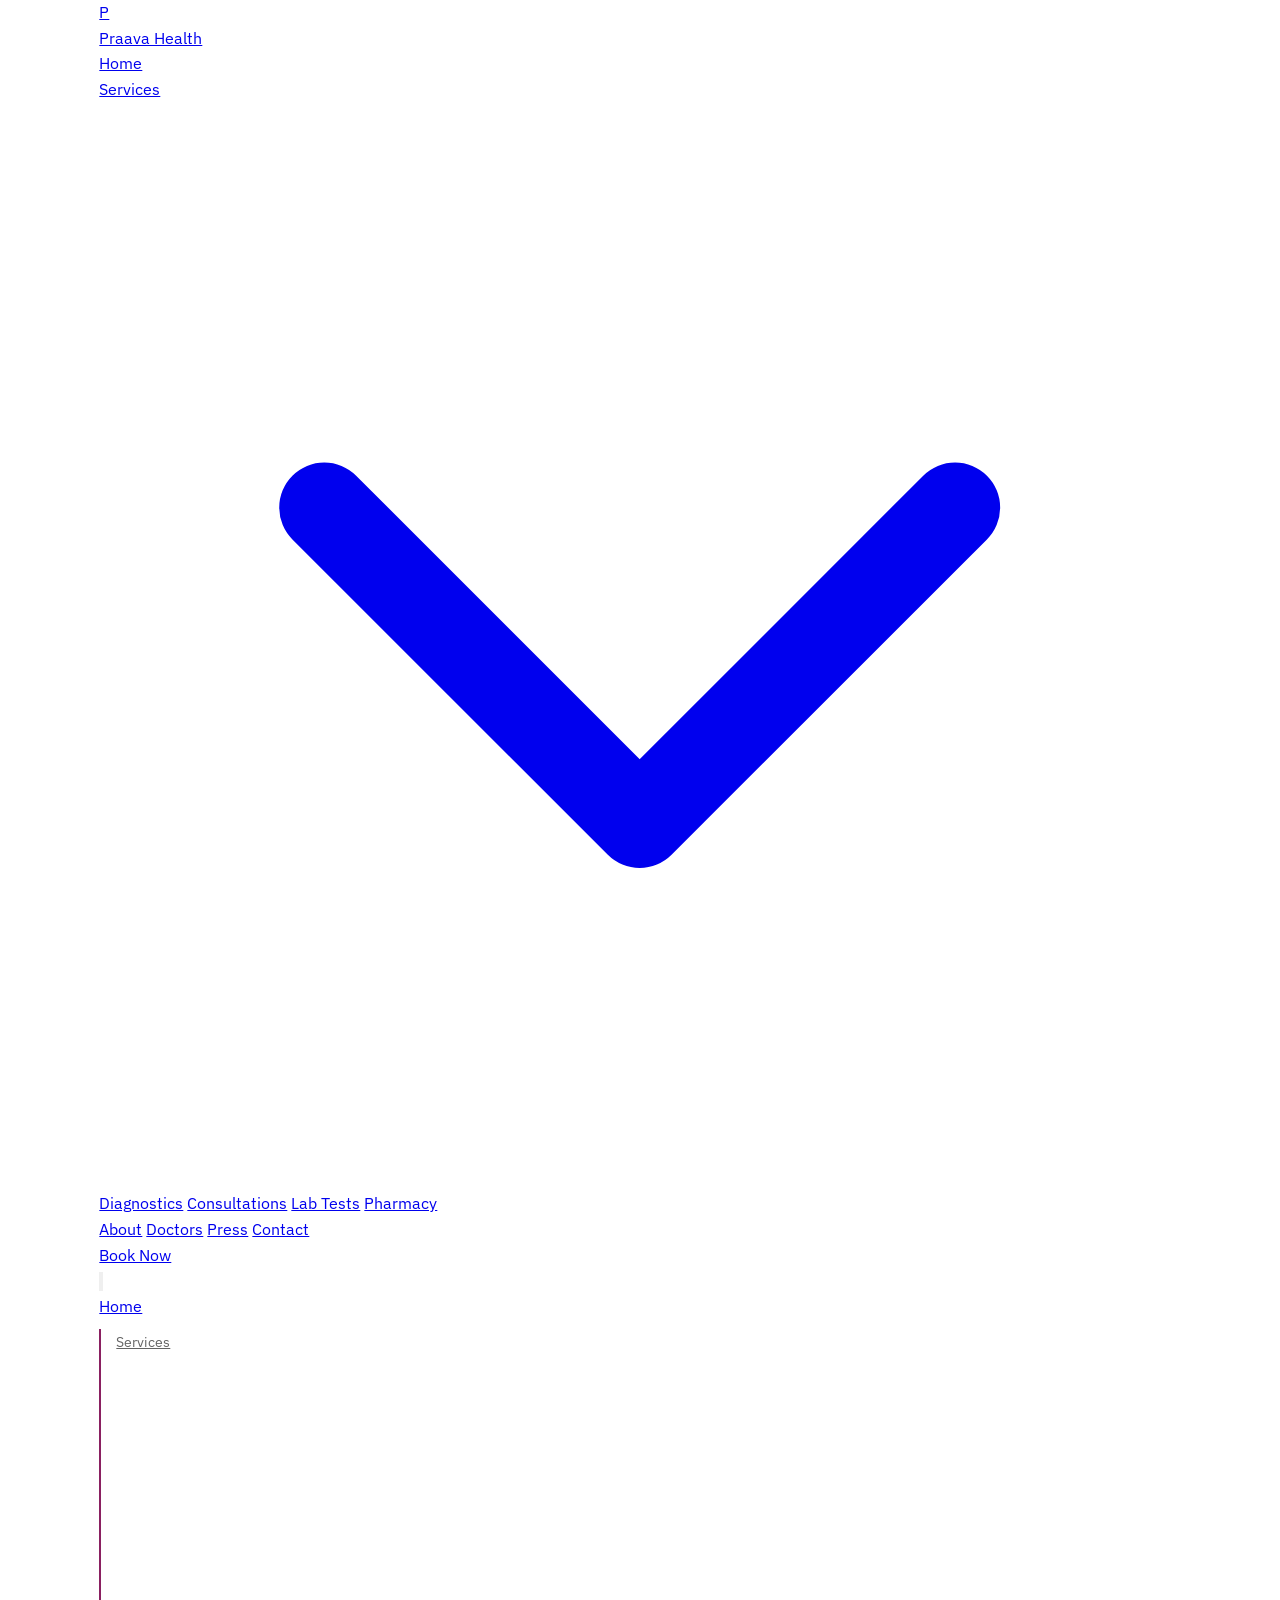
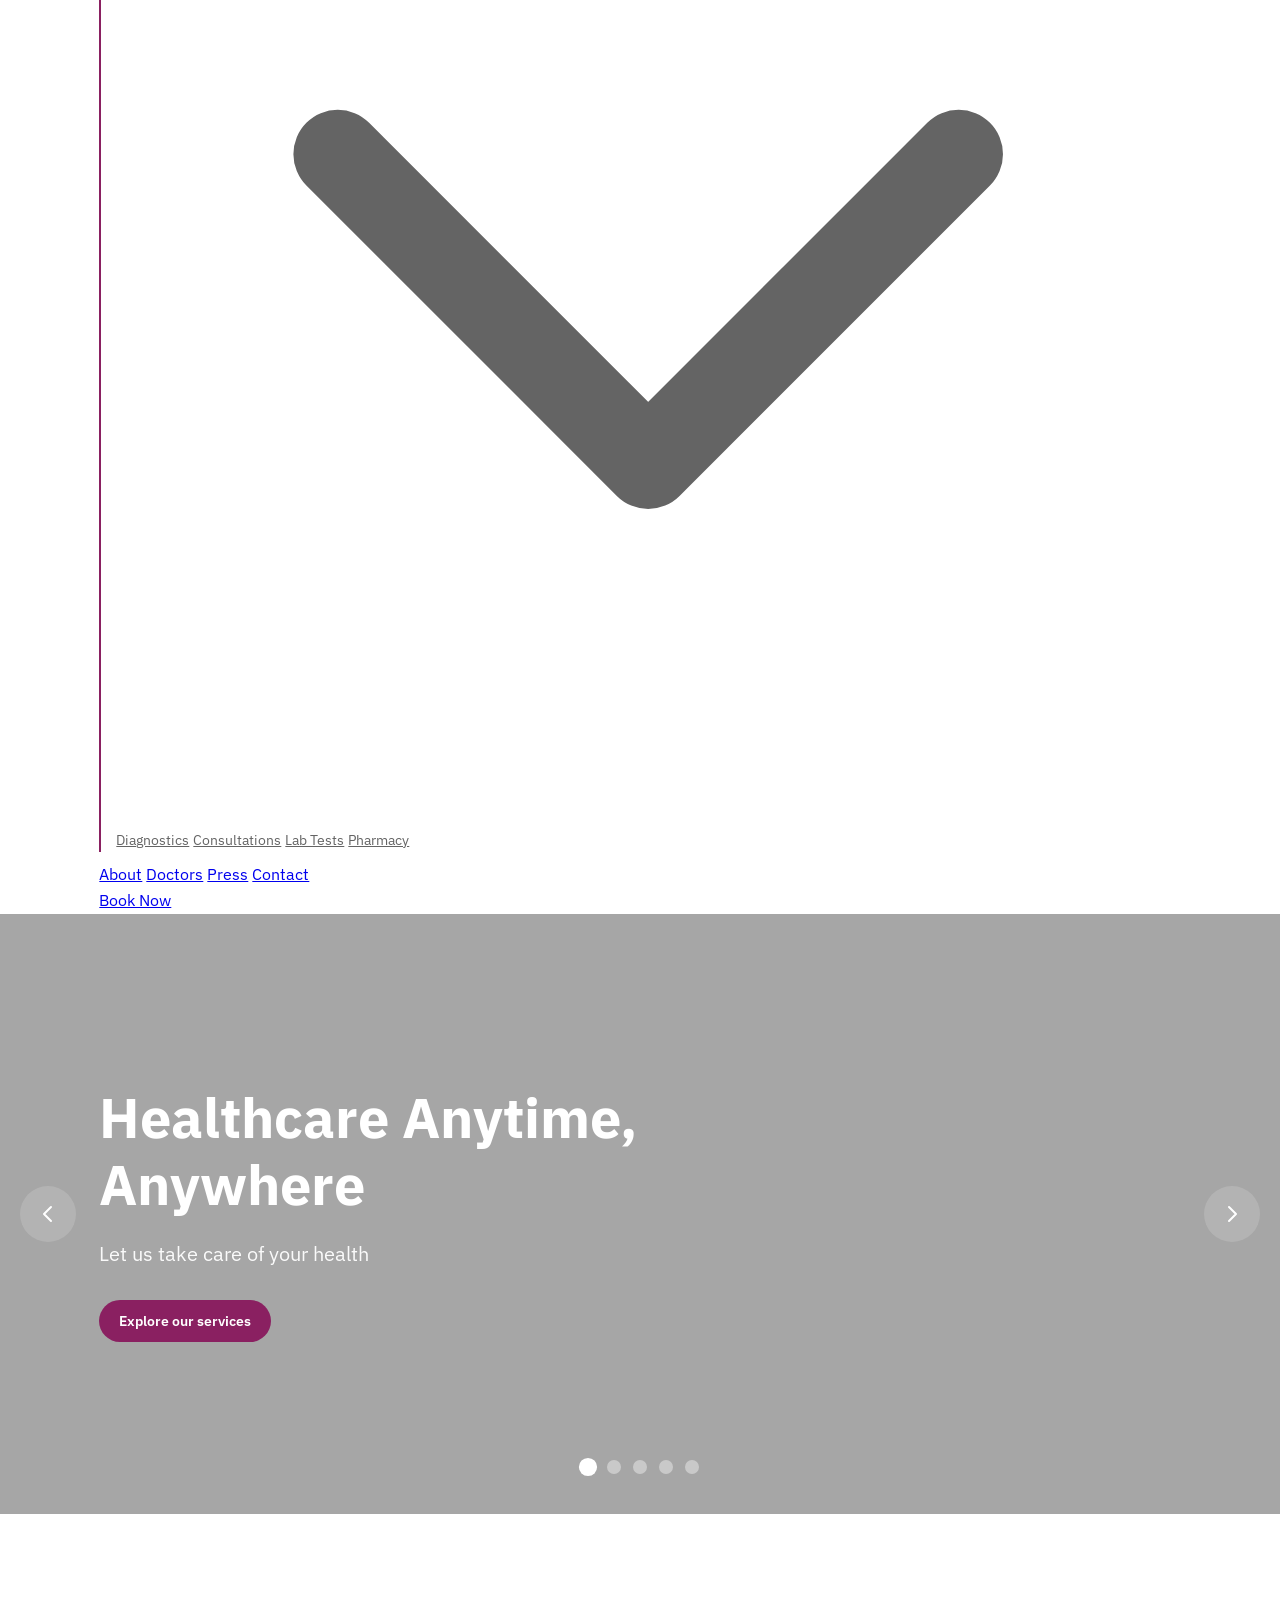
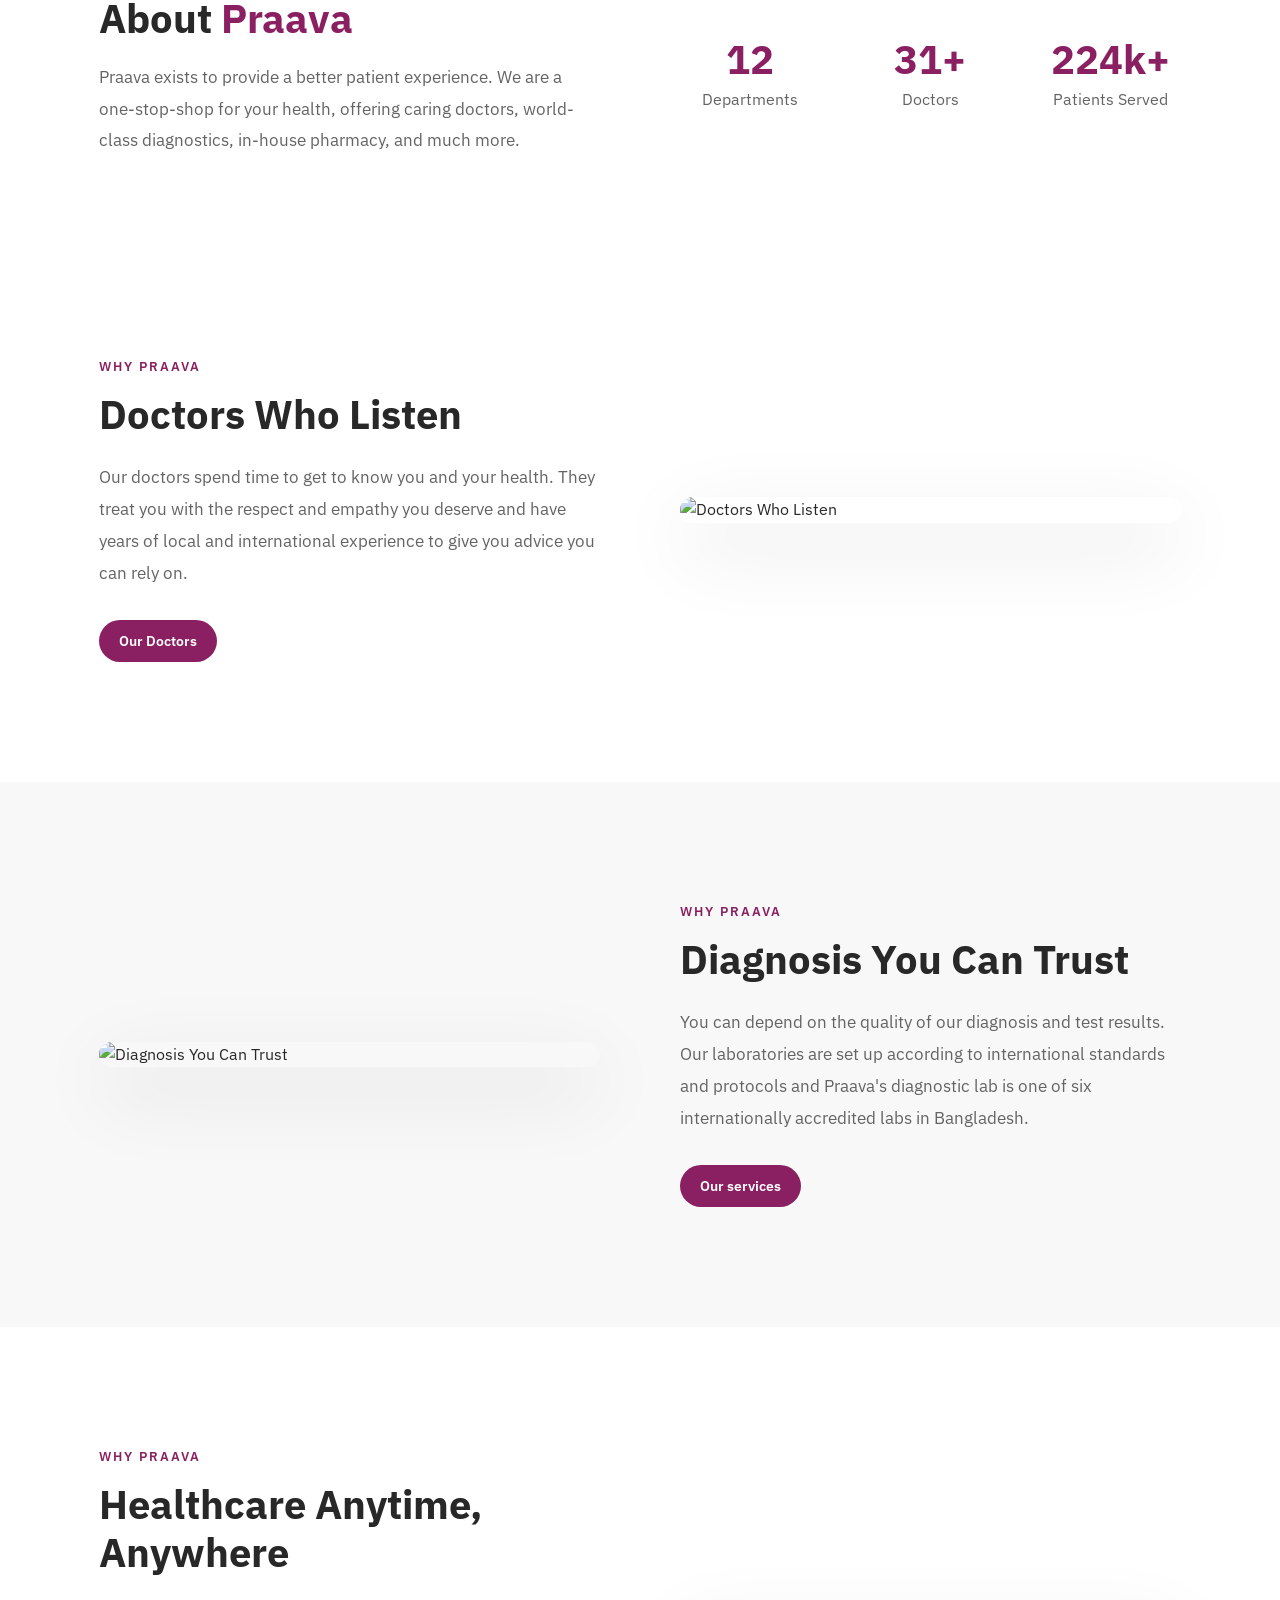
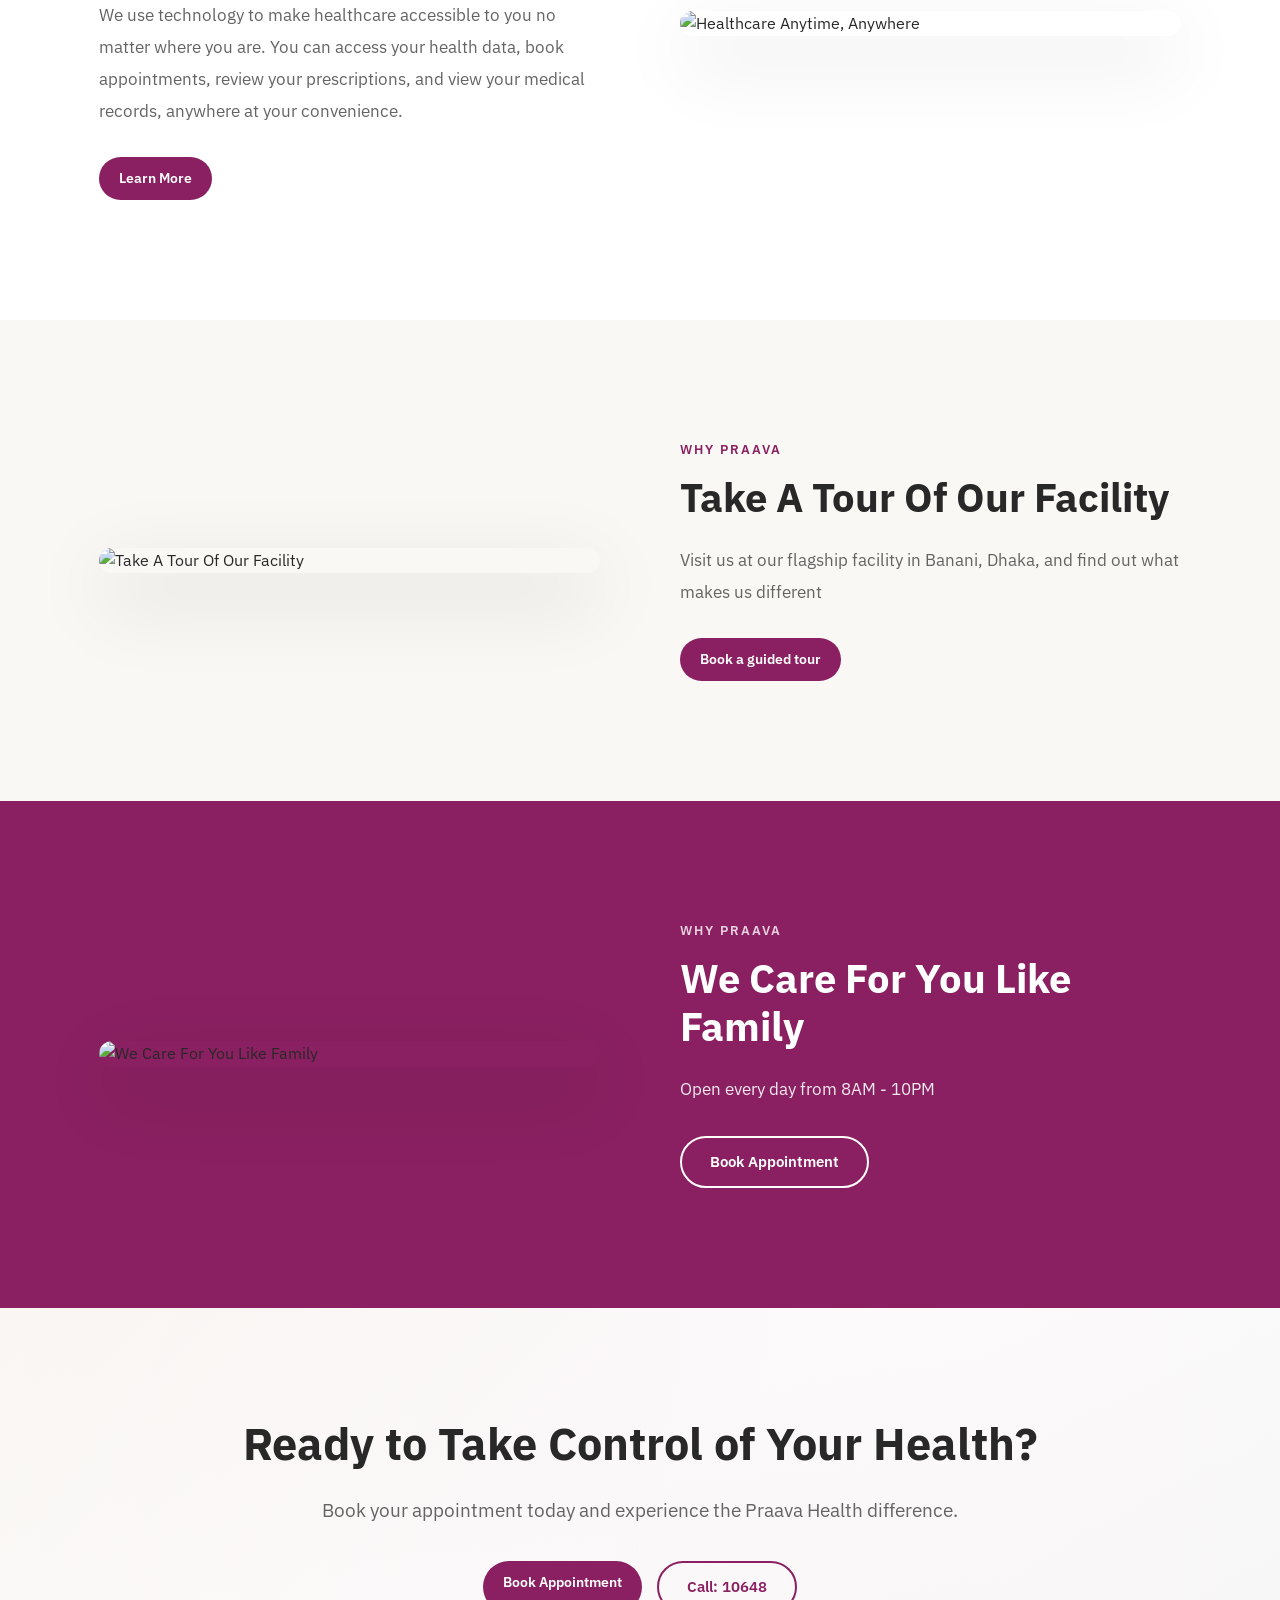
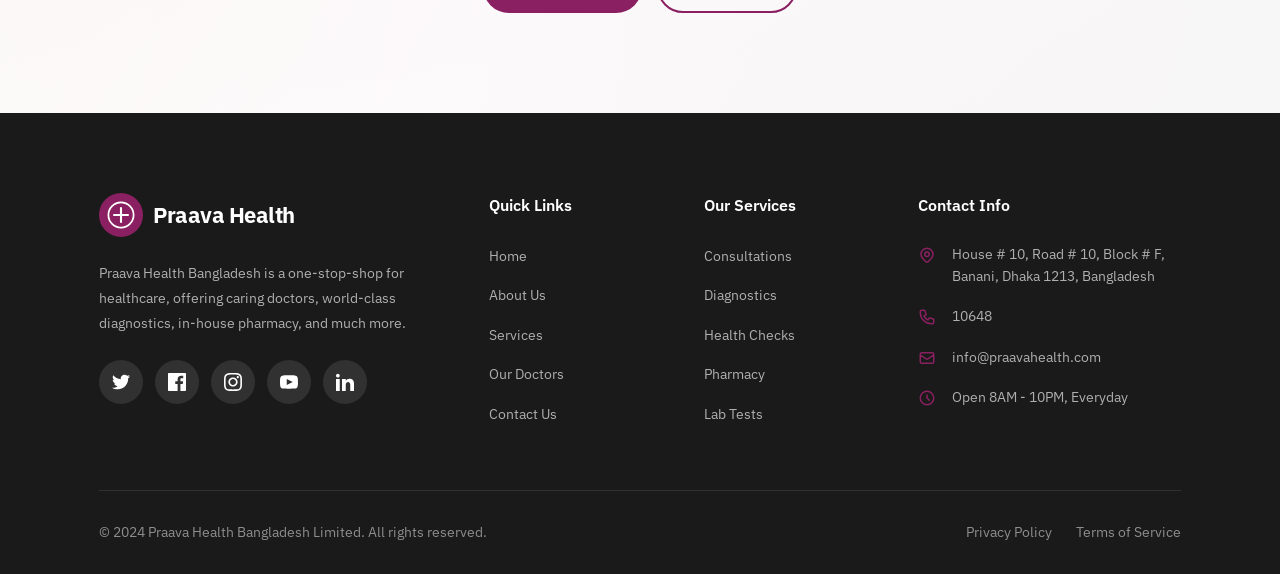
==== index.html @ 881ae340 "first commit" ====
<!DOCTYPE html>
<html lang="en">
<head>
    <meta charset="UTF-8">
    <meta name="viewport" content="width=device-width, initial-scale=1.0">
    <title>Praava Health Bangladesh</title>
    <meta name="description" content="Praava exists to provide a better patient experience. We are a one-stop-shop for your health, offering caring doctors, world-class diagnostics and much more.">
    <meta property="og:title" content="Praava Health Bangladesh">
    <meta property="og:description" content="Praava exists to provide a better patient experience. We are a one-stop-shop for your health, offering caring doctors, world-class diagnostics and much more.">
    <link rel="preconnect" href="https://fonts.googleapis.com">
    <link rel="preconnect" href="https://fonts.gstatic.com" crossorigin>
    <link href="https://fonts.googleapis.com/css2?family=IBM+Plex+Sans:wght@300;400;500;600;700&display=swap" rel="stylesheet">
    <link rel="stylesheet" href="assets/css/style.css">
    <script src="https://cdn.tailwindcss.com"></script>
    <script>
        tailwind.config = {
            theme: {
                extend: {
                    colors: {
                        'praava-pink': '#8a2061',
                        'praava-pink-light': '#a83277',
                        'praava-dark': '#1a1a1a',
                        'praava-light': '#f8f8f8',
                        'praava-cream': '#faf8f4',
                        'praava-gray': '#646464',
                        'praava-text': '#282828',
                    },
                    textColor: {
                        'praava-gray': '#646464',
                        'praava-text': '#282828',
                    }
                }
            }
        }
    </script>
    <style>
        :root {
            --praava-pink: #8a2061;
            --praava-pink-light: #a83277;
            --praava-dark: #1a1a1a;
            --praava-light: #f8f8f8;
            --praava-cream: #faf8f4;
            --praava-gray: #646464;
            --praava-text: #282828;
        }

        * {
            margin: 0;
            padding: 0;
            box-sizing: border-box;
        }

        html {
            scroll-behavior: smooth;
        }

        body {
            font-family: 'IBM Plex Sans', -apple-system, BlinkMacSystemFont, sans-serif;
            color: #282828 !important;
            line-height: 1.6;
            overflow-x: hidden;
            -webkit-font-smoothing: antialiased;
        }

        img {
            max-width: 100%;
            height: auto;
        }

        .container {
            max-width: 1400px;
            margin: 0 auto;
            padding: 0 30px;
        }

        @media (min-width: 768px) {
            .container {
                padding: 0 7.76%;
            }
        }

        @media (min-width: 2100px) {
            .container {
                max-width: 2000px;
                padding: 0;
            }
        }

        /* Navigation */
        .main-nav {
            background: white;
            padding: 12px 0;
            position: sticky;
            top: 0;
            z-index: 1000;
            box-shadow: 0 2px 15px rgba(0,0,0,0.08);
        }

        .nav-content {
            display: flex;
            justify-content: space-between;
            align-items: center;
        }

        .logo {
            display: flex;
            align-items: center;
            gap: 10px;
            text-decoration: none;
        }

        .logo-icon {
            width: 44px;
            height: 44px;
            background: #8a2061;
            border-radius: 50%;
            display: flex;
            align-items: center;
            justify-content: center;
        }

        .logo-icon svg {
            width: 28px;
            height: 28px;
        }

        .logo-text {
            font-size: 22px;
            font-weight: 700;
            color: #8a2061;
            letter-spacing: -0.5px;
        }

        .nav-links {
            display: none;
        }

        @media (min-width: 1024px) {
            .nav-links {
                display: flex;
                align-items: center;
                gap: 28px;
            }
        }

        .desktop-only {
            display: none;
        }

        @media (min-width: 768px) {
            .desktop-only {
                display: inline-block;
            }
        }

        .nav-link {
            color: #282828;
            text-decoration: none;
            font-weight: 500;
            font-size: 15px;
            transition: color 0.3s;
            position: relative;
            padding: 8px 0;
        }

        .nav-link:hover {
            color: #8a2061;
        }

        .nav-link.active {
            color: #8a2061;
        }

        .nav-dropdown {
            position: relative;
        }

        .nav-dropdown > a {
            display: flex;
            align-items: center;
            gap: 4px;
            padding: 8px 0;
        }

        .nav-dropdown-content {
            position: absolute;
            top: 100%;
            left: 50%;
            transform: translateX(-50%);
            background: white;
            min-width: 220px;
            box-shadow: 0 15px 50px rgba(0,0,0,0.15);
            border-radius: 12px;
            padding: 10px 0;
            opacity: 0;
            visibility: hidden;
            transition: opacity 0.2s, visibility 0.2s, transform 0.2s;
            z-index: 100;
            margin-top: 15px;
        }

        .nav-dropdown:hover .nav-dropdown-content,
        .nav-dropdown:focus-within .nav-dropdown-content {
            opacity: 1;
            visibility: visible;
        }

        .nav-dropdown-content::before {
            content: '';
            position: absolute;
            top: -15px;
            left: 50%;
            transform: translateX(-50%);
            width: 100%;
            height: 20px;
        }

        .nav-dropdown-content a {
            display: block;
            padding: 10px 20px;
            color: #282828;
            text-decoration: none;
            font-size: 14px;
            font-weight: 500;
            transition: all 0.2s;
        }

        .nav-dropdown-content a:hover {
            background: #f8f8f8;
            color: #8a2061;
        }

        .nav-actions {
            display: flex;
            align-items: center;
            gap: 12px;
        }

        .nav-login {
            color: #8a2061;
            text-decoration: none;
            font-weight: 600;
            font-size: 14px;
            padding: 8px 0;
            display: none;
        }

        @media (min-width: 1024px) {
            .nav-login {
                display: block;
            }
        }

        /* Tablet Adjustments */
        @media (min-width: 768px) and (max-width: 1023px) {
            .nav-links {
                gap: 20px;
            }

            .nav-link {
                font-size: 14px;
            }

            .hero-slide-title {
                font-size: 2.5rem;
            }

            .hero-slider {
                height: 500px;
            }
        }

        /* Ensure proper touch targets on mobile */
        @media (max-width: 767px) {
            .nav-link,
            .mobile-menu a,
            .btn-primary,
            .btn-outline {
                min-height: 44px;
                display: flex;
                align-items: center;
            }

            .hero-slider-arrow {
                width: 44px;
                height: 44px;
            }

            .hero-slider-dots {
                bottom: 20px;
            }

            .hero-slider-dot {
                width: 12px;
                height: 12px;
            }
        }

        /* Better spacing for services dropdown on touch devices */
        @media (hover: none) and (pointer: coarse) {
            .nav-dropdown > a::after {
                content: '';
                position: absolute;
                top: 100%;
                left: 0;
                right: 0;
                height: 20px;
                margin-top: -20px;
            }

            .nav-dropdown-content {
                margin-top: 10px;
            }
        }

        .btn-primary {
            background: #8a2061;
            color: white;
            padding: 10px 20px;
            border-radius: 50px;
            text-decoration: none;
            font-weight: 600;
            font-size: 14px;
            transition: all 0.3s;
            display: inline-block;
            border: none;
            cursor: pointer;
            white-space: nowrap;
        }

        .btn-primary:hover {
            background: #a83277;
            color: white;
            transform: translateY(-2px);
            box-shadow: 0 8px 25px rgba(138,32,97,0.3);
        }

        .btn-outline {
            background: transparent;
            color: #8a2061;
            padding: 12px 28px;
            border-radius: 50px;
            text-decoration: none;
            font-weight: 600;
            font-size: 15px;
            border: 2px solid #8a2061;
            transition: all 0.3s;
            display: inline-block;
        }

        .btn-outline:hover {
            background: #8a2061;
            color: white;
        }

        /* Scroll Animations */
        .fade-in-up {
            opacity: 0;
            transform: translateY(40px);
            transition: opacity 0.8s ease-out, transform 0.8s ease-out;
        }

        .fade-in-up.visible {
            opacity: 1;
            transform: translateY(0);
        }

        .fade-in-left {
            opacity: 0;
            transform: translateX(-50px);
            transition: opacity 0.8s ease-out, transform 0.8s ease-out;
        }

        .fade-in-left.visible {
            opacity: 1;
            transform: translateX(0);
        }

        .fade-in-right {
            opacity: 0;
            transform: translateX(50px);
            transition: opacity 0.8s ease-out, transform 0.8s ease-out;
        }

        .fade-in-right.visible {
            opacity: 1;
            transform: translateX(0);
        }

        .scale-in {
            opacity: 0;
            transform: scale(0.9);
            transition: opacity 0.6s ease-out, transform 0.6s ease-out;
        }

        .scale-in.visible {
            opacity: 1;
            transform: scale(1);
        }

        /* Staggered animations */
        .stagger-1 { transition-delay: 0.1s; }
        .stagger-2 { transition-delay: 0.2s; }
        .stagger-3 { transition-delay: 0.3s; }
        .stagger-4 { transition-delay: 0.4s; }
        .stagger-5 { transition-delay: 0.5s; }

        /* Hover lift effect */
        .hover-lift {
            transition: transform 0.3s ease, box-shadow 0.3s ease;
        }

        .hover-lift:hover {
            transform: translateY(-8px);
            box-shadow: 0 20px 40px rgba(0,0,0,0.1);
        }

        /* Pulse animation for key elements */
        @keyframes float {
            0%, 100% { transform: translateY(0); }
            50% { transform: translateY(-10px); }
        }

        .float-animation {
            animation: float 3s ease-in-out infinite;
        }

        /* Pulse ring animation */
        @keyframes pulse-ring {
            0% { transform: scale(0.8); opacity: 1; }
            100% { transform: scale(1.3); opacity: 0; }
        }

        .pulse-ring {
            position: relative;
        }

        .pulse-ring::after {
            content: '';
            position: absolute;
            top: 0;
            left: 0;
            right: 0;
            bottom: 0;
            border-radius: 50%;
            border: 2px solid #8a2061;
            animation: pulse-ring 2s ease-out infinite;
        }

        /* Gradient text animation */
        @keyframes gradient-shift {
            0% { background-position: 0% 50%; }
            50% { background-position: 100% 50%; }
            100% { background-position: 0% 50%; }
        }

        .gradient-text {
            background: linear-gradient(135deg, #8a2061, #a83277, #8a2061);
            background-size: 200% auto;
            -webkit-background-clip: text;
            -webkit-text-fill-color: transparent;
            background-clip: text;
            animation: gradient-shift 4s ease infinite;
        }

        /* Shimmer effect for loading/attention */
        @keyframes shimmer {
            0% { background-position: -200% 0; }
            100% { background-position: 200% 0; }
        }

        .shimmer {
            background: linear-gradient(90deg, transparent, rgba(255,255,255,0.4), transparent);
            background-size: 200% 100%;
            animation: shimmer 2s infinite;
        }

        /* Bounce animation */
        @keyframes bounce-in {
            0% { transform: scale(0); opacity: 0; }
            50% { transform: scale(1.1); }
            100% { transform: scale(1); opacity: 1; }
        }

        .bounce-in {
            animation: bounce-in 0.6s ease-out forwards;
        }

        /* Counter animation enhancement */
        .stat-item {
            text-align: center;
            transition: transform 0.3s ease;
        }

        .stat-item:hover {
            transform: scale(1.05);
        }

        .stat-value {
            font-size: 2.5rem;
            font-weight: 700;
            line-height: 1;
            margin-bottom: 8px;
            color: #8a2061;
        }

        .mobile-menu-btn {
            display: flex;
            flex-direction: column;
            gap: 5px;
            background: none;
            border: none;
            cursor: pointer;
            padding: 8px;
        }

        @media (min-width: 1024px) {
            .mobile-menu-btn {
                display: none;
            }
        }

        .mobile-menu-btn span {
            width: 24px;
            height: 2px;
            background: #282828;
            transition: all 0.3s;
            border-radius: 2px;
        }

        .mobile-menu {
            display: none;
            position: absolute;
            top: 100%;
            left: 0;
            right: 0;
            background: white;
            padding: 20px 30px;
            box-shadow: 0 15px 50px rgba(0,0,0,0.15);
            max-height: 0;
            overflow: hidden;
            transition: max-height 0.4s ease, padding 0.4s ease;
        }

        .mobile-menu.active {
            display: block;
            max-height: 500px;
        }

        .mobile-menu a {
            display: block;
            padding: 14px 0;
            color: #282828;
            text-decoration: none;
            font-weight: 500;
            font-size: 15px;
            border-bottom: 1px solid #eee;
            transition: color 0.3s, padding-left 0.3s;
        }

        .mobile-menu a:hover {
            color: #8a2061;
            padding-left: 8px;
        }

        .mobile-menu a:last-child {
            border-bottom: none;
        }

        .mobile-menu .btn-primary {
            margin-top: 15px;
            text-align: center;
            display: block;
        }

        .mobile-dropdown {
            padding-left: 15px;
            border-left: 2px solid #8a2061;
            margin: 10px 0;
        }

        .mobile-dropdown a {
            font-size: 14px;
            color: #646464;
        }

        /* Improved Responsive Typography */
        @media (min-width: 768px) and (max-width: 1023px) {
            .why-content {
                padding: 30px 0;
            }
            
            .stats-content {
                gap: 40px;
            }
            
            .stats-numbers {
                gap: 25px;
            }

            .stat-value {
                font-size: 2rem;
            }

            .footer-content {
                grid-template-columns: repeat(2, 1fr);
            }
        }

        /* Mobile Optimizations */
        @media (max-width: 767px) {
            .stats-content {
                grid-template-columns: 1fr;
                gap: 40px;
            }

            .stats-numbers {
                grid-template-columns: repeat(3, 1fr);
                gap: 20px;
            }

            .stat-value {
                font-size: 1.5rem;
            }

            .stat-caption {
                font-size: 0.85rem;
            }

            .why-block, .tour-block {
                gap: 30px;
            }

            .why-title {
                font-size: 1.6rem;
            }

            .why-image {
                border-radius: 16px;
            }

            .hero-slide-content {
                padding: 0 10px;
            }

            .hero-slide-title {
                font-size: 1.8rem;
            }

            .hero-slide-subtitle {
                font-size: 1rem;
            }

            .footer-content {
                grid-template-columns: 1fr;
                gap: 30px;
            }

            .footer-bottom {
                flex-direction: column;
                text-align: center;
            }

            .cta-banner h2 {
                font-size: 1.6rem;
            }

            .cta-banner p {
                font-size: 1rem;
            }

            .cta-buttons {
                flex-direction: column;
                align-items: center;
            }

            .cta-buttons .btn-primary,
            .cta-buttons .btn-outline {
                width: 100%;
                max-width: 280px;
                text-align: center;
            }
        }

        /* Hero Slider */
        .hero-slider {
            position: relative;
            height: 600px;
            overflow: hidden;
        }

        @media (max-width: 767px) {
            .hero-slider {
                height: 470px;
            }
        }

        .hero-slides {
            position: relative;
            height: 100%;
        }

        .hero-slide {
            position: absolute;
            top: 0;
            left: 0;
            width: 100%;
            height: 100%;
            opacity: 0;
            transition: opacity 1s ease-in-out;
        }

        .hero-slide.active {
            opacity: 1;
        }

        .hero-slide-bg {
            position: absolute;
            top: 0;
            left: 0;
            width: 100%;
            height: 100%;
            background-size: cover;
            background-position: center;
        }

        .hero-slide-overlay {
            position: absolute;
            top: 0;
            left: 0;
            width: 100%;
            height: 100%;
            background: rgba(0,0,0,0.35);
        }

        .hero-slide-content {
            position: relative;
            z-index: 10;
            height: 100%;
            display: flex;
            align-items: center;
            top: 70px;
        }

        @media (min-width: 768px) {
            .hero-slide-content {
                top: 140px;
            }
        }

        @media (min-width: 1024px) {
            .hero-slide-content {
                top: 170px;
            }
        }

        .hero-slide-text {
            max-width: 700px;
            color: white;
        }

        .hero-slide-title {
            font-size: 3rem;
            font-weight: 700;
            margin-bottom: 20px;
            line-height: 1.2;
        }

        @media (max-width: 767px) {
            .hero-slide-title {
                font-size: 2rem;
            }
        }

        @media (min-width: 1024px) {
            .hero-slide-title {
                font-size: 3.5rem;
            }
        }

        .hero-slide-subtitle {
            font-size: 1.25rem;
            margin-bottom: 30px;
            opacity: 0.95;
            font-weight: 400;
        }

        .hero-slider-dots {
            position: absolute;
            bottom: 40px;
            left: 50%;
            transform: translateX(-50%);
            display: flex;
            gap: 12px;
            z-index: 20;
        }

        .hero-slider-dot {
            width: 14px;
            height: 14px;
            border-radius: 50%;
            background: rgba(255,255,255,0.4);
            cursor: pointer;
            transition: all 0.3s;
        }

        .hero-slider-dot.active {
            background: white;
            transform: scale(1.3);
        }

        .hero-slider-arrows {
            position: absolute;
            top: 50%;
            transform: translateY(-50%);
            width: 100%;
            display: flex;
            justify-content: space-between;
            padding: 0 20px;
            z-index: 20;
        }

        .hero-slider-arrow {
            width: 56px;
            height: 56px;
            border-radius: 50%;
            background: rgba(255,255,255,0.15);
            border: none;
            color: white;
            font-size: 24px;
            cursor: pointer;
            transition: all 0.3s;
            display: flex;
            align-items: center;
            justify-content: center;
        }

        .hero-slider-arrow:hover {
            background: #8a2061;
        }

        /* Stats Section */
        .stats-section {
            background: white;
            color: #282828;
            padding: 80px 0;
        }

        @media (max-width: 767px) {
            .stats-section {
                padding: 50px 0;
            }
        }

        .stats-content {
            display: grid;
            grid-template-columns: 1fr;
            gap: 50px;
        }

        @media (min-width: 768px) {
            .stats-content {
                grid-template-columns: 1fr 1fr;
                gap: 80px;
                align-items: center;
            }
        }

        .stats-about h2 {
            font-size: 2.5rem;
            font-weight: 700;
            margin-bottom: 20px;
            line-height: 1.2;
            color: #282828;
        }

        @media (max-width: 767px) {
            .stats-about h2 {
                font-size: 1.8rem;
            }
        }

        .stats-about h2 span {
            color: #8a2061;
        }

        .stats-about p {
            font-size: 1.05rem;
            line-height: 1.9;
            color: #646464;
        }

        .stats-numbers {
            display: grid;
            grid-template-columns: repeat(3, 1fr);
            gap: 40px;
        }

        .stat-item {
            text-align: center;
        }

        .stat-value {
            font-size: 2.5rem;
            font-weight: 700;
            line-height: 1;
            margin-bottom: 8px;
            color: #8a2061;
        }

        @media (max-width: 767px) {
            .stat-value {
                font-size: 1.8rem;
            }
        }

        .stat-value span {
            font-size: 1.5rem;
        }

        .stat-caption {
            font-size: 1rem;
            color: #646464;
        }

        @media (max-width: 767px) {
            .stats-section {
                padding: 50px 0;
            }
        }

        .stats-content {
            display: grid;
            grid-template-columns: 1fr;
            gap: 50px;
        }

        @media (min-width: 768px) {
            .stats-content {
                grid-template-columns: 1fr 1fr;
                gap: 80px;
                align-items: center;
            }
        }

        .stats-about h2 {
            font-size: 2.5rem;
            font-weight: 700;
            margin-bottom: 20px;
            line-height: 1.2;
            color: #282828;
        }

        @media (max-width: 767px) {
            .stats-about h2 {
                font-size: 1.8rem;
            }
        }

        .stats-about h2 span {
            color: #8a2061;
        }

        .stats-about p {
            font-size: 1.05rem;
            line-height: 1.9;
            color: #646464;
        }

        .stats-numbers {
            display: grid;
            grid-template-columns: repeat(3, 1fr);
            gap: 40px;
        }

        .stat-item {
            text-align: center;
        }

        .stat-value {
            font-size: 2.5rem;
            font-weight: 700;
            line-height: 1;
            margin-bottom: 8px;
            color: #8a2061;
        }

        @media (max-width: 767px) {
            .stat-value {
                font-size: 1.8rem;
            }
        }

        .stat-value span {
            font-size: 1.5rem;
        }

        .stat-caption {
            font-size: 1rem;
            color: #646464;
            font-weight: 400;
        }

        /* Why Praava Sections */
        .why-section {
            padding: 100px 0;
        }

        @media (max-width: 767px) {
            .why-section {
                padding: 60px 0;
            }
        }

        .why-section.bg-light {
            background: #f8f8f8;
        }

        .why-section.bg-cream {
            background: #faf8f4;
        }

        .why-section.bg-pink {
            background: #8a2061;
        }

        .why-block {
            display: grid;
            grid-template-columns: 1fr;
            gap: 50px;
            align-items: center;
        }

        @media (min-width: 768px) {
            .why-block {
                grid-template-columns: 1fr 1fr;
                gap: 80px;
            }

            .why-block.reverse .why-content {
                order: 2;
            }

            .why-block.reverse .why-image {
                order: 1;
            }
        }

        .why-content {
            padding: 20px 0;
        }

        .why-label {
            color: #8a2061;
            font-weight: 600;
            font-size: 13px;
            text-transform: uppercase;
            letter-spacing: 2px;
            margin-bottom: 12px;
        }

        .why-section.bg-pink .why-label {
            color: rgba(255,255,255,0.8);
        }

        .why-title {
            font-size: 2.5rem;
            font-weight: 700;
            color: #282828;
            margin-bottom: 24px;
            line-height: 1.2;
        }

        @media (max-width: 767px) {
            .why-title {
                font-size: 1.8rem;
            }
        }

        .why-section.bg-pink .why-title {
            color: white;
        }

        .why-text {
            color: #646464;
            font-size: 1.05rem;
            line-height: 1.9;
            margin-bottom: 30px;
        }

        .why-section.bg-pink .why-text {
            color: rgba(255,255,255,0.9);
        }

        .why-image {
            border-radius: 24px;
            overflow: hidden;
            box-shadow: 0 25px 80px rgba(0,0,0,0.12);
        }

        .why-image img {
            width: 100%;
            height: auto;
            display: block;
        }

        /* Tour Section */
        .tour-block {
            display: grid;
            grid-template-columns: 1fr;
            gap: 50px;
            align-items: center;
        }

        @media (min-width: 768px) {
            .tour-block {
                grid-template-columns: 1fr 1fr;
                gap: 80px;
            }
        }

        .tour-image {
            border-radius: 24px;
            overflow: hidden;
            box-shadow: 0 25px 80px rgba(0,0,0,0.15);
        }

        .tour-image img {
            width: 100%;
            height: auto;
            display: block;
        }

        /* CTA Banner */
        .cta-banner {
            background: linear-gradient(135deg, #faf8f4 0%, white 50%, #f8f8f8 100%);
            color: #282828;
            padding: 100px 0;
            text-align: center;
            position: relative;
            overflow: hidden;
        }

        .cta-banner::before {
            content: '';
            position: absolute;
            top: -50%;
            left: -50%;
            width: 200%;
            height: 200%;
            background: radial-gradient(circle, rgba(138,32,97,0.03) 0%, transparent 70%);
            animation: pulse-bg 8s ease-in-out infinite;
        }

        @keyframes pulse-bg {
            0%, 100% { transform: scale(1); opacity: 1; }
            50% { transform: scale(1.1); opacity: 0.5; }
        }

        @media (max-width: 767px) {
            .cta-banner {
                padding: 60px 0;
            }
        }

        .cta-banner h2 {
            font-size: 2.8rem;
            font-weight: 700;
            margin-bottom: 16px;
            color: #282828;
            position: relative;
        }

        @media (max-width: 767px) {
            .cta-banner h2 {
                font-size: 1.8rem;
            }
        }

        .cta-banner p {
            font-size: 1.2rem;
            margin-bottom: 35px;
            color: #646464;
            position: relative;
        }

        .cta-buttons {
            display: flex;
            flex-wrap: wrap;
            gap: 15px;
            justify-content: center;
            position: relative;
        }

        .cta-buttons .btn-outline {
            background: transparent;
            color: #8a2061;
            padding: 12px 28px;
            border-radius: 50px;
            text-decoration: none;
            font-weight: 600;
            font-size: 15px;
            border: 2px solid #8a2061;
            transition: all 0.3s;
            display: inline-block;
        }

        .cta-buttons .btn-outline:hover {
            background: #8a2061;
            color: white;
            transform: translateY(-2px);
            box-shadow: 0 8px 25px rgba(138,32,97,0.3);
        }

        /* Footer */
        .main-footer {
            background: #1a1a1a;
            color: white;
            padding: 80px 0 30px;
        }

        .footer-content {
            display: grid;
            grid-template-columns: 1fr;
            gap: 40px;
            margin-bottom: 50px;
        }

        @media (min-width: 768px) {
            .footer-content {
                grid-template-columns: repeat(2, 1fr);
            }
        }

        @media (min-width: 1024px) {
            .footer-content {
                grid-template-columns: 2fr 1fr 1fr 1.5fr;
            }
        }

        .footer-about .logo {
            margin-bottom: 24px;
        }

        .footer-about .logo-text {
            color: white;
        }

        .footer-about p {
            color: rgba(255,255,255,0.65);
            font-size: 14px;
            line-height: 1.8;
            margin-bottom: 24px;
        }

        .footer-social {
            display: flex;
            gap: 12px;
        }

        .footer-social a {
            width: 44px;
            height: 44px;
            border-radius: 50%;
            background: rgba(255,255,255,0.1);
            display: flex;
            align-items: center;
            justify-content: center;
            color: white;
            transition: all 0.3s;
        }

        .footer-social a:hover {
            background: #8a2061;
            transform: translateY(-3px);
        }

        .footer-links h4 {
            font-size: 16px;
            font-weight: 600;
            margin-bottom: 24px;
        }

        .footer-links ul {
            list-style: none;
        }

        .footer-links li {
            margin-bottom: 14px;
        }

        .footer-links a {
            color: rgba(255,255,255,0.65);
            text-decoration: none;
            font-size: 14px;
            transition: color 0.3s;
        }

        .footer-links a:hover {
            color: #8a2061;
        }

        .footer-contact h4 {
            font-size: 16px;
            font-weight: 600;
            margin-bottom: 24px;
        }

        .footer-contact-item {
            display: flex;
            gap: 16px;
            margin-bottom: 18px;
            color: rgba(255,255,255,0.65);
            font-size: 14px;
            line-height: 1.6;
        }

        .footer-contact-item svg {
            flex-shrink: 0;
            color: #8a2061;
            margin-top: 3px;
        }

        .footer-contact-item a {
            color: rgba(255,255,255,0.65);
            text-decoration: none;
            transition: color 0.3s;
        }

        .footer-contact-item a:hover {
            color: #8a2061;
        }

        .footer-bottom {
            border-top: 1px solid rgba(255,255,255,0.1);
            padding-top: 30px;
            display: flex;
            flex-wrap: wrap;
            justify-content: space-between;
            align-items: center;
            gap: 20px;
        }

        .footer-bottom p {
            color: rgba(255,255,255,0.5);
            font-size: 14px;
        }

        .footer-bottom-links {
            display: flex;
            gap: 24px;
        }

        .footer-bottom-links a {
            color: rgba(255,255,255,0.5);
            text-decoration: none;
            font-size: 14px;
            transition: color 0.3s;
        }

        .footer-bottom-links a:hover {
            color: #8a2061;
        }

        /* Back to Top */
        .back-to-top {
            position: fixed;
            bottom: 30px;
            right: 30px;
            width: 54px;
            height: 54px;
            background: #8a2061;
            color: white;
            border: none;
            border-radius: 50%;
            cursor: pointer;
            opacity: 0;
            visibility: hidden;
            transition: all 0.3s;
            z-index: 999;
            display: flex;
            align-items: center;
            justify-content: center;
            box-shadow: 0 8px 30px rgba(138,32,97,0.35);
        }

        .back-to-top.visible {
            opacity: 1;
            visibility: visible;
        }

        .back-to-top:hover {
            transform: translateY(-5px);
            background: #a83277;
        }

        /* Popup Banner */
        .popup-banner {
            position: fixed;
            top: 0;
            left: 0;
            width: 100%;
            height: 100%;
            background: rgba(0,0,0,0.75);
            display: none;
            align-items: center;
            justify-content: center;
            z-index: 9999;
            padding: 20px;
        }

        .popup-banner.active {
            display: flex;
        }

        .popup-content {
            background: white;
            max-width: 550px;
            width: 100%;
            border-radius: 24px;
            overflow: hidden;
            position: relative;
            animation: popupIn 0.4s ease-out;
        }

        @keyframes popupIn {
            from {
                opacity: 0;
                transform: scale(0.9) translateY(20px);
            }
            to {
                opacity: 1;
                transform: scale(1) translateY(0);
            }
        }

        .popup-close {
            position: absolute;
            top: 16px;
            right: 16px;
            width: 40px;
            height: 40px;
            background: white;
            border: none;
            border-radius: 50%;
            cursor: pointer;
            font-size: 24px;
            display: flex;
            align-items: center;
            justify-content: center;
            box-shadow: 0 4px 15px rgba(0,0,0,0.1);
            z-index: 10;
            color: #282828;
        }

        .popup-image {
            width: 100%;
            height: 280px;
            object-fit: cover;
        }

        .popup-body {
            padding: 32px;
            text-align: center;
        }

        .popup-body h3 {
            font-size: 1.6rem;
            font-weight: 700;
            color: #282828;
            margin-bottom: 16px;
        }

        .popup-body p {
            color: #646464;
            margin-bottom: 28px;
            font-size: 1rem;
            line-height: 1.7;
        }
    </style>
</head>
<body class="text-[#282828] !text-[#282828]">
    <!-- Main Navigation -->
    <nav class="bg-white shadow-md sticky top-0 z-50">
        <div class="container mx-auto px-4">
            <div class="flex justify-between items-center py-4">
                <a href="index.html" class="flex items-center gap-2">
                    <div class="w-10 h-10 bg-praava-pink rounded-full flex items-center justify-center">
                        <span class="text-white font-bold text-lg">P</span>
                    </div>
                    <span class="text-xl font-bold text-praava-pink">Praava Health</span>
                </a>
                <div class="hidden lg:flex items-center gap-8">
                    <a href="index.html" class="hover:text-praava-pink transition">Home</a>
                    <div class="relative group">
                        <a href="services.html" class="flex items-center gap-1 hover:text-praava-pink transition py-4">
                            Services
                            <svg class="w-4 h-4" fill="none" stroke="currentColor" viewBox="0 0 24 24">
                                <path stroke-linecap="round" stroke-linejoin="round" stroke-width="2" d="M19 9l-7 7-7-7"/>
                            </svg>
                        </a>
                        <div class="absolute top-full left-0 bg-white shadow-lg rounded-lg py-2 min-w-[200px] opacity-0 invisible group-hover:opacity-100 group-hover:visible transition-all duration-300 z-50">
                            <a href="diagnostics.html" class="block px-4 py-2 hover:bg-praava-light hover:text-praava-pink">Diagnostics</a>
                            <a href="consultations.html" class="block px-4 py-2 hover:bg-praava-light hover:text-praava-pink">Consultations</a>
                            <a href="lab-tests.html" class="block px-4 py-2 hover:bg-praava-light hover:text-praava-pink">Lab Tests</a>
                            <a href="pharmacy.html" class="block px-4 py-2 hover:bg-praava-light hover:text-praava-pink">Pharmacy</a>
                        </div>
                    </div>
                    <a href="about.html" class="hover:text-praava-pink transition py-4">About</a>
                    <a href="doctors.html" class="hover:text-praava-pink transition py-4">Doctors</a>
                    <a href="press.html" class="hover:text-praava-pink transition py-4">Press</a>
                    <a href="contact.html" class="hover:text-praava-pink transition py-4">Contact</a>
                </div>
                <div class="hidden lg:flex items-center gap-4">
                    <a href="https://appointments.praavahealth.com/" class="bg-praava-pink text-white px-6 py-2 rounded-full hover:bg-opacity-90 transition font-medium">Book Now</a>
                </div>
                <button id="mobile-menu-btn" class="lg:hidden p-2" aria-label="Toggle menu">
                    <svg class="w-6 h-6" fill="none" stroke="currentColor" viewBox="0 0 24 24">
                        <path stroke-linecap="round" stroke-linejoin="round" stroke-width="2" d="M4 6h16M4 12h16M4 18h16"/>
                    </svg>
                </button>
            </div>
        </div>
        <div id="mobile-menu" class="lg:hidden hidden bg-white border-t">
            <div class="container mx-auto px-4 py-4">
                <div class="flex flex-col gap-2">
                    <a href="index.html" class="py-3 px-2 hover:text-praava-pink transition">Home</a>
                    <div class="mobile-dropdown">
                        <a href="services.html" class="py-2 px-2 flex items-center justify-between">
                            Services
                            <svg class="w-4 h-4" fill="none" stroke="currentColor" viewBox="0 0 24 24">
                                <path stroke-linecap="round" stroke-linejoin="round" stroke-width="2" d="M19 9l-7 7-7-7"/>
                            </svg>
                        </a>
                        <div class="mobile-dropdown-menu hidden">
                            <a href="diagnostics.html" class="py-2 px-2 block text-sm">Diagnostics</a>
                            <a href="consultations.html" class="py-2 px-2 block text-sm">Consultations</a>
                            <a href="lab-tests.html" class="py-2 px-2 block text-sm">Lab Tests</a>
                            <a href="pharmacy.html" class="py-2 px-2 block text-sm">Pharmacy</a>
                        </div>
                    </div>
                    <a href="about.html" class="py-3 px-2 hover:text-praava-pink transition">About</a>
                    <a href="doctors.html" class="py-3 px-2 hover:text-praava-pink transition">Doctors</a>
                    <a href="press.html" class="py-3 px-2 hover:text-praava-pink transition">Press</a>
                    <a href="contact.html" class="py-3 px-2 hover:text-praava-pink transition">Contact</a>
                    <div class="pt-4 pb-2">
                        <a href="https://appointments.praavahealth.com/" class="block bg-praava-pink text-white px-6 py-3 rounded-full text-center font-medium mt-2">Book Now</a>
                    </div>
                </div>
            </div>
        </div>
    </nav>

    <!-- Hero Slider -->
    <section class="hero-slider">
        <div class="hero-slides">
            <!-- Slide 1 -->
            <div class="hero-slide active">
                <div class="hero-slide-bg" style="background-image: url('https://images.unsplash.com/photo-1631217868264-e5b90bb7e133?w=1920&q=80');"></div>
                <div class="hero-slide-overlay"></div>
                <div class="container">
                    <div class="hero-slide-content">
                        <div class="hero-slide-text text-white">
                            <h1 class="hero-slide-title text-white">Healthcare Anytime, Anywhere</h1>
                            <p class="hero-slide-subtitle text-white">Let us take care of your health</p>
                            <a href="https://www.praavahealth.com/praava-services/" class="btn-primary">Explore our services</a>
                        </div>
                    </div>
                </div>
            </div>
            <!-- Slide 2 -->
            <div class="hero-slide">
                <div class="hero-slide-bg" style="background-image: url('https://images.unsplash.com/photo-1576091160399-112ba8d25d1d?w=1920&q=80');"></div>
                <div class="hero-slide-overlay"></div>
                <div class="container">
                    <div class="hero-slide-content">
                        <div class="hero-slide-text text-white">
                            <h1 class="hero-slide-title text-white">Affordable Health Checks & Packages Designed Just For You</h1>
                            <p class="hero-slide-subtitle text-white">Tailored to your needs, based on age and gender</p>
                            <a href="https://www.praavahealth.com/praava-services/health-checks/" class="btn-primary">Explore your options</a>
                        </div>
                    </div>
                </div>
            </div>
            <!-- Slide 3 -->
            <div class="hero-slide">
                <div class="hero-slide-bg" style="background-image: url('https://images.unsplash.com/photo-1551190822-a9333d879b1f?w=1920&q=80');"></div>
                <div class="hero-slide-overlay"></div>
                <div class="container">
                    <div class="hero-slide-content">
                        <div class="hero-slide-text text-white">
                            <h1 class="hero-slide-title text-white">Hassle-Free Lab Tests With Home Sample Collection Service</h1>
                            <p class="hero-slide-subtitle text-white">We offer lab tests at home</p>
                            <a href="https://www.praavahealth.com/praava-services/service-list/" class="btn-primary">Book a test</a>
                        </div>
                    </div>
                </div>
            </div>
            <!-- Slide 4 -->
            <div class="hero-slide">
                <div class="hero-slide-bg" style="background-image: url('https://images.unsplash.com/photo-1587854692152-cbe660dbde88?w=1920&q=80');"></div>
                <div class="hero-slide-overlay"></div>
                <div class="container">
                    <div class="hero-slide-content">
                        <div class="hero-slide-text text-white">
                            <h1 class="hero-slide-title text-white">Get all medicines & vaccines at your doorstep</h1>
                            <p class="hero-slide-subtitle text-white">Praava's pharmacy delivers across Dhaka</p>
                            <a href="https://www.praavahealth.com/praava-services/pharmacy/" class="btn-primary">Order now</a>
                        </div>
                    </div>
                </div>
            </div>
            <!-- Slide 5 -->
            <div class="hero-slide">
                <div class="hero-slide-bg" style="background-image: url('https://images.unsplash.com/photo-1559839734-2b71ea197ec2?w=1920&q=80');"></div>
                <div class="hero-slide-overlay"></div>
                <div class="container">
                    <div class="hero-slide-content">
                        <div class="hero-slide-text text-white">
                            <h1 class="hero-slide-title text-white">Consult With Experienced Doctors In-Person Or From Your Home</h1>
                            <p class="hero-slide-subtitle text-white">Our doctors spend time to get to know you</p>
                            <a href="https://www.praavahealth.com/praava-services/our-doctors/" class="btn-primary">Book appointment</a>
                        </div>
                    </div>
                </div>
            </div>
        </div>
        <div class="hero-slider-dots">
            <span class="hero-slider-dot active" data-slide="0"></span>
            <span class="hero-slider-dot" data-slide="1"></span>
            <span class="hero-slider-dot" data-slide="2"></span>
            <span class="hero-slider-dot" data-slide="3"></span>
            <span class="hero-slider-dot" data-slide="4"></span>
        </div>
        <div class="hero-slider-arrows">
            <button class="hero-slider-arrow" onclick="changeSlide(-1)">
                <svg width="24" height="24" fill="none" stroke="currentColor" viewBox="0 0 24 24">
                    <path stroke-linecap="round" stroke-linejoin="round" stroke-width="2" d="M15 19l-7-7 7-7"/>
                </svg>
            </button>
            <button class="hero-slider-arrow" onclick="changeSlide(1)">
                <svg width="24" height="24" fill="none" stroke="currentColor" viewBox="0 0 24 24">
                    <path stroke-linecap="round" stroke-linejoin="round" stroke-width="2" d="M9 5l7 7-7 7"/>
                </svg>
            </button>
        </div>
    </section>

    <!-- Stats Section -->
    <section class="stats-section" style="color: #282828;">
        <div class="container">
            <div class="stats-content">
                <div class="stats-about visible fade-in-left">
                    <h2 style="color: #282828;">About <span style="color: #8a2061;">Praava</span></h2>
                    <p style="color: #646464;">Praava exists to provide a better patient experience. We are a one-stop-shop for your health, offering caring doctors, world-class diagnostics, in-house pharmacy, and much more.</p>
                </div>
                <div class="stats-numbers">
                    <div class="stat-item visible fade-in-up stagger-1">
                        <div class="stat-value" style="color: #8a2061;" data-target="24" data-suffix="">0</div>
                        <div class="stat-caption" style="color: #646464;">Departments</div>
                    </div>
                    <div class="stat-item visible fade-in-up stagger-2">
                        <div class="stat-value" style="color: #8a2061;" data-target="60" data-suffix="+">0</div>
                        <div class="stat-caption" style="color: #646464;">Doctors</div>
                    </div>
                    <div class="stat-item visible fade-in-up stagger-3">
                        <div class="stat-value" style="color: #8a2061;" data-target="435" data-suffix="k+">0</div>
                        <div class="stat-caption" style="color: #646464;">Patients Served</div>
                    </div>
                </div>
            </div>
        </div>
    </section>

    <script>
    var counters = document.querySelectorAll('.stat-value[data-target]');
    var animated = false;
    
    function runCounters() {
        if (animated) return;
        counters.forEach(function(c) {
            var t = parseInt(c.getAttribute('data-target'));
            var s = c.getAttribute('data-suffix') || '';
            var cur = 0;
            var st = t / 60;
            var tim = setInterval(function() {
                cur += st;
                if (cur >= t) {
                    c.textContent = t + s;
                    clearInterval(tim);
                } else {
                    c.textContent = Math.floor(cur) + s;
                }
            }, 33);
        });
        animated = true;
    }
    
    window.addEventListener('scroll', function() {
        var stats = document.querySelector('.stats-section');
        var rect = stats.getBoundingClientRect();
        if (rect.top < window.innerHeight && rect.bottom > 0) {
            runCounters();
        }
    });
    </script>

    <!-- Why Praava Section 1 - Doctors Who Listen -->
    <section class="why-section" style="color: #282828;">
        <div class="container">
            <div class="why-block">
                <div class="why-content visible fade-in-left">
                    <div class="why-label" style="color: #8a2061;">WHY Praava</div>
                    <h2 class="why-title" style="color: #282828;">Doctors Who Listen</h2>
                    <p class="why-text" style="color: #646464;">Our doctors spend time to get to know you and your health. They treat you with the respect and empathy you deserve and have years of local and international experience to give you advice you can rely on.</p>
                    <a href="https://www.praavahealth.com/praava-services/our-doctors/" class="btn-primary">Our Doctors</a>
                </div>
                <div class="why-image visible fade-in-right scale-in">
                    <img src="https://images.unsplash.com/photo-1612349317150-e413f6a5b16d?w=800&q=80" alt="Doctors Who Listen">
                </div>
            </div>
        </div>
    </section>

    <!-- Why Praava Section 2 - Diagnosis You Can Trust -->
    <section class="why-section bg-light" style="color: #282828;">
        <div class="container">
            <div class="why-block reverse">
                <div class="why-content visible fade-in-right">
                    <div class="why-label" style="color: #8a2061;">WHY Praava</div>
                    <h2 class="why-title" style="color: #282828;">Diagnosis You Can Trust</h2>
                    <p class="why-text" style="color: #646464;">You can depend on the quality of our diagnosis and test results. Our laboratories are set up according to international standards and protocols and Praava's diagnostic lab is one of six internationally accredited labs in Bangladesh.</p>
                    <a href="https://www.praavahealth.com/praava-services/diagnostics/" class="btn-primary">Our services</a>
                </div>
                <div class="why-image visible fade-in-left scale-in">
                    <img src="https://images.unsplash.com/photo-1579684385127-1ef15d508118?w=800&q=80" alt="Diagnosis You Can Trust">
                </div>
            </div>
        </div>
    </section>

    <!-- Why Praava Section 3 - Healthcare Anytime, Anywhere -->
    <section class="why-section" style="color: #282828;">
        <div class="container">
            <div class="why-block">
                <div class="why-content visible fade-in-left">
                    <div class="why-label" style="color: #8a2061;">WHY Praava</div>
                    <h2 class="why-title" style="color: #282828;">Healthcare Anytime, Anywhere</h2>
                    <p class="why-text" style="color: #646464;">We use technology to make healthcare accessible to you no matter where you are. You can access your health data, book appointments, review your prescriptions, and view your medical records, anywhere at your convenience.</p>
                    <a href="https://www.praavahealth.com/praava-services/" class="btn-primary">Learn More</a>
                </div>
                <div class="why-image visible fade-in-right scale-in">
                    <img src="https://images.unsplash.com/photo-1576091160550-2173dba999ef?w=800&q=80" alt="Healthcare Anytime, Anywhere">
                </div>
            </div>
        </div>
    </section>

    <!-- Tour Section -->
    <section class="why-section bg-cream" style="color: #282828;">
        <div class="container">
            <div class="tour-block">
                <div class="why-image tour-image visible fade-in-left scale-in">
                    <img src="https://images.unsplash.com/photo-1519494026892-80bbd2d6fd0d?w=800&q=80" alt="Take A Tour Of Our Facility">
                </div>
                <div class="why-content visible fade-in-right">
                    <div class="why-label" style="color: #8a2061;">WHY Praava</div>
                    <h2 class="why-title" style="color: #282828;">Take A Tour Of Our Facility</h2>
                    <p class="why-text" style="color: #646464;">Visit us at our flagship facility in Banani, Dhaka, and find out what makes us different</p>
                    <a href="https://www.praavahealth.com/praava-services/banani-hub/" class="btn-primary">Book a guided tour</a>
                </div>
            </div>
        </div>
    </section>

    <!-- Why Praava Section 5 - We Care For You Like Family -->
    <section class="why-section bg-pink">
        <div class="container">
            <div class="why-block reverse">
                <div class="why-content visible fade-in-right">
                    <div class="why-label" style="color: rgba(255,255,255,0.8);">WHY Praava</div>
                    <h2 class="why-title" style="color: white;">We Care For You Like Family</h2>
                    <p class="why-text" style="color: rgba(255,255,255,0.9);">Open every day from 8AM - 10PM</p>
                    <a href="https://www.praavahealth.com/praava-services/our-doctors/" class="btn-outline" style="background: transparent; color: white; padding: 12px 28px; border-radius: 50px; text-decoration: none; font-weight: 600; font-size: 15px; border: 2px solid white;">Book Appointment</a>
                </div>
                <div class="why-image visible fade-in-left scale-in">
                    <img src="https://images.unsplash.com/photo-1584515933487-779824d29309?w=800&q=80" alt="We Care For You Like Family">
                </div>
            </div>
        </div>
    </section>

    <!-- CTA Banner -->
    <section class="cta-banner" id="cta-section">
        <div class="container">
            <h2 class="visible fade-in-up" style="color: #282828;">Ready to Take Control of Your Health?</h2>
            <p class="visible fade-in-up" style="color: #646464;">Book your appointment today and experience the Praava Health difference.</p>
            <div class="cta-buttons visible fade-in-up">
                <a href="https://appointments.praavahealth.com/" class="btn-primary" target="_blank" style="background: #8a2061; color: white;">Book Appointment</a>
                <a href="tel:10648" class="btn-outline" style="background: transparent; color: #8a2061; padding: 12px 28px; border-radius: 50px; text-decoration: none; font-weight: 600; font-size: 15px; border: 2px solid #8a2061;">Call: 10648</a>
            </div>
        </div>
    </section>

    <!-- Footer -->
    <footer class="main-footer">
        <div class="container">
            <div class="footer-content">
                <div class="footer-about">
                    <a href="index.html" class="logo">
                        <div class="logo-icon">
                            <svg viewBox="0 0 40 40" fill="none" xmlns="http://www.w3.org/2000/svg">
                                <circle cx="20" cy="20" r="18" stroke="white" stroke-width="2.5"/>
                                <path d="M20 10V30M10 20H30" stroke="white" stroke-width="3" stroke-linecap="round"/>
                            </svg>
                        </div>
                        <span class="logo-text">Praava Health</span>
                    </a>
                    <p>Praava Health Bangladesh is a one-stop-shop for healthcare, offering caring doctors, world-class diagnostics, in-house pharmacy, and much more.</p>
                    <div class="footer-social">
                        <a href="#" aria-label="Twitter">
                            <svg width="18" height="18" fill="currentColor" viewBox="0 0 24 24"><path d="M24 4.557c-.883.392-1.832.656-2.828.775 1.017-.609 1.798-1.574 2.165-2.724-.951.564-2.005.974-3.127 1.195-.897-.957-2.178-1.555-3.594-1.555-3.179 0-5.515 2.966-4.797 6.045-4.091-.205-7.719-2.165-10.148-5.144-1.29 2.213-.669 5.108 1.523 6.574-.806-.026-1.566-.247-2.229-.616-.054 2.281 1.581 4.415 3.949 4.89-.693.188-1.452.232-2.224.084.626 1.956 2.444 3.379 4.6 3.419-2.07 1.623-4.678 2.348-7.29 2.04 2.179 1.397 4.768 2.212 7.548 2.212 9.142 0 14.307-7.721 13.995-14.646.962-.695 1.797-1.562 2.457-2.549z"/></svg>
                        </a>
                        <a href="#" aria-label="Facebook">
                            <svg width="18" height="18" fill="currentColor" viewBox="0 0 24 24"><path d="M22.675 0h-21.35c-.732 0-1.325.593-1.325 1.325v21.351c0 .731.593 1.324 1.325 1.324h11.495v-9.294h-3.128v-3.622h3.128v-2.671c0-3.1 1.893-4.788 4.659-4.788 1.325 0 2.463.099 2.795.143v3.24l-1.918.001c-1.504 0-1.795.715-1.795 1.763v2.313h3.587l-.467 3.622h-3.12v9.293h6.116c.73 0 1.323-.593 1.323-1.325v-21.35c0-.732-.593-1.325-1.325-1.325z"/></svg>
                        </a>
                        <a href="#" aria-label="Instagram">
                            <svg width="18" height="18" fill="currentColor" viewBox="0 0 24 24"><path d="M12 2.163c3.204 0 3.584.012 4.85.07 3.252.148 4.771 1.691 4.919 4.919.058 1.265.069 1.645.069 4.849 0 3.205-.012 3.584-.069 4.849-.149 3.225-1.664 4.771-4.919 4.919-1.266.058-1.644.07-4.85.07-3.204 0-3.584-.012-4.849-.07-3.26-.149-4.771-1.699-4.919-4.92-.058-1.265-.07-1.644-.07-4.849 0-3.204.013-3.583.07-4.849.149-3.227 1.664-4.771 4.919-4.919 1.266-.057 1.645-.069 4.849-.069zm0-2.163c-3.259 0-3.667.014-4.947.072-4.358.2-6.78 2.618-6.98 6.98-.059 1.281-.073 1.689-.073 4.948 0 3.259.014 3.668.072 4.948.2 4.358 2.618 6.78 6.98 6.98 1.281.058 1.689.072 4.948.072 3.259 0 3.668-.014 4.948-.072 4.354-.2 6.782-2.618 6.979-6.98.059-1.28.073-1.689.073-4.948 0-3.259-.014-3.667-.072-4.947-.196-4.354-2.617-6.78-6.979-6.98-1.281-.059-1.69-.073-4.949-.073zm0 5.838c-3.403 0-6.162 2.759-6.162 6.162s2.759 6.163 6.162 6.163 6.162-2.759 6.162-6.163c0-3.403-2.759-6.162-6.162-6.162zm0 10.162c-2.209 0-4-1.79-4-4 0-2.209 1.791-4 4-4s4 1.791 4 4c0 2.21-1.791 4-4 4zm6.406-11.845c-.796 0-1.441.645-1.441 1.44s.645 1.44 1.441 1.44c.795 0 1.439-.645 1.439-1.44s-.644-1.44-1.439-1.44z"/></svg>
                        </a>
                        <a href="#" aria-label="YouTube">
                            <svg width="18" height="18" fill="currentColor" viewBox="0 0 24 24"><path d="M19.615 3.184c-3.604-.246-11.631-.245-15.23 0-3.897.266-4.356 2.62-4.385 8.816.029 6.185.484 8.549 4.385 8.816 3.6.245 11.626.246 15.23 0 3.897-.266 4.356-2.62 4.385-8.816-.029-6.185-.484-8.549-4.385-8.816zm-10.615 12.816v-8l8 3.993-8 4.007z"/></svg>
                        </a>
                        <a href="#" aria-label="LinkedIn">
                            <svg width="18" height="18" fill="currentColor" viewBox="0 0 24 24"><path d="M4.98 3.5c0 1.381-1.11 2.5-2.48 2.5s-2.48-1.119-2.48-2.5c0-1.38 1.11-2.5 2.48-2.5s2.48 1.12 2.48 2.5zm.02 4.5h-5v16h5v-16zm7.982 0h-4.968v16h4.969v-8.399c0-4.67 6.029-5.052 6.029 0v8.399h4.988v-10.131c0-7.88-8.922-7.593-11.018-3.714v-2.155z"/></svg>
                        </a>
                    </div>
                </div>
                <div class="footer-links">
                    <h4>Quick Links</h4>
                    <ul>
                        <li><a href="index.html">Home</a></li>
                        <li><a href="about.html">About Us</a></li>
                        <li><a href="services.html">Services</a></li>
                        <li><a href="doctors.html">Our Doctors</a></li>
                        <li><a href="contact.html">Contact Us</a></li>
                    </ul>
                </div>
                <div class="footer-links">
                    <h4>Our Services</h4>
                    <ul>
                        <li><a href="https://www.praavahealth.com/praava-services/our-doctors/">Consultations</a></li>
                        <li><a href="https://www.praavahealth.com/praava-services/diagnostics/">Diagnostics</a></li>
                        <li><a href="https://www.praavahealth.com/praava-services/health-checks/">Health Checks</a></li>
                        <li><a href="https://www.praavahealth.com/praava-services/pharmacy/">Pharmacy</a></li>
                        <li><a href="https://www.praavahealth.com/praava-services/service-list/">Lab Tests</a></li>
                    </ul>
                </div>
                <div class="footer-contact">
                    <h4>Contact Info</h4>
                    <div class="footer-contact-item">
                        <svg width="18" height="18" fill="none" stroke="currentColor" viewBox="0 0 24 24">
                            <path stroke-linecap="round" stroke-linejoin="round" stroke-width="2" d="M17.657 16.657L13.414 20.9a1.998 1.998 0 01-2.827 0l-4.244-4.243a8 8 0 1111.314 0z"/>
                            <path stroke-linecap="round" stroke-linejoin="round" stroke-width="2" d="M15 11a3 3 0 11-6 0 3 3 0 016 0z"/>
                        </svg>
                        <span>House # 10, Road # 10, Block # F, Banani, Dhaka 1213, Bangladesh</span>
                    </div>
                    <div class="footer-contact-item">
                        <svg width="18" height="18" fill="none" stroke="currentColor" viewBox="0 0 24 24">
                            <path stroke-linecap="round" stroke-linejoin="round" stroke-width="2" d="M3 5a2 2 0 012-2h3.28a1 1 0 01.948.684l1.498 4.493a1 1 0 01-.502 1.21l-2.257 1.13a11.042 11.042 0 005.516 5.516l1.13-2.257a1 1 0 011.21-.502l4.493 1.498a1 1 0 01.684.949V19a2 2 0 01-2 2h-1C9.716 21 3 14.284 3 6V5z"/>
                        </svg>
                        <a href="tel:10648">10648</a>
                    </div>
                    <div class="footer-contact-item">
                        <svg width="18" height="18" fill="none" stroke="currentColor" viewBox="0 0 24 24">
                            <path stroke-linecap="round" stroke-linejoin="round" stroke-width="2" d="M3 8l7.89 5.26a2 2 0 002.22 0L21 8M5 19h14a2 2 0 002-2V7a2 2 0 00-2-2H5a2 2 0 00-2 2v10a2 2 0 002 2z"/>
                        </svg>
                        <a href="mailto:info@praavahealth.com">info@praavahealth.com</a>
                    </div>
                    <div class="footer-contact-item">
                        <svg width="18" height="18" fill="none" stroke="currentColor" viewBox="0 0 24 24">
                            <path stroke-linecap="round" stroke-linejoin="round" stroke-width="2" d="M12 8v4l3 3m6-3a9 9 0 11-18 0 9 9 0 0118 0z"/>
                        </svg>
                        <span>Open 8AM - 10PM, Everyday</span>
                    </div>
                </div>
            </div>
            <div class="footer-bottom">
                <p>&copy; 2024 Praava Health Bangladesh Limited. All rights reserved.</p>
                <div class="footer-bottom-links">
                    <a href="privacy-policy.html">Privacy Policy</a>
                    <a href="terms.html">Terms of Service</a>
                </div>
            </div>
        </div>
    </footer>

    <!-- Back to Top Button -->
    <button class="back-to-top" id="backToTop" onclick="scrollToTop()">
        <svg width="22" height="22" fill="none" stroke="currentColor" viewBox="0 0 24 24">
            <path stroke-linecap="round" stroke-linejoin="round" stroke-width="2" d="M5 10l7-7m0 0l7 7m-7-7v18"/>
        </svg>
    </button>

    <script>
        // Hero Slider
        (function() {
            let currentSlide = 0;
            let sliderInterval = null;
            const slides = document.querySelectorAll('.hero-slide');
            const dots = document.querySelectorAll('.hero-slider-dot');
            const totalSlides = slides.length;
            const heroSlider = document.querySelector('.hero-slider');

            if (slides.length === 0) return;

            function showSlide(index) {
                if (index >= totalSlides) currentSlide = 0;
                if (index < 0) currentSlide = totalSlides - 1;
                
                slides.forEach((slide, i) => {
                    slide.classList.remove('active');
                    if (dots[i]) dots[i].classList.remove('active');
                });
                
                slides[currentSlide].classList.add('active');
                if (dots[currentSlide]) dots[currentSlide].classList.add('active');
            }

            function changeSlide(direction) {
                currentSlide += direction;
                showSlide(currentSlide);
                resetAutoPlay();
            }

            function resetAutoPlay() {
                if (sliderInterval) {
                    clearInterval(sliderInterval);
                }
                sliderInterval = setInterval(() => {
                    currentSlide++;
                    showSlide(currentSlide);
                }, 5000);
            }

            // Initialize
            showSlide(0);
            resetAutoPlay();

            // Dot navigation
            dots.forEach((dot, index) => {
                dot.addEventListener('click', () => {
                    currentSlide = index;
                    showSlide(currentSlide);
                    resetAutoPlay();
                });
            });

            // Pause on hover
            if (heroSlider) {
                heroSlider.addEventListener('mouseenter', () => {
                    if (sliderInterval) clearInterval(sliderInterval);
                });
                heroSlider.addEventListener('mouseleave', () => {
                    resetAutoPlay();
                });
            }

            // Touch/swipe support for mobile
            let touchStartX = 0;
            let touchEndX = 0;

            if (heroSlider) {
                heroSlider.addEventListener('touchstart', (e) => {
                    touchStartX = e.changedTouches[0].screenX;
                }, { passive: true });

                heroSlider.addEventListener('touchend', (e) => {
                    touchEndX = e.changedTouches[0].screenX;
                    handleSwipe();
                }, { passive: true });
            }

            function handleSwipe() {
                const swipeThreshold = 50;
                if (touchEndX < touchStartX - swipeThreshold) {
                    changeSlide(1);
                }
                if (touchEndX > touchStartX + swipeThreshold) {
                    changeSlide(-1);
                }
            }

            // Expose to global scope for onclick handlers
            window.changeSlide = changeSlide;
        })();

        // Dropdown Menu Fix - prevent gap from closing dropdown
        document.addEventListener('DOMContentLoaded', function() {
            const navDropdowns = document.querySelectorAll('.nav-dropdown');
            
            navDropdowns.forEach(function(dropdown) {
                dropdown.addEventListener('mouseenter', function() {
                    const content = this.querySelector('.nav-dropdown-content');
                    if (content) {
                        content.style.opacity = '1';
                        content.style.visibility = 'visible';
                    }
                });
                
                dropdown.addEventListener('mouseleave', function() {
                    const content = this.querySelector('.nav-dropdown-content');
                    if (content) {
                        content.style.opacity = '0';
                        content.style.visibility = 'hidden';
                    }
                });
            });
        });

        // Mobile Menu Toggle
        const mobileMenuBtn = document.getElementById('mobile-menu-btn');
        const mobileMenu = document.getElementById('mobile-menu');

        if (mobileMenuBtn && mobileMenu) {
            mobileMenuBtn.addEventListener('click', () => {
                mobileMenu.classList.toggle('hidden');
                mobileMenu.classList.toggle('active');
            });
        }

        // Mobile Services Dropdown Toggle
        const mobileServicesToggle = document.querySelector('.mobile-dropdown > a');
        const mobileDropdownMenu = document.querySelector('.mobile-dropdown-menu');

        if (mobileServicesToggle && mobileDropdownMenu) {
            mobileServicesToggle.addEventListener('click', (e) => {
                e.preventDefault();
                mobileDropdownMenu.classList.toggle('hidden');
                const svg = mobileServicesToggle.querySelector('svg');
                svg.style.transform = mobileDropdownMenu.classList.contains('hidden') ? '' : 'rotate(180deg)';
            });
        }

        // Close mobile menu when clicking outside
        document.addEventListener('click', (e) => {
            if (mobileMenu && mobileMenuBtn) {
                if (!mobileMenu.contains(e.target) && !mobileMenuBtn.contains(e.target)) {
                    mobileMenu.classList.add('hidden');
                    mobileMenu.classList.remove('active');
                }
            }
        });

        // Close mobile menu on resize to desktop
        window.addEventListener('resize', () => {
            if (window.innerWidth >= 1024 && mobileMenu) {
                mobileMenu.classList.add('hidden');
                mobileMenu.classList.remove('active');
            }
        });

        // Back to Top
        const backToTopBtn = document.getElementById('backToTop');

        window.addEventListener('scroll', () => {
            if (window.scrollY > 500) {
                backToTopBtn.classList.add('visible');
            } else {
                backToTopBtn.classList.remove('visible');
            }
        });

        function scrollToTop() {
            window.scrollTo({ top: 0, behavior: 'smooth' });
        }

        // Popup Banner (show once per session)
        function closePopup() {
            document.getElementById('popupBanner').classList.remove('active');
            sessionStorage.setItem('popupClosed', 'true');
        }

        window.addEventListener('load', () => {
            if (!sessionStorage.getItem('popupClosed')) {
                setTimeout(() => {
                    document.getElementById('popupBanner').classList.add('active');
                }, 2500);
            }
        });

        // Close popup when clicking outside
        document.getElementById('popupBanner').addEventListener('click', (e) => {
            if (e.target.id === 'popupBanner') {
                closePopup();
            }
        });

        // Close popup with Escape key
        document.addEventListener('keydown', (e) => {
            if (e.key === 'Escape') {
                closePopup();
            }
        });





        // Scroll Animation Observer
        const scrollObserver = new IntersectionObserver((entries) => {
            entries.forEach(entry => {
                if (entry.isIntersecting) {
                    entry.target.classList.add('visible');
                }
            });
        }, { 
            threshold: 0.1,
            rootMargin: '0px 0px -50px 0px'
        });

        document.querySelectorAll('.fade-in-up, .fade-in-left, .fade-in-right, .scale-in').forEach(el => {
            scrollObserver.observe(el);
        });

        // Navbar scroll effect
        const mainNav = document.querySelector('.main-nav');
        window.addEventListener('scroll', () => {
            if (window.scrollY > 50) {
                mainNav.style.boxShadow = '0 4px 20px rgba(0,0,0,0.1)';
                mainNav.style.padding = '8px 0';
            } else {
                mainNav.style.boxShadow = '0 2px 15px rgba(0,0,0,0.08)';
                mainNav.style.padding = '12px 0';
            }
        });

        // Smooth scroll for anchor links
        document.querySelectorAll('a[href^="#"]').forEach(anchor => {
            anchor.addEventListener('click', function(e) {
                const href = this.getAttribute('href');
                if (href !== '#') {
                    e.preventDefault();
                    const target = document.querySelector(href);
                    if (target) {
                        target.scrollIntoView({ behavior: 'smooth', block: 'start' });
                    }
                }
            });
        });
    </script>
</body>
</html>
---- assets/css/style.css ----
@import url('https://fonts.googleapis.com/css2?family=IBM+Plex+Sans:wght@300;400;500;600;700&family=Roboto:wght@300;400;500;700&display=swap');

:root {
    --praava-pink: #8a2061;
    --praava-dark: #1a1a1a;
    --praava-light: #f8f8f8;
    --praava-cream: #faf8f4;
    --praava-gray: #646464;
    --praava-text: #282828;
}

* {
    margin: 0;
    padding: 0;
    box-sizing: border-box;
}

html {
    scroll-behavior: smooth;
}

body {
    font-family: 'IBM Plex Sans', sans-serif;
    color: #282828;
    line-height: 1.6;
}

.container {
    max-width: 1200px;
    margin: 0 auto;
}

@media (max-width: 1400px) {
    .container {
        max-width: 95%;
    }
}

@media (max-width: 768px) {
    .container {
        padding: 0 1rem;
    }
}

.section-padding {
    padding-top: 4rem;
    padding-bottom: 4rem;
}

@media (min-width: 768px) {
    .section-padding {
        padding-top: 5rem;
        padding-bottom: 5rem;
    }
}

@media (min-width: 1024px) {
    .section-padding {
        padding-top: 6rem;
        padding-bottom: 6rem;
    }
}

.gradient-text {
    background: linear-gradient(135deg, var(--praava-pink), #b84d8a);
    -webkit-background-clip: text;
    -webkit-text-fill-color: transparent;
    background-clip: text;
}

.custom-shadow {
    box-shadow: 0 10px 40px rgba(138, 32, 97, 0.1);
}

.custom-shadow-lg {
    box-shadow: 0 20px 60px rgba(138, 32, 97, 0.15);
}

.hover-lift {
    transition: transform 0.3s ease, box-shadow 0.3s ease;
}

.hover-lift:hover {
    transform: translateY(-5px);
    box-shadow: 0 20px 40px rgba(138, 32, 97, 0.15);
}

.mobile-menu-enter {
    opacity: 0;
    transform: translateY(-10px);
}

.mobile-menu-enter-active {
    opacity: 1;
    transform: translateY(0);
    transition: opacity 0.3s ease, transform 0.3s ease;
}

.mobile-menu-exit {
    opacity: 1;
    transform: translateY(0);
}

.mobile-menu-exit-active {
    opacity: 0;
    transform: translateY(-10px);
    transition: opacity 0.3s ease, transform 0.3s ease;
}

.fade-in {
    animation: fadeIn 0.5s ease forwards;
}

@keyframes fadeIn {
    from {
        opacity: 0;
        transform: translateY(20px);
    }
    to {
        opacity: 1;
        transform: translateY(0);
    }
}

.slide-in-left {
    animation: slideInLeft 0.6s ease forwards;
}

@keyframes slideInLeft {
    from {
        opacity: 0;
        transform: translateX(-30px);
    }
    to {
        opacity: 1;
        transform: translateX(0);
    }
}

.slide-in-right {
    animation: slideInRight 0.6s ease forwards;
}

@keyframes slideInRight {
    from {
        opacity: 0;
        transform: translateX(30px);
    }
    to {
        opacity: 1;
        transform: translateX(0);
    }
}

.pulse-animation {
    animation: pulse 2s infinite;
}

@keyframes pulse {
    0%, 100% {
        transform: scale(1);
    }
    50% {
        transform: scale(1.05);
    }
}

.back-to-top {
    position: fixed;
    bottom: 2rem;
    right: 2rem;
    width: 3rem;
    height: 3rem;
    background-color: var(--praava-pink);
    color: white;
    border-radius: 50%;
    display: flex;
    align-items: center;
    justify-content: center;
    cursor: pointer;
    transition: all 0.3s ease;
    opacity: 0;
    visibility: hidden;
    z-index: 1000;
}

.back-to-top.visible {
    opacity: 1;
    visibility: visible;
}

.back-to-top:hover {
    background-color: #6d1849;
    transform: translateY(-3px);
}

.nav-dropdown {
    position: relative;
}

.nav-dropdown-content {
    position: absolute;
    top: 100%;
    left: 0;
    background: white;
    min-width: 200px;
    border-radius: 0.5rem;
    box-shadow: 0 10px 40px rgba(0, 0, 0, 0.15);
    opacity: 0;
    visibility: hidden;
    transform: translateY(10px);
    transition: all 0.3s ease;
    z-index: 100;
}

.nav-dropdown:hover .nav-dropdown-content {
    opacity: 1;
    visibility: visible;
    transform: translateY(0);
}

.card-hover {
    transition: all 0.3s ease;
}

.card-hover:hover {
    transform: translateY(-8px);
    box-shadow: 0 20px 50px rgba(138, 32, 97, 0.2);
}

.image-overlay {
    position: relative;
    overflow: hidden;
}

.image-overlay::after {
    content: '';
    position: absolute;
    top: 0;
    left: 0;
    right: 0;
    bottom: 0;
    background: linear-gradient(to top, rgba(26, 26, 26, 0.7), transparent);
    opacity: 0;
    transition: opacity 0.3s ease;
}

.image-overlay:hover::after {
    opacity: 1;
}

.badge {
    display: inline-flex;
    align-items: center;
    padding: 0.25rem 0.75rem;
    border-radius: 9999px;
    font-size: 0.75rem;
    font-weight: 500;
}

.badge-primary {
    background-color: var(--praava-pink);
    color: white;
}

.badge-secondary {
    background-color: var(--praava-light);
    color: var(--praava-text);
}

.btn {
    display: inline-flex;
    align-items: center;
    justify-content: center;
    padding: 0.75rem 1.5rem;
    border-radius: 9999px;
    font-weight: 500;
    transition: all 0.3s ease;
    cursor: pointer;
    border: none;
    text-decoration: none;
}

.btn-primary {
    background-color: var(--praava-pink);
    color: white;
}

.btn-primary:hover {
    background-color: #6d1849;
}

.btn-secondary {
    background-color: transparent;
    border: 2px solid var(--praava-pink);
    color: var(--praava-pink);
}

.btn-secondary:hover {
    background-color: var(--praava-pink);
    color: white;
}

.input {
    width: 100%;
    padding: 0.75rem 1rem;
    border: 1px solid #e5e5e5;
    border-radius: 0.5rem;
    font-size: 1rem;
    transition: border-color 0.3s ease, box-shadow 0.3s ease;
}

.input:focus {
    outline: none;
    border-color: var(--praava-pink);
    box-shadow: 0 0 0 3px rgba(138, 32, 97, 0.1);
}

.textarea {
    min-height: 150px;
    resize: vertical;
}

.form-group {
    margin-bottom: 1.5rem;
}

.form-label {
    display: block;
    margin-bottom: 0.5rem;
    font-weight: 500;
    color: var(--praava-text);
}

.text-gradient {
    background: linear-gradient(135deg, var(--praava-pink), #d65c8c);
    -webkit-background-clip: text;
    -webkit-text-fill-color: transparent;
    background-clip: text;
}

.scrollbar-hide::-webkit-scrollbar {
    display: none;
}

.scrollbar-hide {
    -ms-overflow-style: none;
    scrollbar-width: none;
}

.hero-pattern {
    background-image: url("data:image/svg+xml,%3Csvg width='60' height='60' viewBox='0 0 60 60' xmlns='http://www.w3.org/2000/svg'%3E%3Cg fill='none' fill-rule='evenodd'%3E%3Cg fill='%23ffffff' fill-opacity='0.05'%3E%3Cpath d='M36 34v-4h-2v4h-4v2h4v4h2v-4h4v-2h-4zm0-30V0h-2v4h-4v2h4v4h2V6h4V4h-4zM6 34v-4H4v4H0v2h4v4h2v-4h4v-2H6zM6 4V0H4v4H0v2h4v4h2V6h4V4H6z'/%3E%3C/g%3E%3C/g%3E%3C/svg%3E");
}

@media (prefers-reduced-motion: reduce) {
    *,
    *::before,
    *::after {
        animation-duration: 0.01ms !important;
        animation-iteration-count: 1 !important;
        transition-duration: 0.01ms !important;
    }
}
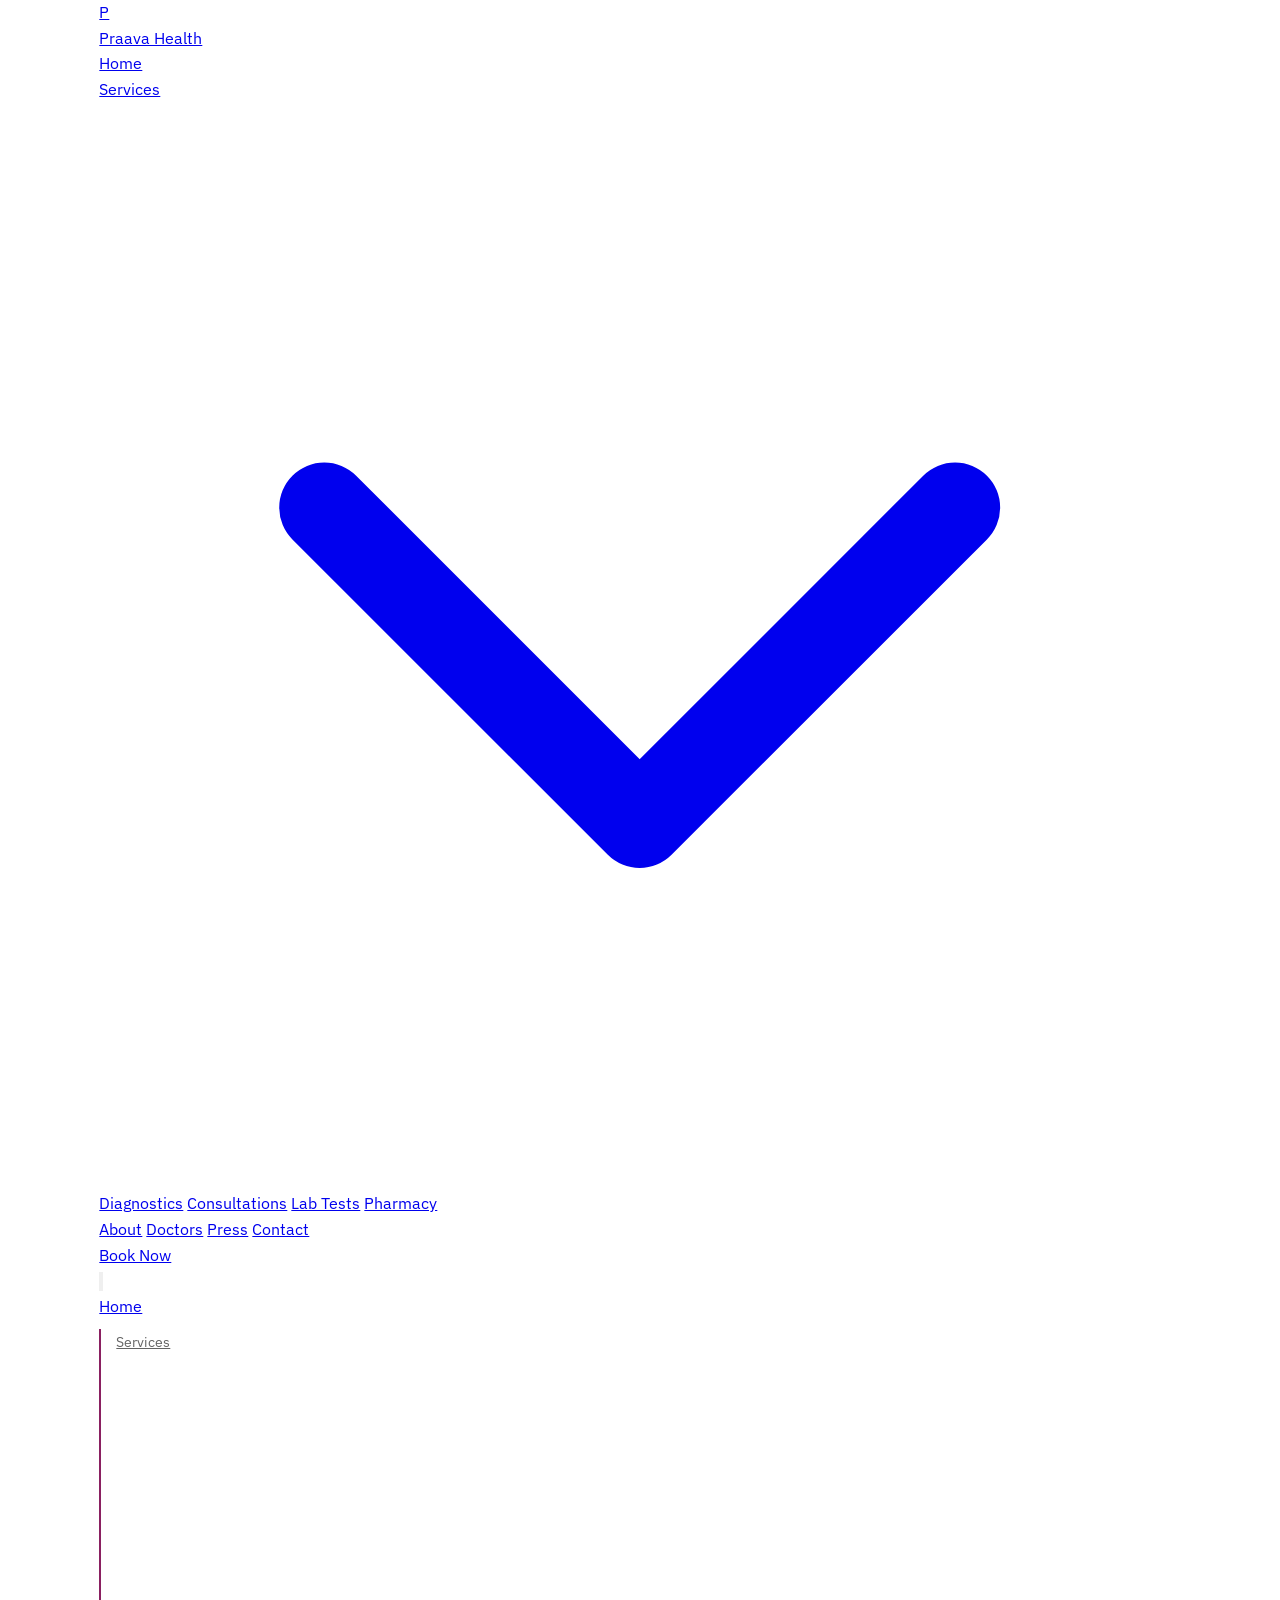
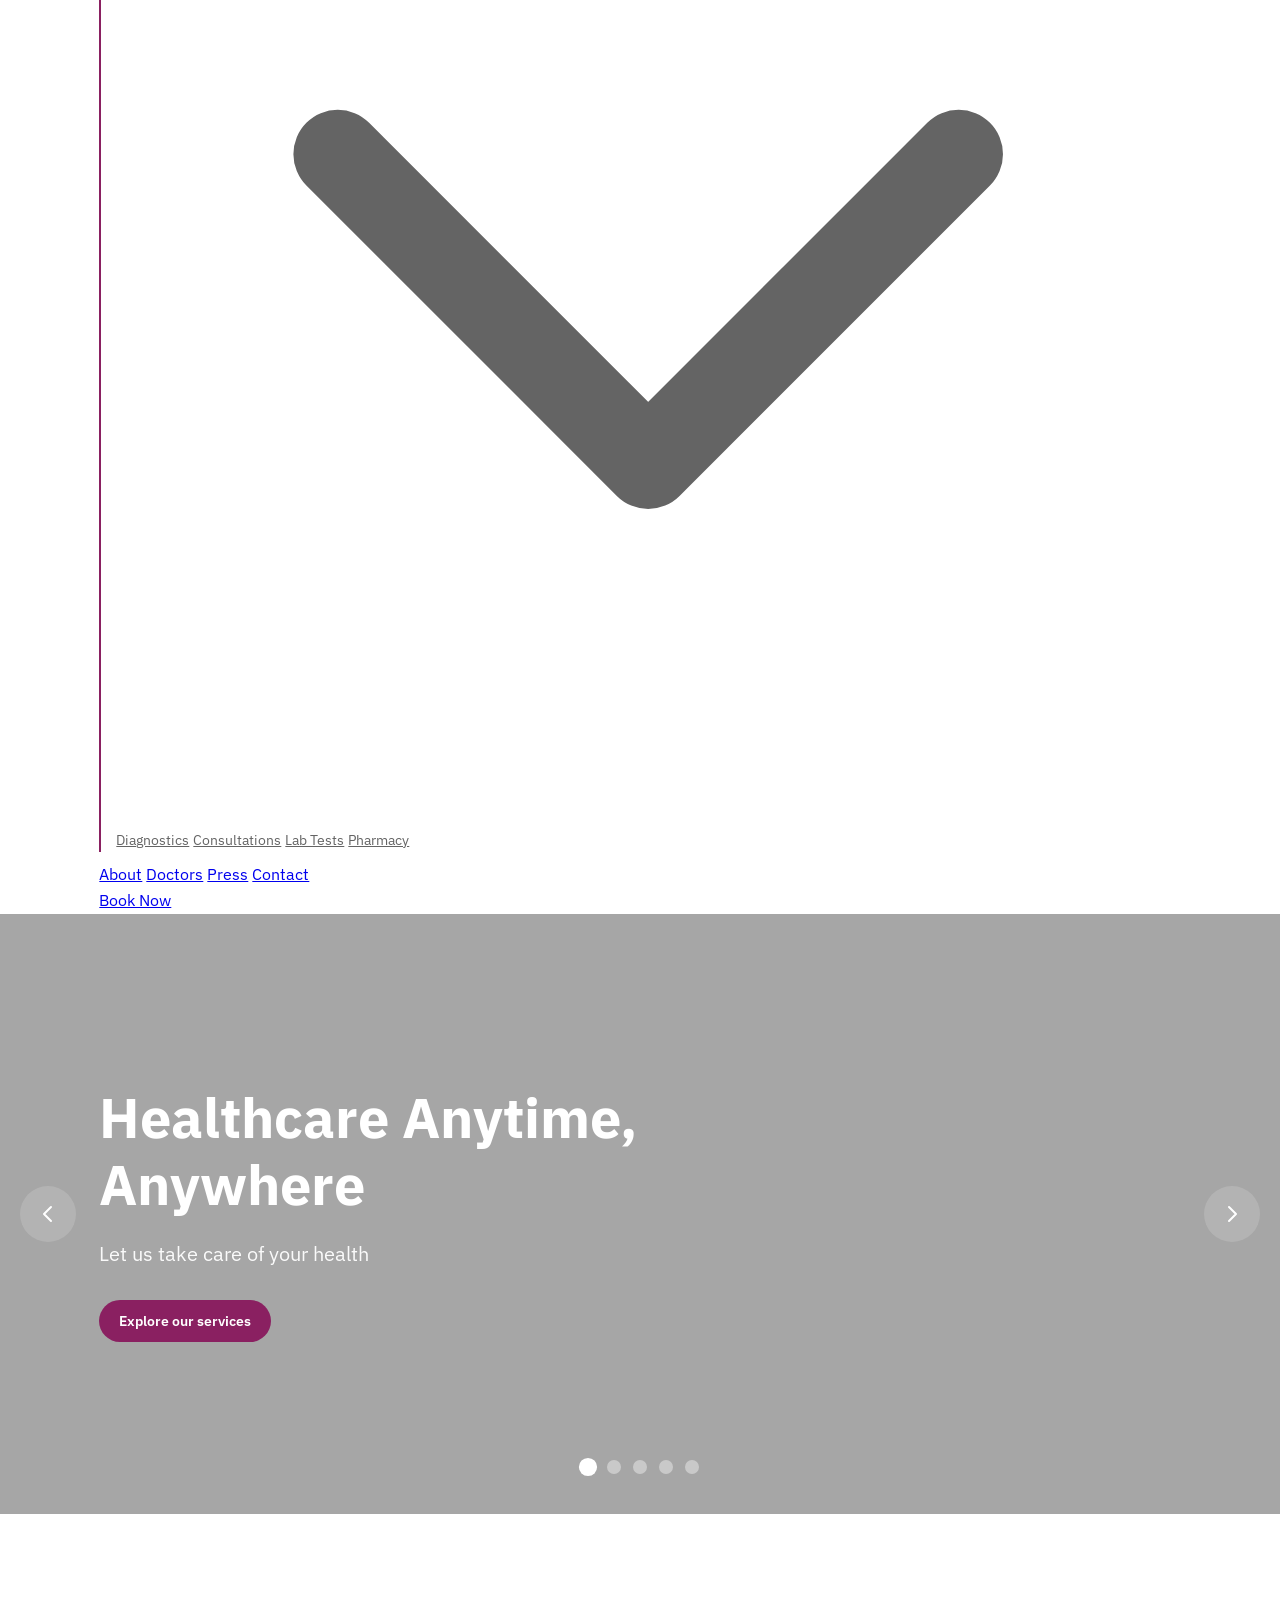
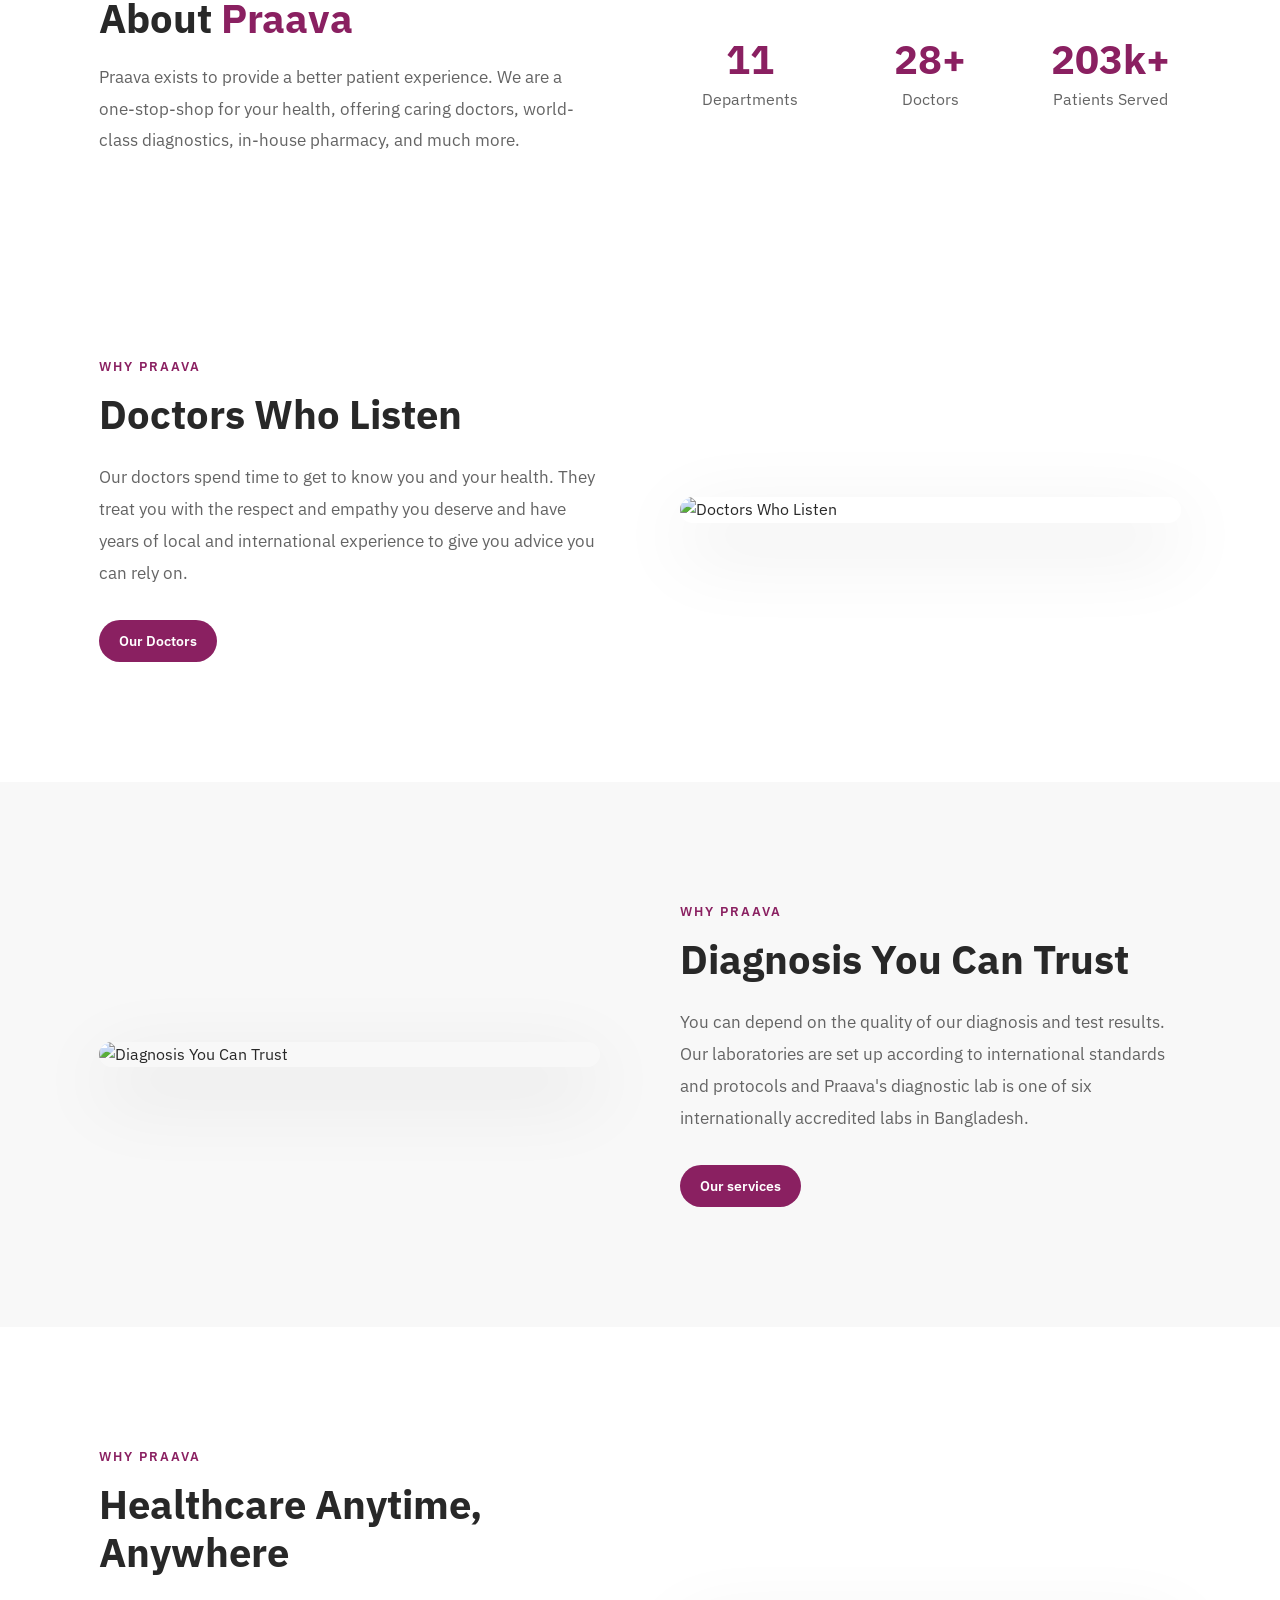
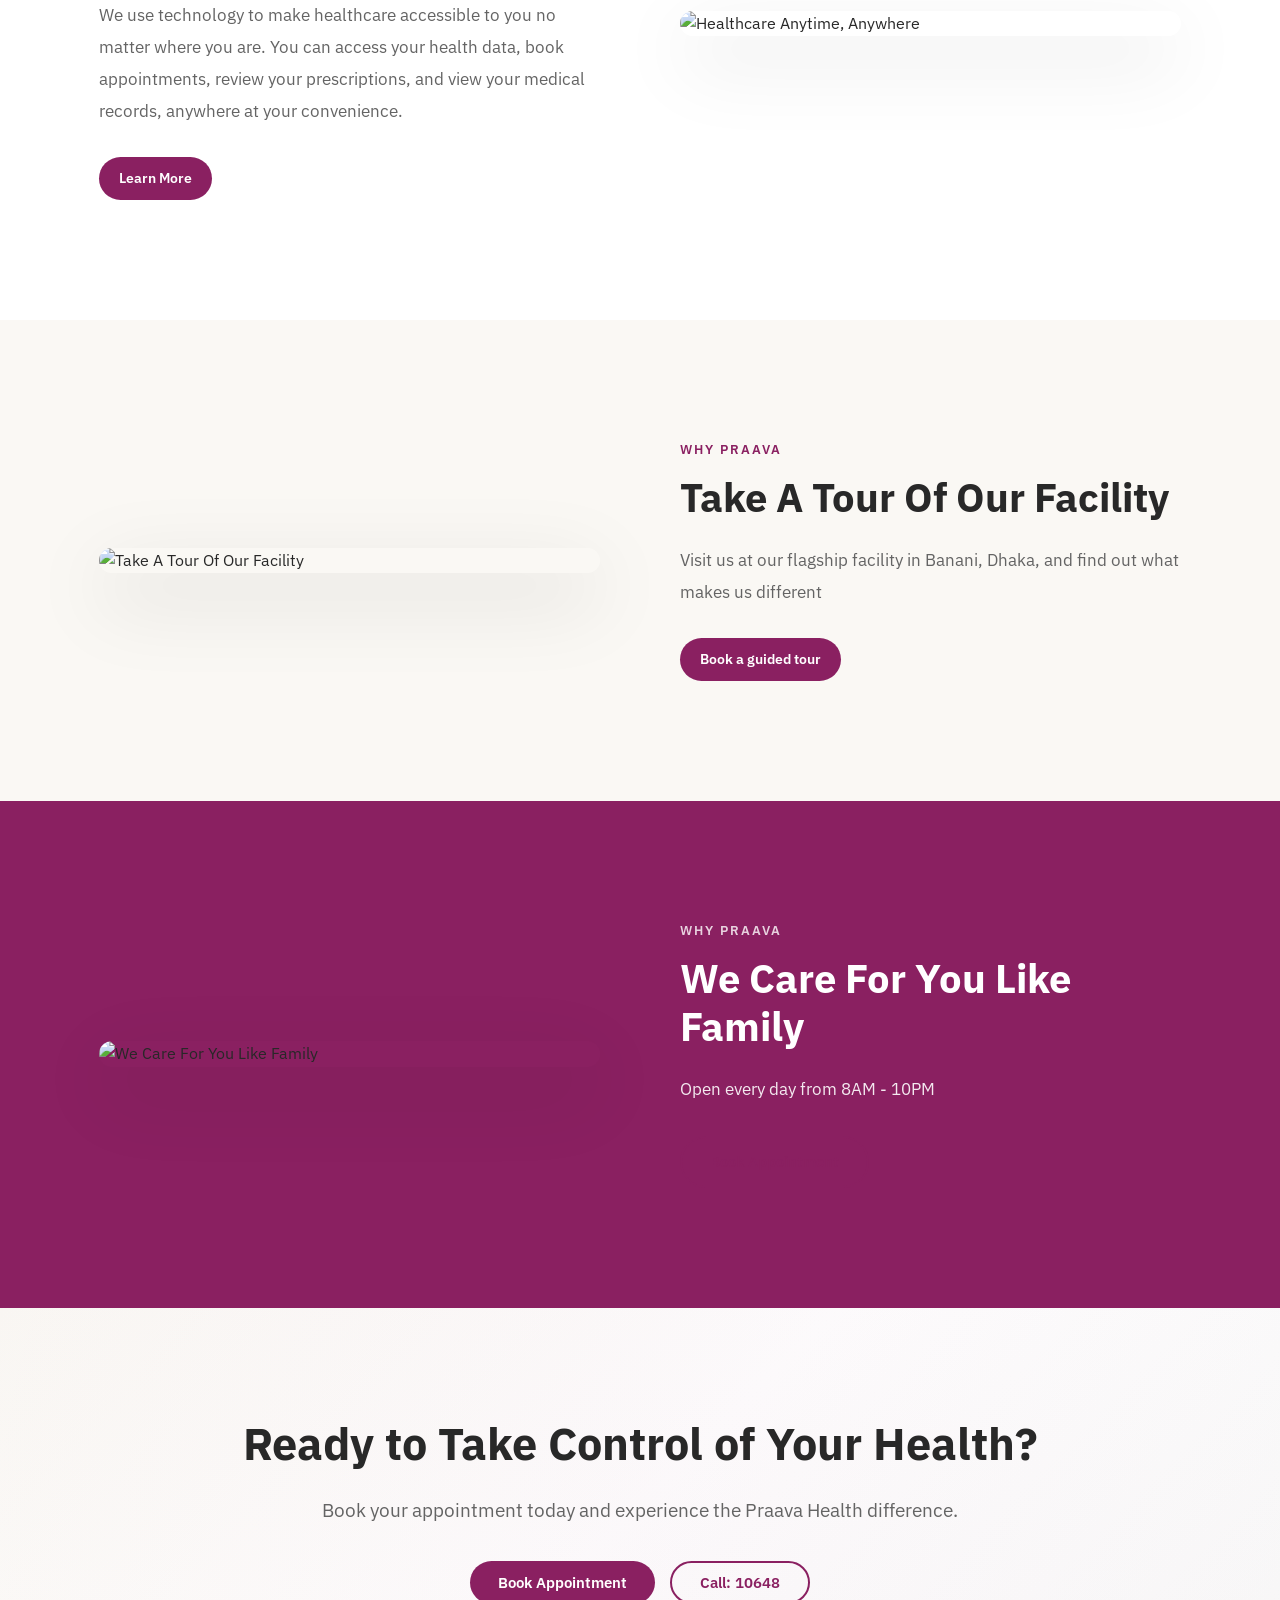
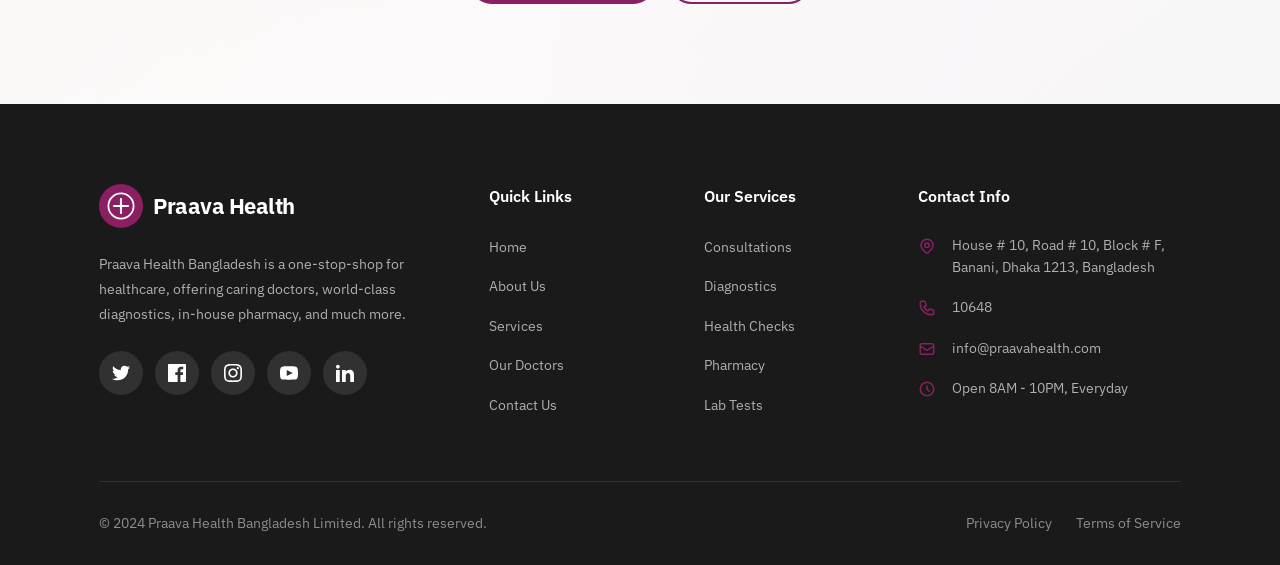
==== commit c6b60ddf: "some button fixes" ====
--- a/index.html
+++ b/index.html
@@ -1190,6 +1190,24 @@
             gap: 15px;
             justify-content: center;
             position: relative;
+        }
+
+        .cta-buttons .btn-primary {
+            background: #8a2061;
+            color: white;
+            padding: 12px 28px;
+            border-radius: 50px;
+            text-decoration: none;
+            font-weight: 600;
+            font-size: 15px;
+            transition: all 0.3s;
+            display: inline-block;
+        }
+
+        .cta-buttons .btn-primary:hover {
+            background: #6d1849;
+            transform: translateY(-2px);
+            box-shadow: 0 8px 25px rgba(138,32,97,0.3);
         }
 
         .cta-buttons .btn-outline {
@@ -1796,8 +1814,8 @@
             <h2 class="visible fade-in-up" style="color: #282828;">Ready to Take Control of Your Health?</h2>
             <p class="visible fade-in-up" style="color: #646464;">Book your appointment today and experience the Praava Health difference.</p>
             <div class="cta-buttons visible fade-in-up">
-                <a href="https://appointments.praavahealth.com/" class="btn-primary" target="_blank" style="background: #8a2061; color: white;">Book Appointment</a>
-                <a href="tel:10648" class="btn-outline" style="background: transparent; color: #8a2061; padding: 12px 28px; border-radius: 50px; text-decoration: none; font-weight: 600; font-size: 15px; border: 2px solid #8a2061;">Call: 10648</a>
+                <a href="https://appointments.praavahealth.com/" class="btn btn-primary" target="_blank">Book Appointment</a>
+                <a href="tel:10648" class="btn btn-outline">Call: 10648</a>
             </div>
         </div>
     </section>
--- a/assets/css/style.css
+++ b/assets/css/style.css
@@ -269,36 +269,38 @@
 }
 
 .btn {
-    display: inline-flex;
-    align-items: center;
-    justify-content: center;
-    padding: 0.75rem 1.5rem;
-    border-radius: 9999px;
-    font-weight: 500;
-    transition: all 0.3s ease;
-    cursor: pointer;
-    border: none;
-    text-decoration: none;
+    display: inline-flex !important;
+    align-items: center !important;
+    justify-content: center !important;
+    padding: 12px 28px !important;
+    border-radius: 50px !important;
+    font-weight: 600 !important;
+    font-size: 15px !important;
+    transition: all 0.3s ease !important;
+    cursor: pointer !important;
+    border: none !important;
+    text-decoration: none !important;
+    line-height: 1 !important;
 }
 
 .btn-primary {
-    background-color: var(--praava-pink);
-    color: white;
+    background-color: var(--praava-pink) !important;
+    color: white !important;
 }
 
 .btn-primary:hover {
-    background-color: #6d1849;
-}
-
-.btn-secondary {
-    background-color: transparent;
-    border: 2px solid var(--praava-pink);
-    color: var(--praava-pink);
-}
-
-.btn-secondary:hover {
-    background-color: var(--praava-pink);
-    color: white;
+    background-color: #6d1849 !important;
+}
+
+.btn-secondary, .btn-outline {
+    background-color: transparent !important;
+    border: 2px solid var(--praava-pink) !important;
+    color: var(--praava-pink) !important;
+}
+
+.btn-secondary:hover, .btn-outline:hover {
+    background-color: var(--praava-pink) !important;
+    color: white !important;
 }
 
 .input {
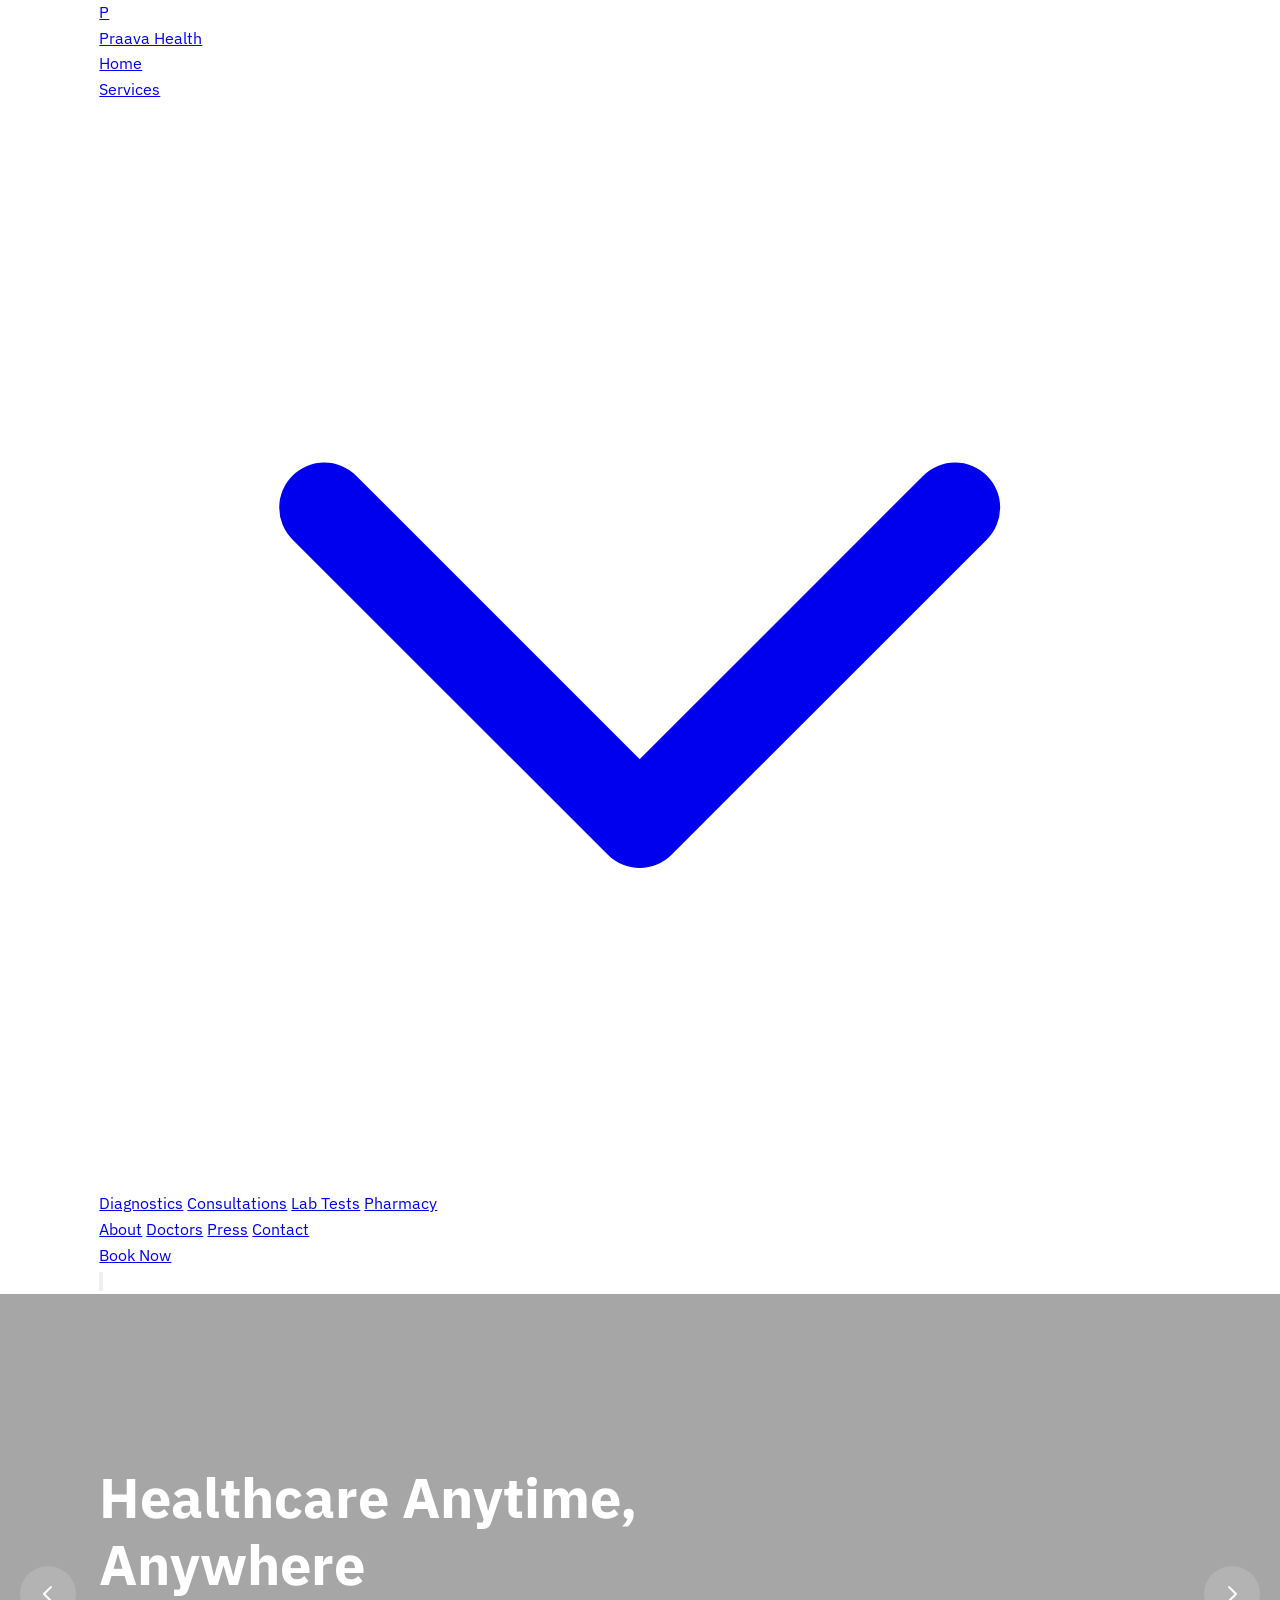
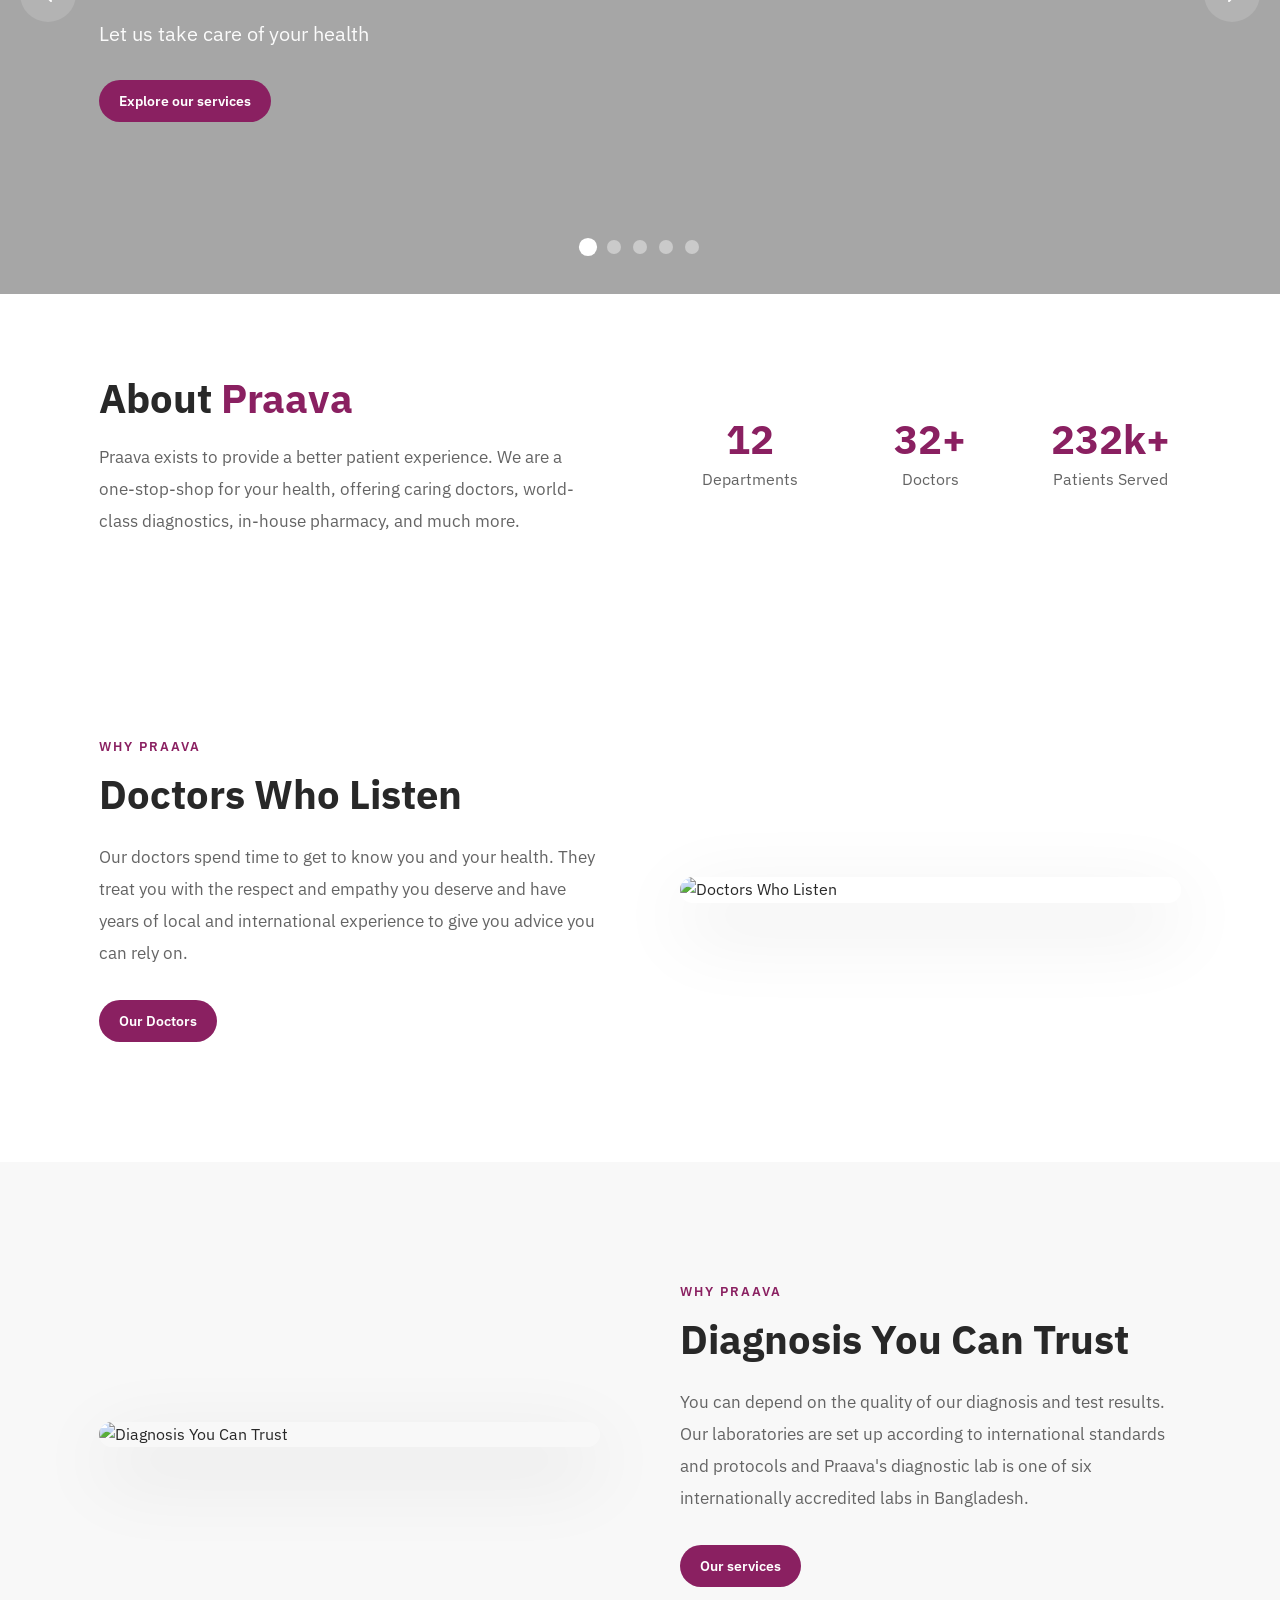
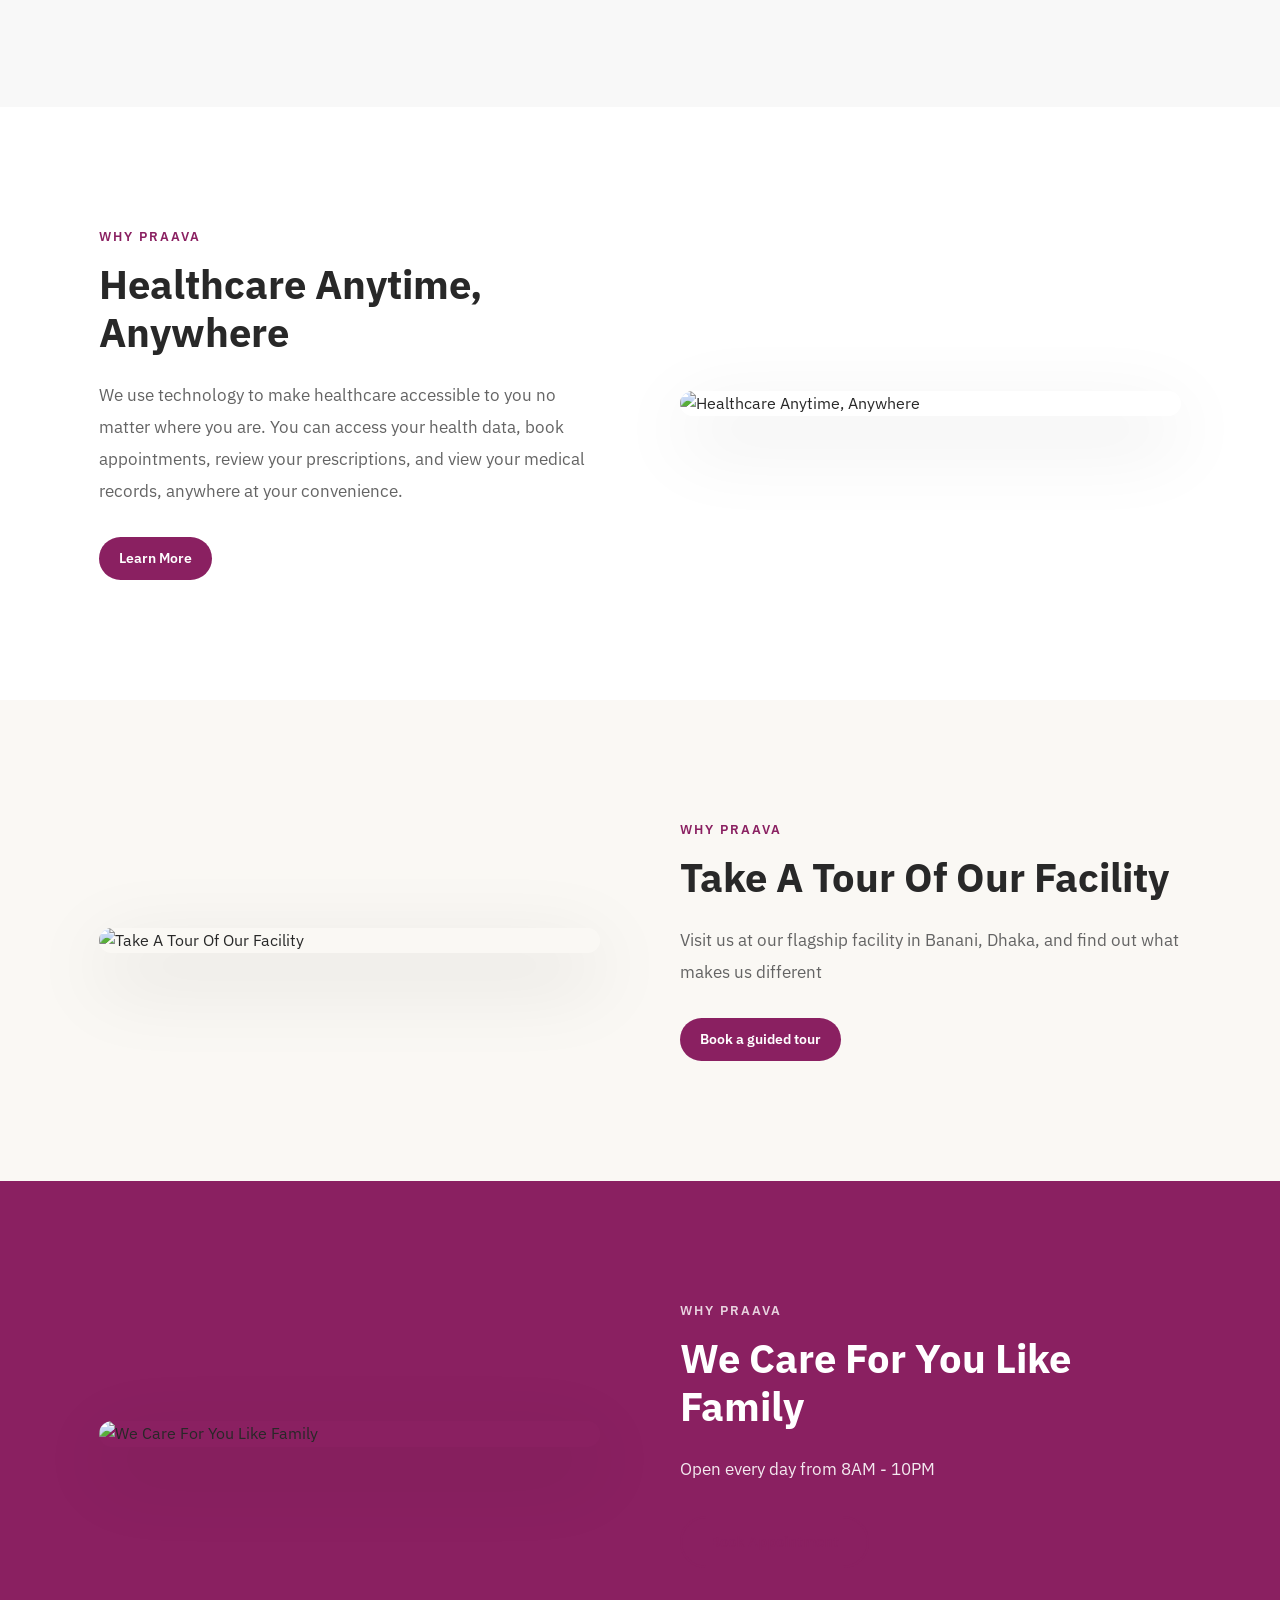
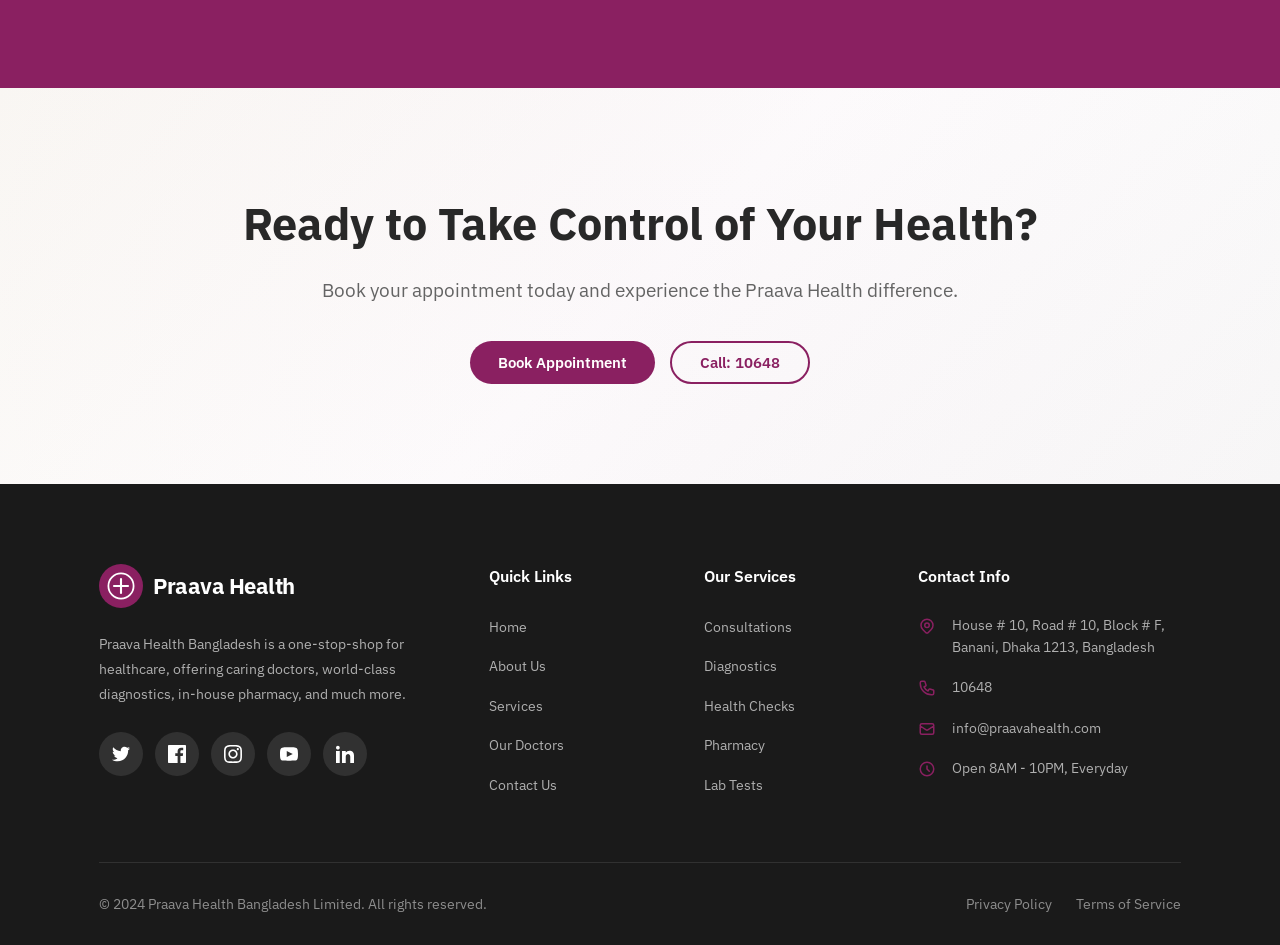
==== commit e968c482: "second commit" ====
--- a/index.html
+++ b/index.html
@@ -11,6 +11,7 @@
     <link rel="preconnect" href="https://fonts.gstatic.com" crossorigin>
     <link href="https://fonts.googleapis.com/css2?family=IBM+Plex+Sans:wght@300;400;500;600;700&display=swap" rel="stylesheet">
     <link rel="stylesheet" href="assets/css/style.css">
+    <link rel="stylesheet" href="assets/animations/animations.css">
     <script src="https://cdn.tailwindcss.com"></script>
     <script>
         tailwind.config = {
@@ -352,58 +353,6 @@
             background: #8a2061;
             color: white;
         }
-
-        /* Scroll Animations */
-        .fade-in-up {
-            opacity: 0;
-            transform: translateY(40px);
-            transition: opacity 0.8s ease-out, transform 0.8s ease-out;
-        }
-
-        .fade-in-up.visible {
-            opacity: 1;
-            transform: translateY(0);
-        }
-
-        .fade-in-left {
-            opacity: 0;
-            transform: translateX(-50px);
-            transition: opacity 0.8s ease-out, transform 0.8s ease-out;
-        }
-
-        .fade-in-left.visible {
-            opacity: 1;
-            transform: translateX(0);
-        }
-
-        .fade-in-right {
-            opacity: 0;
-            transform: translateX(50px);
-            transition: opacity 0.8s ease-out, transform 0.8s ease-out;
-        }
-
-        .fade-in-right.visible {
-            opacity: 1;
-            transform: translateX(0);
-        }
-
-        .scale-in {
-            opacity: 0;
-            transform: scale(0.9);
-            transition: opacity 0.6s ease-out, transform 0.6s ease-out;
-        }
-
-        .scale-in.visible {
-            opacity: 1;
-            transform: scale(1);
-        }
-
-        /* Staggered animations */
-        .stagger-1 { transition-delay: 0.1s; }
-        .stagger-2 { transition-delay: 0.2s; }
-        .stagger-3 { transition-delay: 0.3s; }
-        .stagger-4 { transition-delay: 0.4s; }
-        .stagger-5 { transition-delay: 0.5s; }
 
         /* Hover lift effect */
         .hover-lift {
@@ -1499,7 +1448,7 @@
 </head>
 <body class="text-[#282828] !text-[#282828]">
     <!-- Main Navigation -->
-    <nav class="bg-white shadow-md sticky top-0 z-50">
+    <nav class="bg-white shadow-md sticky top-0 z-50" data-aos="fade-down" data-aos-duration="600">
         <div class="container mx-auto px-4">
             <div class="flex justify-between items-center py-4">
                 <a href="index.html" class="flex items-center gap-2">
@@ -1539,7 +1488,7 @@
                 </button>
             </div>
         </div>
-        <div id="mobile-menu" class="lg:hidden hidden bg-white border-t">
+        <div id="mobile-menu" class="lg:hidden bg-white border-t">
             <div class="container mx-auto px-4 py-4">
                 <div class="flex flex-col gap-2">
                     <a href="index.html" class="py-3 px-2 hover:text-praava-pink transition">Home</a>
@@ -1570,7 +1519,7 @@
     </nav>
 
     <!-- Hero Slider -->
-    <section class="hero-slider">
+    <section class="hero-slider" data-aos="fade" data-aos-duration="1000">
         <div class="hero-slides">
             <!-- Slide 1 -->
             <div class="hero-slide active">
@@ -1668,20 +1617,20 @@
     <section class="stats-section" style="color: #282828;">
         <div class="container">
             <div class="stats-content">
-                <div class="stats-about visible fade-in-left">
+                <div class="stats-about" data-aos="fade-right" data-aos-duration="800">
                     <h2 style="color: #282828;">About <span style="color: #8a2061;">Praava</span></h2>
                     <p style="color: #646464;">Praava exists to provide a better patient experience. We are a one-stop-shop for your health, offering caring doctors, world-class diagnostics, in-house pharmacy, and much more.</p>
                 </div>
                 <div class="stats-numbers">
-                    <div class="stat-item visible fade-in-up stagger-1">
+                    <div class="stat-item" data-aos="fade-up" data-aos-delay="100">
                         <div class="stat-value" style="color: #8a2061;" data-target="24" data-suffix="">0</div>
                         <div class="stat-caption" style="color: #646464;">Departments</div>
                     </div>
-                    <div class="stat-item visible fade-in-up stagger-2">
+                    <div class="stat-item" data-aos="fade-up" data-aos-delay="200">
                         <div class="stat-value" style="color: #8a2061;" data-target="60" data-suffix="+">0</div>
                         <div class="stat-caption" style="color: #646464;">Doctors</div>
                     </div>
-                    <div class="stat-item visible fade-in-up stagger-3">
+                    <div class="stat-item" data-aos="fade-up" data-aos-delay="300">
                         <div class="stat-value" style="color: #8a2061;" data-target="435" data-suffix="k+">0</div>
                         <div class="stat-caption" style="color: #646464;">Patients Served</div>
                     </div>
@@ -1727,13 +1676,13 @@
     <section class="why-section" style="color: #282828;">
         <div class="container">
             <div class="why-block">
-                <div class="why-content visible fade-in-left">
+                <div class="why-content" data-aos="fade-left" data-aos-duration="800">
                     <div class="why-label" style="color: #8a2061;">WHY Praava</div>
                     <h2 class="why-title" style="color: #282828;">Doctors Who Listen</h2>
                     <p class="why-text" style="color: #646464;">Our doctors spend time to get to know you and your health. They treat you with the respect and empathy you deserve and have years of local and international experience to give you advice you can rely on.</p>
                     <a href="https://www.praavahealth.com/praava-services/our-doctors/" class="btn-primary">Our Doctors</a>
                 </div>
-                <div class="why-image visible fade-in-right scale-in">
+                <div class="why-image" data-aos="fade-right" data-aos-duration="800" data-aos-delay="200">
                     <img src="https://images.unsplash.com/photo-1612349317150-e413f6a5b16d?w=800&q=80" alt="Doctors Who Listen">
                 </div>
             </div>
@@ -1744,13 +1693,13 @@
     <section class="why-section bg-light" style="color: #282828;">
         <div class="container">
             <div class="why-block reverse">
-                <div class="why-content visible fade-in-right">
+                <div class="why-content" data-aos="fade-right" data-aos-duration="800">
                     <div class="why-label" style="color: #8a2061;">WHY Praava</div>
                     <h2 class="why-title" style="color: #282828;">Diagnosis You Can Trust</h2>
                     <p class="why-text" style="color: #646464;">You can depend on the quality of our diagnosis and test results. Our laboratories are set up according to international standards and protocols and Praava's diagnostic lab is one of six internationally accredited labs in Bangladesh.</p>
                     <a href="https://www.praavahealth.com/praava-services/diagnostics/" class="btn-primary">Our services</a>
                 </div>
-                <div class="why-image visible fade-in-left scale-in">
+                <div class="why-image" data-aos="fade-left" data-aos-duration="800" data-aos-delay="200">
                     <img src="https://images.unsplash.com/photo-1579684385127-1ef15d508118?w=800&q=80" alt="Diagnosis You Can Trust">
                 </div>
             </div>
@@ -1761,13 +1710,13 @@
     <section class="why-section" style="color: #282828;">
         <div class="container">
             <div class="why-block">
-                <div class="why-content visible fade-in-left">
+                <div class="why-content" data-aos="fade-left" data-aos-duration="800">
                     <div class="why-label" style="color: #8a2061;">WHY Praava</div>
                     <h2 class="why-title" style="color: #282828;">Healthcare Anytime, Anywhere</h2>
                     <p class="why-text" style="color: #646464;">We use technology to make healthcare accessible to you no matter where you are. You can access your health data, book appointments, review your prescriptions, and view your medical records, anywhere at your convenience.</p>
                     <a href="https://www.praavahealth.com/praava-services/" class="btn-primary">Learn More</a>
                 </div>
-                <div class="why-image visible fade-in-right scale-in">
+                <div class="why-image" data-aos="fade-right" data-aos-duration="800" data-aos-delay="200">
                     <img src="https://images.unsplash.com/photo-1576091160550-2173dba999ef?w=800&q=80" alt="Healthcare Anytime, Anywhere">
                 </div>
             </div>
@@ -1778,10 +1727,10 @@
     <section class="why-section bg-cream" style="color: #282828;">
         <div class="container">
             <div class="tour-block">
-                <div class="why-image tour-image visible fade-in-left scale-in">
+                <div class="why-image tour-image" data-aos="fade-left" data-aos-duration="800">
                     <img src="https://images.unsplash.com/photo-1519494026892-80bbd2d6fd0d?w=800&q=80" alt="Take A Tour Of Our Facility">
                 </div>
-                <div class="why-content visible fade-in-right">
+                <div class="why-content" data-aos="fade-right" data-aos-duration="800" data-aos-delay="200">
                     <div class="why-label" style="color: #8a2061;">WHY Praava</div>
                     <h2 class="why-title" style="color: #282828;">Take A Tour Of Our Facility</h2>
                     <p class="why-text" style="color: #646464;">Visit us at our flagship facility in Banani, Dhaka, and find out what makes us different</p>
@@ -1795,13 +1744,13 @@
     <section class="why-section bg-pink">
         <div class="container">
             <div class="why-block reverse">
-                <div class="why-content visible fade-in-right">
+                <div class="why-content" data-aos="fade-right" data-aos-duration="800">
                     <div class="why-label" style="color: rgba(255,255,255,0.8);">WHY Praava</div>
                     <h2 class="why-title" style="color: white;">We Care For You Like Family</h2>
                     <p class="why-text" style="color: rgba(255,255,255,0.9);">Open every day from 8AM - 10PM</p>
                     <a href="https://www.praavahealth.com/praava-services/our-doctors/" class="btn-outline" style="background: transparent; color: white; padding: 12px 28px; border-radius: 50px; text-decoration: none; font-weight: 600; font-size: 15px; border: 2px solid white;">Book Appointment</a>
                 </div>
-                <div class="why-image visible fade-in-left scale-in">
+                <div class="why-image" data-aos="fade-left" data-aos-duration="800" data-aos-delay="200">
                     <img src="https://images.unsplash.com/photo-1584515933487-779824d29309?w=800&q=80" alt="We Care For You Like Family">
                 </div>
             </div>
@@ -1811,9 +1760,9 @@
     <!-- CTA Banner -->
     <section class="cta-banner" id="cta-section">
         <div class="container">
-            <h2 class="visible fade-in-up" style="color: #282828;">Ready to Take Control of Your Health?</h2>
-            <p class="visible fade-in-up" style="color: #646464;">Book your appointment today and experience the Praava Health difference.</p>
-            <div class="cta-buttons visible fade-in-up">
+            <h2 data-aos="fade-up" data-aos-duration="800" style="color: #282828;">Ready to Take Control of Your Health?</h2>
+            <p data-aos="fade-up" data-aos-duration="800" data-aos-delay="100" style="color: #646464;">Book your appointment today and experience the Praava Health difference.</p>
+            <div class="cta-buttons" data-aos="fade-up" data-aos-duration="800" data-aos-delay="200">
                 <a href="https://appointments.praavahealth.com/" class="btn btn-primary" target="_blank">Book Appointment</a>
                 <a href="tel:10648" class="btn btn-outline">Call: 10648</a>
             </div>
@@ -1919,6 +1868,7 @@
         </svg>
     </button>
 
+    <script src="assets/animations/animations.js"></script>
     <script>
         // Hero Slider
         (function() {
@@ -2035,14 +1985,22 @@
             });
         });
 
-        // Mobile Menu Toggle
+        // Mobile Menu Toggle with Animation
         const mobileMenuBtn = document.getElementById('mobile-menu-btn');
         const mobileMenu = document.getElementById('mobile-menu');
 
         if (mobileMenuBtn && mobileMenu) {
-            mobileMenuBtn.addEventListener('click', () => {
-                mobileMenu.classList.toggle('hidden');
-                mobileMenu.classList.toggle('active');
+            mobileMenuBtn.addEventListener('click', (e) => {
+                e.preventDefault();
+                const isActive = mobileMenu.classList.contains('active');
+                
+                if (!isActive) {
+                    mobileMenu.classList.add('active');
+                    mobileMenuBtn.setAttribute('aria-expanded', 'true');
+                } else {
+                    mobileMenu.classList.remove('active');
+                    mobileMenuBtn.setAttribute('aria-expanded', 'false');
+                }
             });
         }
 
@@ -2123,22 +2081,6 @@
 
 
 
-
-        // Scroll Animation Observer
-        const scrollObserver = new IntersectionObserver((entries) => {
-            entries.forEach(entry => {
-                if (entry.isIntersecting) {
-                    entry.target.classList.add('visible');
-                }
-            });
-        }, { 
-            threshold: 0.1,
-            rootMargin: '0px 0px -50px 0px'
-        });
-
-        document.querySelectorAll('.fade-in-up, .fade-in-left, .fade-in-right, .scale-in').forEach(el => {
-            scrollObserver.observe(el);
-        });
 
         // Navbar scroll effect
         const mainNav = document.querySelector('.main-nav');
--- a/assets/animations/animations.css
+++ b/assets/animations/animations.css
@@ -0,0 +1,337 @@
+/**
+ * Praava Health - Custom Animations CSS
+ * Additional animation styles and overrides
+ */
+
+/* Mobile Menu Animations - Fixed for all pages */
+#mobile-menu {
+    max-height: 0 !important;
+    overflow: hidden !important;
+    opacity: 0 !important;
+    transition: max-height 0.4s cubic-bezier(0.4, 0, 0.2, 1), 
+                opacity 0.3s ease,
+                padding 0.4s ease !important;
+    padding-top: 0 !important;
+    padding-bottom: 0 !important;
+}
+
+#mobile-menu.active {
+    max-height: 600px !important;
+    opacity: 1 !important;
+    overflow: visible !important;
+    padding-top: 16px !important;
+    padding-bottom: 16px !important;
+}
+
+#mobile-menu.active > div {
+    animation: slideDown 0.4s ease forwards;
+}
+
+@keyframes slideDown {
+    from {
+        opacity: 0;
+        transform: translateY(-15px);
+    }
+    to {
+        opacity: 1;
+        transform: translateY(0);
+    }
+}
+
+#mobile-menu.active > div > * {
+    animation: fadeInUp 0.3s ease forwards;
+    opacity: 0;
+}
+
+#mobile-menu.active > div > *:nth-child(1) { animation-delay: 0.05s; }
+#mobile-menu.active > div > *:nth-child(2) { animation-delay: 0.1s; }
+#mobile-menu.active > div > *:nth-child(3) { animation-delay: 0.15s; }
+#mobile-menu.active > div > *:nth-child(4) { animation-delay: 0.2s; }
+#mobile-menu.active > div > *:nth-child(5) { animation-delay: 0.25s; }
+#mobile-menu.active > div > *:nth-child(6) { animation-delay: 0.3s; }
+#mobile-menu.active > div > *:nth-child(7) { animation-delay: 0.35s; }
+#mobile-menu.active > div > *:nth-child(8) { animation-delay: 0.4s; }
+
+@keyframes fadeInUp {
+    from {
+        opacity: 0;
+        transform: translateY(10px);
+    }
+    to {
+        opacity: 1;
+        transform: translateY(0);
+    }
+}
+
+/* Mobile dropdown animation */
+.mobile-dropdown-menu {
+    transition: all 0.3s ease;
+    overflow: hidden;
+    max-height: 0;
+    opacity: 0;
+}
+
+.mobile-dropdown-menu:not(.hidden) {
+    max-height: 300px;
+    opacity: 1;
+}
+
+/* Navbar animations */
+.main-nav {
+    transition: all 0.3s ease;
+}
+
+/* Button hover animations */
+.btn-primary,
+.btn-outline,
+.btn {
+    transition: all 0.3s cubic-bezier(0.4, 0, 0.2, 1);
+}
+
+.btn-primary:hover {
+    transform: translateY(-2px);
+    box-shadow: 0 10px 30px rgba(138, 32, 97, 0.3);
+}
+
+.btn-outline:hover {
+    transform: translateY(-2px);
+}
+
+/* Card hover animations */
+.card-hover {
+    transition: all 0.3s ease;
+}
+
+.card-hover:hover {
+    transform: translateY(-8px);
+    box-shadow: 0 20px 50px rgba(138, 32, 97, 0.15);
+}
+
+/* Image hover animations */
+.why-image,
+.tour-image {
+    overflow: hidden;
+    transition: transform 0.5s ease;
+}
+
+.why-image:hover,
+.tour-image:hover {
+    transform: scale(1.02);
+}
+
+.why-image img,
+.tour-image img {
+    transition: transform 0.5s ease;
+}
+
+.why-image:hover img,
+.tour-image:hover img {
+    transform: scale(1.05);
+}
+
+/* Footer social icons animation */
+.footer-social a {
+    transition: all 0.3s ease;
+}
+
+.footer-social a:hover {
+    transform: translateY(-3px);
+}
+
+/* Back to top animation enhancement */
+.back-to-top {
+    transition: all 0.3s cubic-bezier(0.4, 0, 0.2, 1);
+}
+
+.back-to-top:hover {
+    transform: translateY(-5px);
+}
+
+/* Hero slider enhancements */
+.hero-slider-arrow {
+    transition: all 0.3s ease;
+}
+
+.hero-slider-dot {
+    transition: all 0.3s ease;
+}
+
+/* Stagger animation delays for children */
+.stagger-children > *:nth-child(1) { animation-delay: 0.1s; }
+.stagger-children > *:nth-child(2) { animation-delay: 0.2s; }
+.stagger-children > *:nth-child(3) { animation-delay: 0.3s; }
+.stagger-children > *:nth-child(4) { animation-delay: 0.4s; }
+.stagger-children > *:nth-child(5) { animation-delay: 0.5s; }
+.stagger-children > *:nth-child(6) { animation-delay: 0.6s; }
+.stagger-children > *:nth-child(7) { animation-delay: 0.7s; }
+.stagger-children > *:nth-child(8) { animation-delay: 0.8s; }
+
+/* Counter animation support */
+.stat-value {
+    transition: transform 0.3s ease;
+}
+
+.stat-value:hover {
+    transform: scale(1.05);
+}
+
+/* Popup animation */
+.popup-content {
+    animation: popupIn 0.4s cubic-bezier(0.4, 0, 0.2, 1);
+}
+
+@keyframes popupIn {
+    from {
+        opacity: 0;
+        transform: scale(0.9) translateY(20px);
+    }
+    to {
+        opacity: 1;
+        transform: scale(1) translateY(0);
+    }
+}
+
+/* Smooth reveal for sections */
+section {
+    overflow: hidden;
+}
+
+/* Footer links hover */
+.footer-links a {
+    transition: all 0.3s ease;
+    position: relative;
+}
+
+.footer-links a::after {
+    content: '';
+    position: absolute;
+    bottom: -2px;
+    left: 0;
+    width: 0;
+    height: 1px;
+    background: #8a2061;
+    transition: width 0.3s ease;
+}
+
+.footer-links a:hover::after {
+    width: 100%;
+}
+
+/* Loading animation */
+.loading-pulse {
+    animation: pulse 2s cubic-bezier(0.4, 0, 0.6, 1) infinite;
+}
+
+@keyframes pulse {
+    0%, 100% {
+        opacity: 1;
+    }
+    50% {
+        opacity: 0.5;
+    }
+}
+
+/* Feature cards animations */
+.feature-card {
+    transition: all 0.3s ease;
+}
+
+.feature-card:hover {
+    transform: translateY(-5px);
+    box-shadow: 0 15px 40px rgba(138, 32, 97, 0.15);
+}
+
+/* Service cards */
+.service-card {
+    transition: all 0.3s ease;
+}
+
+.service-card:hover {
+    transform: translateY(-8px);
+}
+
+/* Icon boxes */
+.icon-box {
+    transition: all 0.3s ease;
+}
+
+.icon-box:hover {
+    transform: scale(1.05);
+}
+
+/* Testimonial cards */
+.testimonial-card {
+    transition: all 0.3s ease;
+}
+
+.testimonial-card:hover {
+    transform: translateY(-5px);
+}
+
+/* Form elements */
+input, textarea, select {
+    transition: all 0.3s ease;
+}
+
+input:focus, textarea:focus, select:focus {
+    border-color: #8a2061;
+    box-shadow: 0 0 0 3px rgba(138, 32, 97, 0.1);
+}
+
+/* Team member cards */
+.team-member {
+    transition: all 0.3s ease;
+}
+
+.team-member:hover {
+    transform: translateY(-10px);
+}
+
+/* CTA button glow */
+.cta-glow {
+    position: relative;
+}
+
+.cta-glow::before {
+    content: '';
+    position: absolute;
+    inset: -2px;
+    background: linear-gradient(45deg, #8a2061, #a83277, #8a2061);
+    border-radius: inherit;
+    z-index: -1;
+    opacity: 0;
+    transition: opacity 0.3s ease;
+}
+
+.cta-glow:hover::before {
+    opacity: 1;
+    animation: glow 2s linear infinite;
+}
+
+@keyframes glow {
+    0% { background-position: 0% 50%; }
+    50% { background-position: 100% 50%; }
+    100% { background-position: 0% 50%; }
+}
+
+/* Breadcrumb animation */
+.breadcrumb-item {
+    transition: all 0.2s ease;
+}
+
+.breadcrumb-item:hover {
+    color: #8a2061;
+}
+
+/* Filter buttons */
+.filter-btn {
+    transition: all 0.3s ease;
+}
+
+.filter-btn:hover {
+    transform: scale(1.05);
+}
+
+.filter-btn.active {
+    transform: scale(1.02);
+}
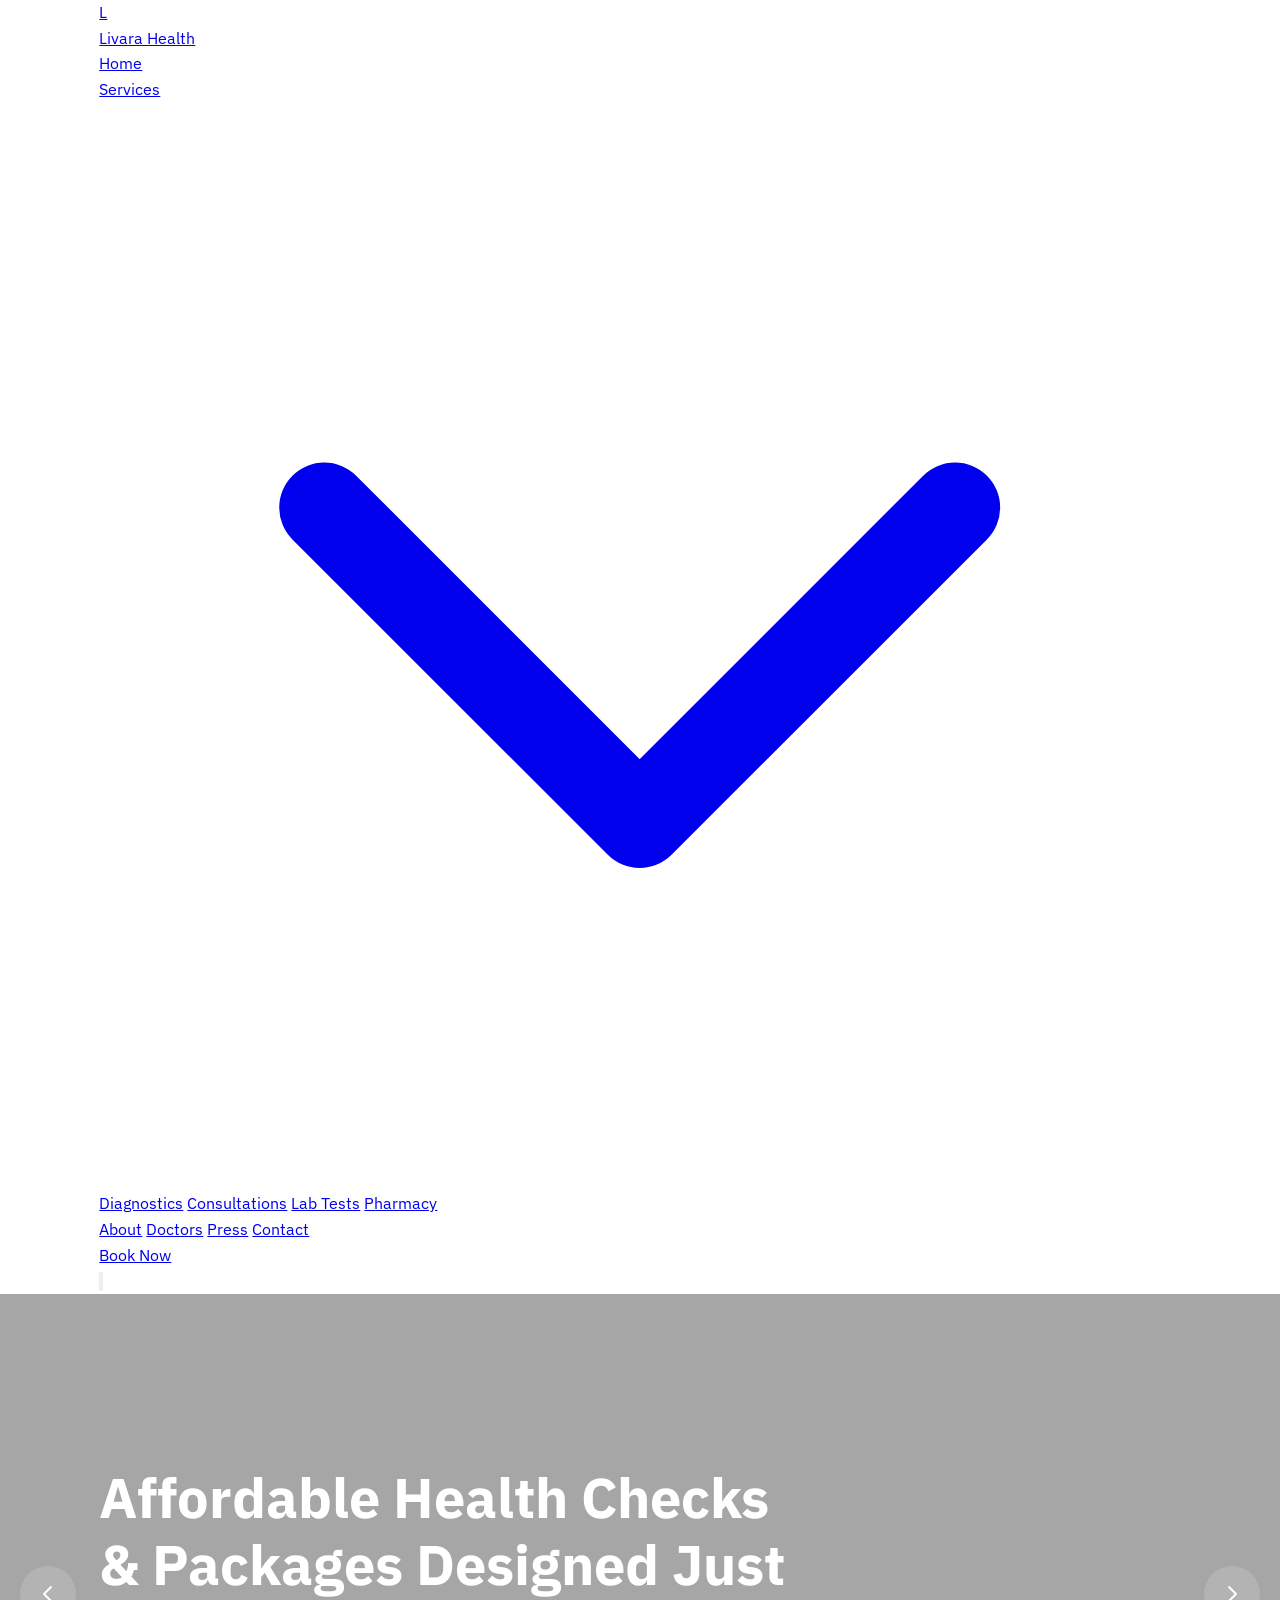
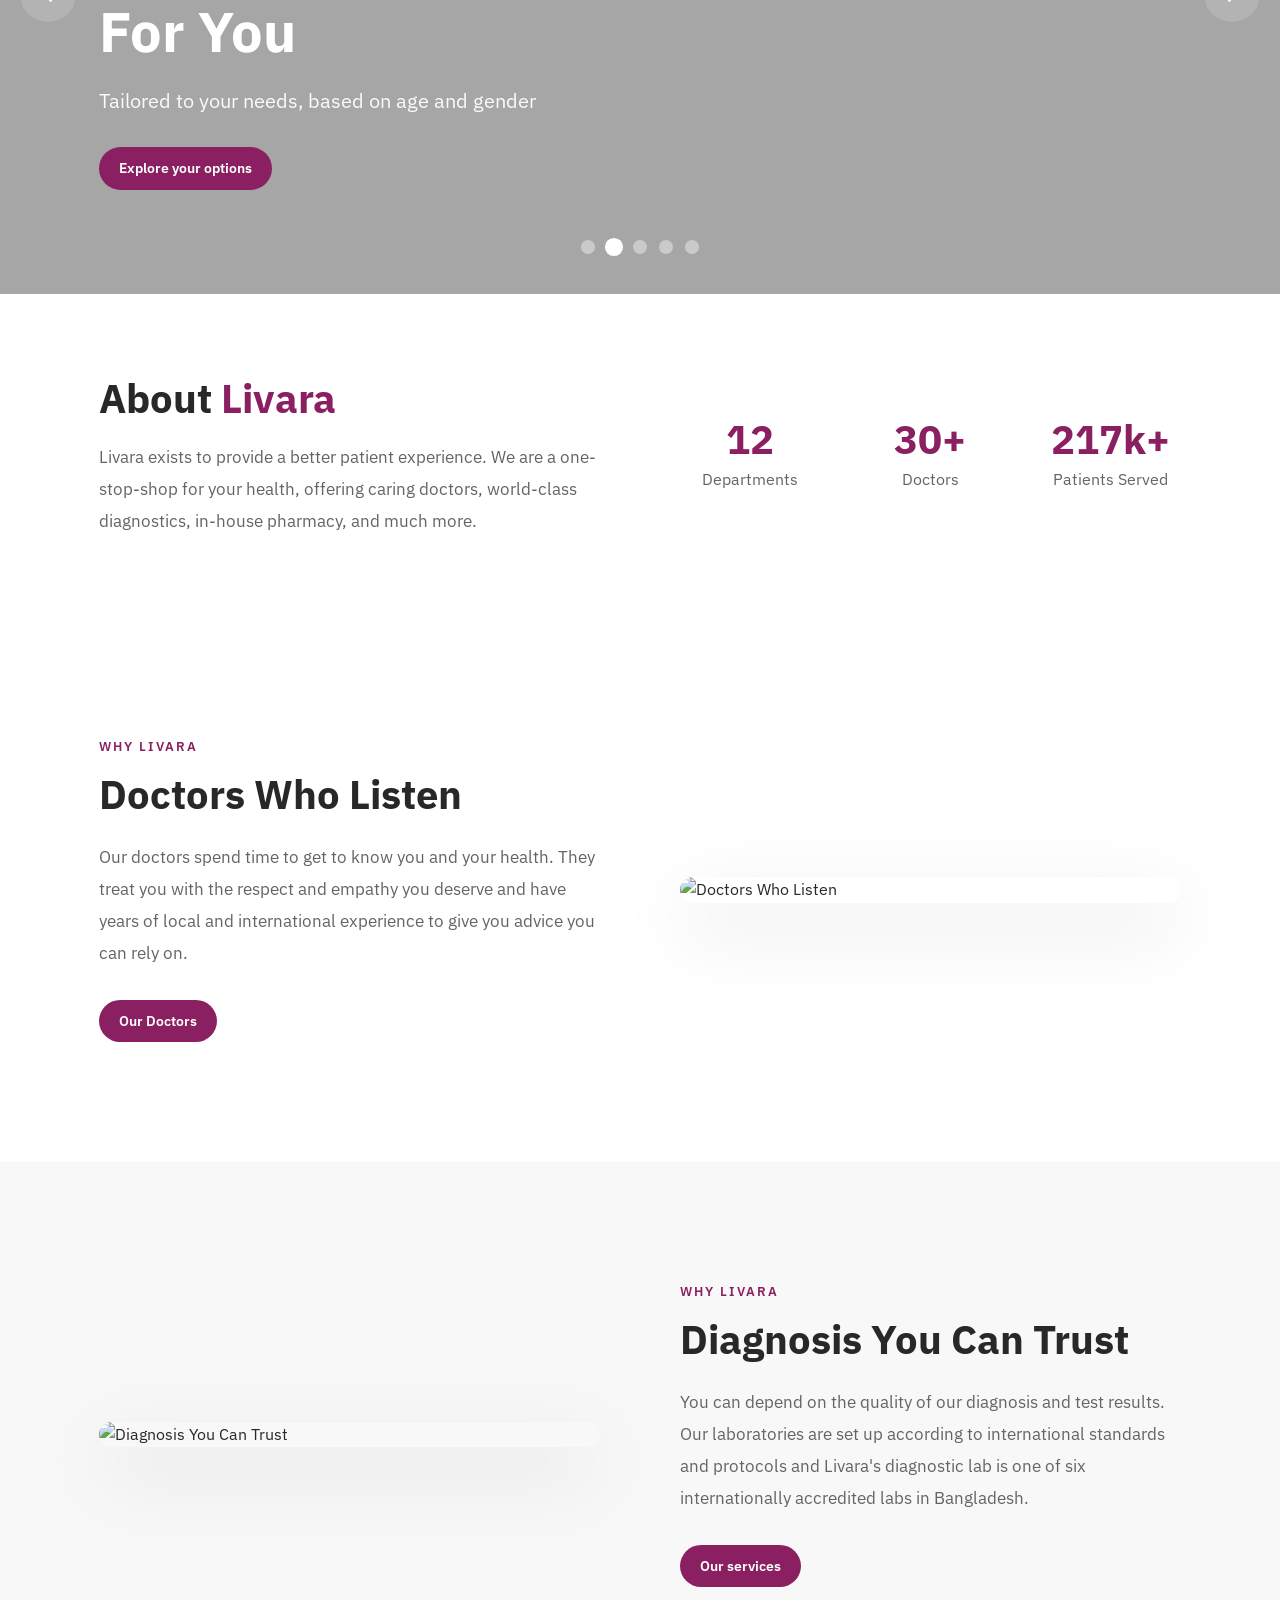
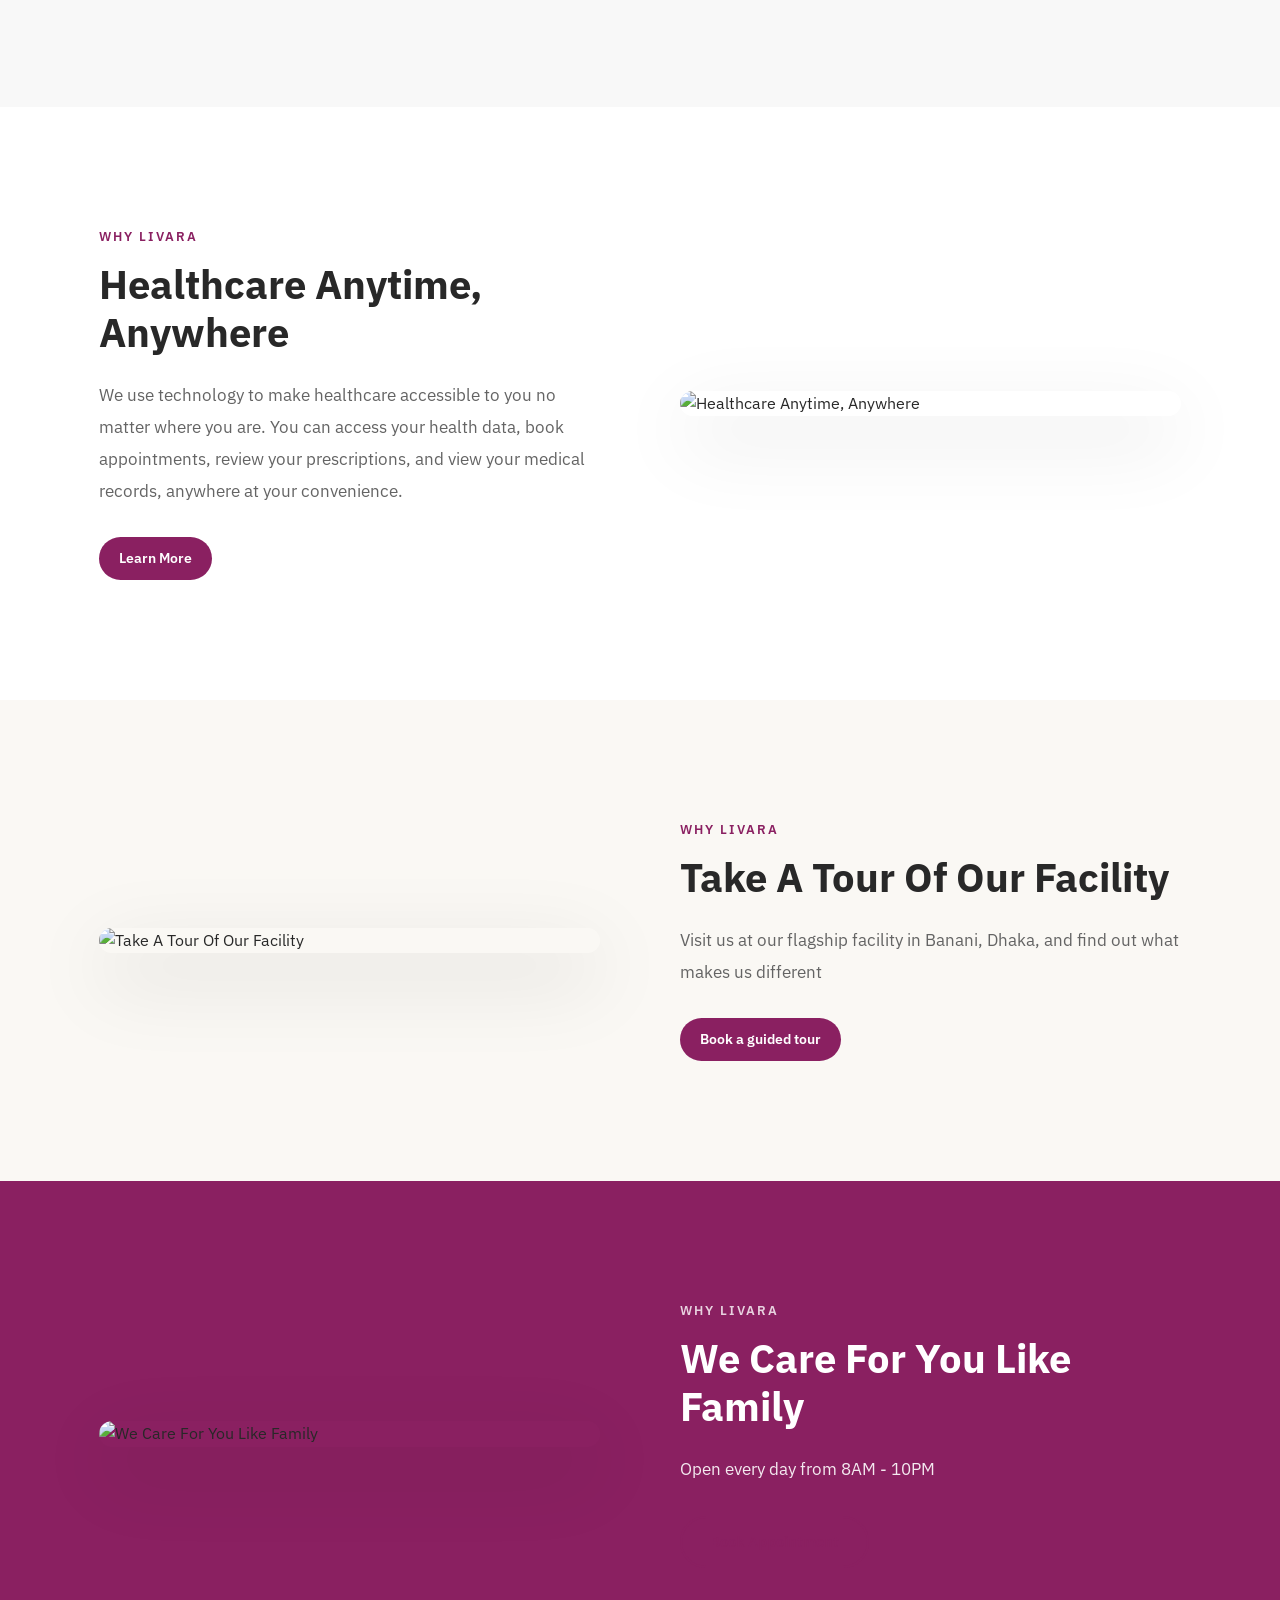
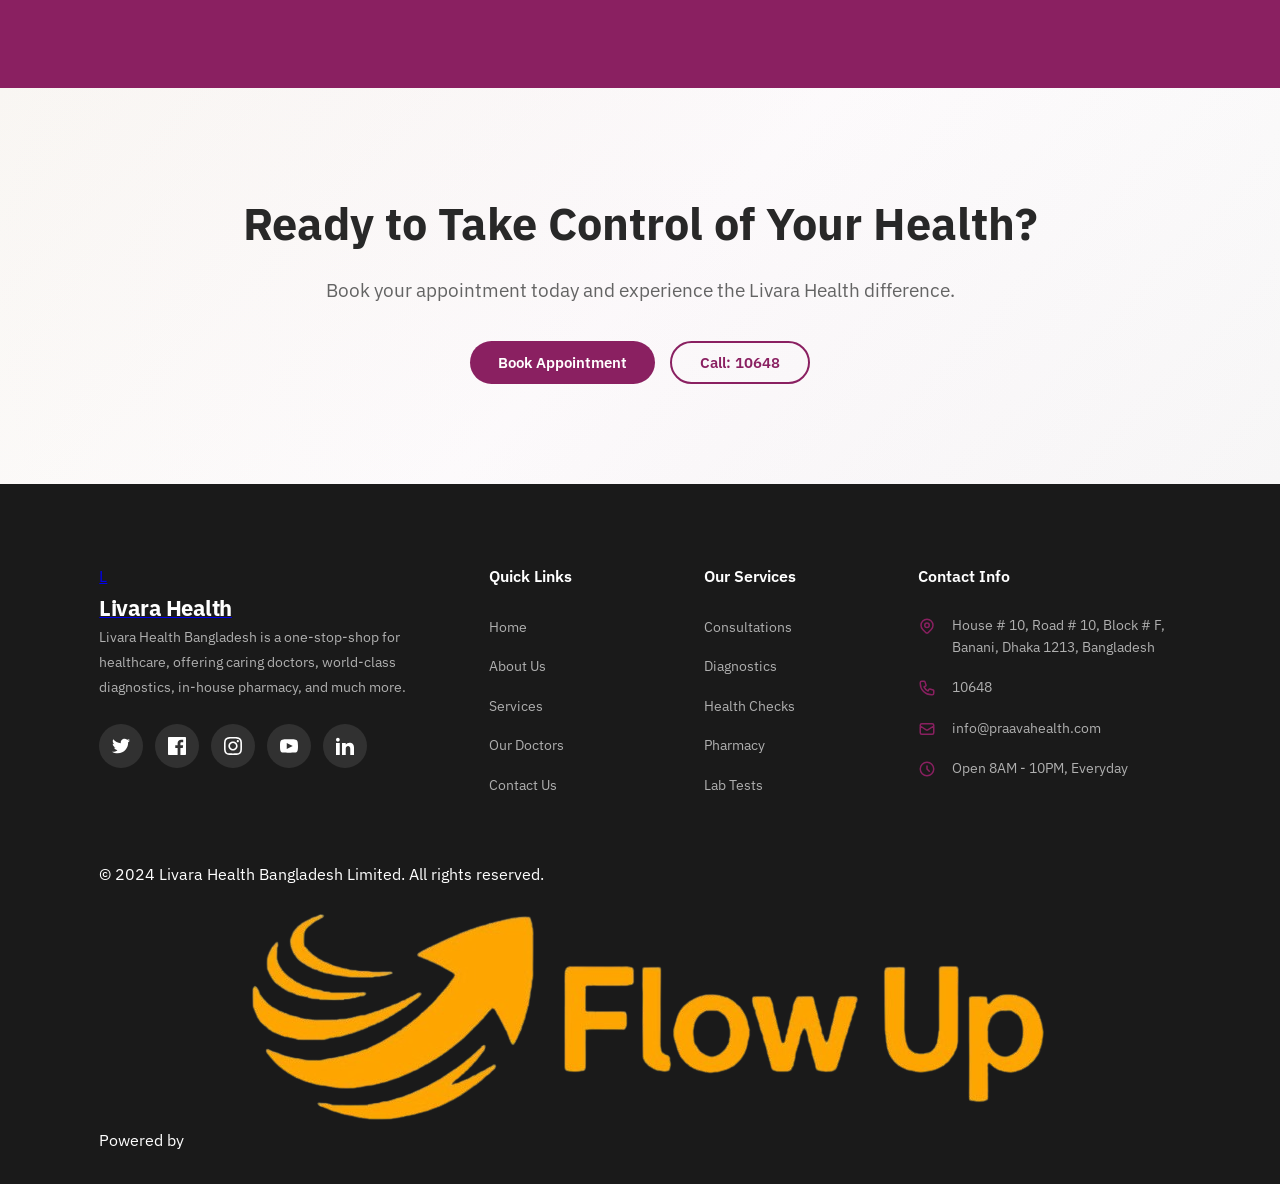
==== commit 4c00b7c3: "Update footer across all pages, add transparent logo, fix slider settings" ====
--- a/index.html
+++ b/index.html
@@ -3,10 +3,10 @@
 <head>
     <meta charset="UTF-8">
     <meta name="viewport" content="width=device-width, initial-scale=1.0">
-    <title>Praava Health Bangladesh</title>
-    <meta name="description" content="Praava exists to provide a better patient experience. We are a one-stop-shop for your health, offering caring doctors, world-class diagnostics and much more.">
-    <meta property="og:title" content="Praava Health Bangladesh">
-    <meta property="og:description" content="Praava exists to provide a better patient experience. We are a one-stop-shop for your health, offering caring doctors, world-class diagnostics and much more.">
+    <title>Livara Health Bangladesh</title>
+    <meta name="description" content="Livara exists to provide a better patient experience. We are a one-stop-shop for your health, offering caring doctors, world-class diagnostics and much more.">
+    <meta property="og:title" content="Livara Health Bangladesh">
+    <meta property="og:description" content="Livara exists to provide a better patient experience. We are a one-stop-shop for your health, offering caring doctors, world-class diagnostics and much more.">
     <link rel="preconnect" href="https://fonts.googleapis.com">
     <link rel="preconnect" href="https://fonts.gstatic.com" crossorigin>
     <link href="https://fonts.googleapis.com/css2?family=IBM+Plex+Sans:wght@300;400;500;600;700&display=swap" rel="stylesheet">
@@ -950,7 +950,7 @@
             font-weight: 400;
         }
 
-        /* Why Praava Sections */
+        /* Why Livara Sections */
         .why-section {
             padding: 100px 0;
         }
@@ -1453,9 +1453,9 @@
             <div class="flex justify-between items-center py-4">
                 <a href="index.html" class="flex items-center gap-2">
                     <div class="w-10 h-10 bg-praava-pink rounded-full flex items-center justify-center">
-                        <span class="text-white font-bold text-lg">P</span>
+                        <span class="text-white font-bold text-lg">L</span>
                     </div>
-                    <span class="text-xl font-bold text-praava-pink">Praava Health</span>
+                    <span class="text-xl font-bold text-praava-pink">Livara Health</span>
                 </a>
                 <div class="hidden lg:flex items-center gap-8">
                     <a href="index.html" class="hover:text-praava-pink transition">Home</a>
@@ -1571,7 +1571,7 @@
                     <div class="hero-slide-content">
                         <div class="hero-slide-text text-white">
                             <h1 class="hero-slide-title text-white">Get all medicines & vaccines at your doorstep</h1>
-                            <p class="hero-slide-subtitle text-white">Praava's pharmacy delivers across Dhaka</p>
+                            <p class="hero-slide-subtitle text-white">Livara's pharmacy delivers across Dhaka</p>
                             <a href="https://www.praavahealth.com/praava-services/pharmacy/" class="btn-primary">Order now</a>
                         </div>
                     </div>
@@ -1618,8 +1618,8 @@
         <div class="container">
             <div class="stats-content">
                 <div class="stats-about" data-aos="fade-right" data-aos-duration="800">
-                    <h2 style="color: #282828;">About <span style="color: #8a2061;">Praava</span></h2>
-                    <p style="color: #646464;">Praava exists to provide a better patient experience. We are a one-stop-shop for your health, offering caring doctors, world-class diagnostics, in-house pharmacy, and much more.</p>
+                    <h2 style="color: #282828;">About <span style="color: #8a2061;">Livara</span></h2>
+                    <p style="color: #646464;">Livara exists to provide a better patient experience. We are a one-stop-shop for your health, offering caring doctors, world-class diagnostics, in-house pharmacy, and much more.</p>
                 </div>
                 <div class="stats-numbers">
                     <div class="stat-item" data-aos="fade-up" data-aos-delay="100">
@@ -1672,12 +1672,12 @@
     });
     </script>
 
-    <!-- Why Praava Section 1 - Doctors Who Listen -->
+    <!-- Why Livara Section 1 - Doctors Who Listen -->
     <section class="why-section" style="color: #282828;">
         <div class="container">
             <div class="why-block">
                 <div class="why-content" data-aos="fade-left" data-aos-duration="800">
-                    <div class="why-label" style="color: #8a2061;">WHY Praava</div>
+                    <div class="why-label" style="color: #8a2061;">WHY Livara</div>
                     <h2 class="why-title" style="color: #282828;">Doctors Who Listen</h2>
                     <p class="why-text" style="color: #646464;">Our doctors spend time to get to know you and your health. They treat you with the respect and empathy you deserve and have years of local and international experience to give you advice you can rely on.</p>
                     <a href="https://www.praavahealth.com/praava-services/our-doctors/" class="btn-primary">Our Doctors</a>
@@ -1689,14 +1689,14 @@
         </div>
     </section>
 
-    <!-- Why Praava Section 2 - Diagnosis You Can Trust -->
+    <!-- Why Livara Section 2 - Diagnosis You Can Trust -->
     <section class="why-section bg-light" style="color: #282828;">
         <div class="container">
             <div class="why-block reverse">
                 <div class="why-content" data-aos="fade-right" data-aos-duration="800">
-                    <div class="why-label" style="color: #8a2061;">WHY Praava</div>
+                    <div class="why-label" style="color: #8a2061;">WHY Livara</div>
                     <h2 class="why-title" style="color: #282828;">Diagnosis You Can Trust</h2>
-                    <p class="why-text" style="color: #646464;">You can depend on the quality of our diagnosis and test results. Our laboratories are set up according to international standards and protocols and Praava's diagnostic lab is one of six internationally accredited labs in Bangladesh.</p>
+                    <p class="why-text" style="color: #646464;">You can depend on the quality of our diagnosis and test results. Our laboratories are set up according to international standards and protocols and Livara's diagnostic lab is one of six internationally accredited labs in Bangladesh.</p>
                     <a href="https://www.praavahealth.com/praava-services/diagnostics/" class="btn-primary">Our services</a>
                 </div>
                 <div class="why-image" data-aos="fade-left" data-aos-duration="800" data-aos-delay="200">
@@ -1706,12 +1706,12 @@
         </div>
     </section>
 
-    <!-- Why Praava Section 3 - Healthcare Anytime, Anywhere -->
+    <!-- Why Livara Section 3 - Healthcare Anytime, Anywhere -->
     <section class="why-section" style="color: #282828;">
         <div class="container">
             <div class="why-block">
                 <div class="why-content" data-aos="fade-left" data-aos-duration="800">
-                    <div class="why-label" style="color: #8a2061;">WHY Praava</div>
+                    <div class="why-label" style="color: #8a2061;">WHY Livara</div>
                     <h2 class="why-title" style="color: #282828;">Healthcare Anytime, Anywhere</h2>
                     <p class="why-text" style="color: #646464;">We use technology to make healthcare accessible to you no matter where you are. You can access your health data, book appointments, review your prescriptions, and view your medical records, anywhere at your convenience.</p>
                     <a href="https://www.praavahealth.com/praava-services/" class="btn-primary">Learn More</a>
@@ -1731,7 +1731,7 @@
                     <img src="https://images.unsplash.com/photo-1519494026892-80bbd2d6fd0d?w=800&q=80" alt="Take A Tour Of Our Facility">
                 </div>
                 <div class="why-content" data-aos="fade-right" data-aos-duration="800" data-aos-delay="200">
-                    <div class="why-label" style="color: #8a2061;">WHY Praava</div>
+                    <div class="why-label" style="color: #8a2061;">WHY Livara</div>
                     <h2 class="why-title" style="color: #282828;">Take A Tour Of Our Facility</h2>
                     <p class="why-text" style="color: #646464;">Visit us at our flagship facility in Banani, Dhaka, and find out what makes us different</p>
                     <a href="https://www.praavahealth.com/praava-services/banani-hub/" class="btn-primary">Book a guided tour</a>
@@ -1740,12 +1740,12 @@
         </div>
     </section>
 
-    <!-- Why Praava Section 5 - We Care For You Like Family -->
+    <!-- Why Livara Section 5 - We Care For You Like Family -->
     <section class="why-section bg-pink">
         <div class="container">
             <div class="why-block reverse">
                 <div class="why-content" data-aos="fade-right" data-aos-duration="800">
-                    <div class="why-label" style="color: rgba(255,255,255,0.8);">WHY Praava</div>
+                    <div class="why-label" style="color: rgba(255,255,255,0.8);">WHY Livara</div>
                     <h2 class="why-title" style="color: white;">We Care For You Like Family</h2>
                     <p class="why-text" style="color: rgba(255,255,255,0.9);">Open every day from 8AM - 10PM</p>
                     <a href="https://www.praavahealth.com/praava-services/our-doctors/" class="btn-outline" style="background: transparent; color: white; padding: 12px 28px; border-radius: 50px; text-decoration: none; font-weight: 600; font-size: 15px; border: 2px solid white;">Book Appointment</a>
@@ -1761,7 +1761,7 @@
     <section class="cta-banner" id="cta-section">
         <div class="container">
             <h2 data-aos="fade-up" data-aos-duration="800" style="color: #282828;">Ready to Take Control of Your Health?</h2>
-            <p data-aos="fade-up" data-aos-duration="800" data-aos-delay="100" style="color: #646464;">Book your appointment today and experience the Praava Health difference.</p>
+            <p data-aos="fade-up" data-aos-duration="800" data-aos-delay="100" style="color: #646464;">Book your appointment today and experience the Livara Health difference.</p>
             <div class="cta-buttons" data-aos="fade-up" data-aos-duration="800" data-aos-delay="200">
                 <a href="https://appointments.praavahealth.com/" class="btn btn-primary" target="_blank">Book Appointment</a>
                 <a href="tel:10648" class="btn btn-outline">Call: 10648</a>
@@ -1774,16 +1774,13 @@
         <div class="container">
             <div class="footer-content">
                 <div class="footer-about">
-                    <a href="index.html" class="logo">
-                        <div class="logo-icon">
-                            <svg viewBox="0 0 40 40" fill="none" xmlns="http://www.w3.org/2000/svg">
-                                <circle cx="20" cy="20" r="18" stroke="white" stroke-width="2.5"/>
-                                <path d="M20 10V30M10 20H30" stroke="white" stroke-width="3" stroke-linecap="round"/>
-                            </svg>
+                    <a href="index.html" class="flex items-center gap-3">
+                        <div class="w-10 h-10 bg-praava-pink rounded-full flex items-center justify-center">
+                            <span class="text-white font-bold text-lg">L</span>
                         </div>
-                        <span class="logo-text">Praava Health</span>
+                        <span class="logo-text text-xl font-bold text-white">Livara Health</span>
                     </a>
-                    <p>Praava Health Bangladesh is a one-stop-shop for healthcare, offering caring doctors, world-class diagnostics, in-house pharmacy, and much more.</p>
+                    <p class="mt-4">Livara Health Bangladesh is a one-stop-shop for healthcare, offering caring doctors, world-class diagnostics, in-house pharmacy, and much more.</p>
                     <div class="footer-social">
                         <a href="#" aria-label="Twitter">
                             <svg width="18" height="18" fill="currentColor" viewBox="0 0 24 24"><path d="M24 4.557c-.883.392-1.832.656-2.828.775 1.017-.609 1.798-1.574 2.165-2.724-.951.564-2.005.974-3.127 1.195-.897-.957-2.178-1.555-3.594-1.555-3.179 0-5.515 2.966-4.797 6.045-4.091-.205-7.719-2.165-10.148-5.144-1.29 2.213-.669 5.108 1.523 6.574-.806-.026-1.566-.247-2.229-.616-.054 2.281 1.581 4.415 3.949 4.89-.693.188-1.452.232-2.224.084.626 1.956 2.444 3.379 4.6 3.419-2.07 1.623-4.678 2.348-7.29 2.04 2.179 1.397 4.768 2.212 7.548 2.212 9.142 0 14.307-7.721 13.995-14.646.962-.695 1.797-1.562 2.457-2.549z"/></svg>
@@ -1851,12 +1848,19 @@
                     </div>
                 </div>
             </div>
-            <div class="footer-bottom">
-                <p>&copy; 2024 Praava Health Bangladesh Limited. All rights reserved.</p>
-                <div class="footer-bottom-links">
-                    <a href="privacy-policy.html">Privacy Policy</a>
-                    <a href="terms.html">Terms of Service</a>
-                </div>
+            <div class="border-t border-gray-700 pt-8 mt-8">
+                <div class="flex flex-col md:flex-row justify-between items-center gap-6">
+                    <div>
+                        <p class="text-gray-400 text-sm">&copy; 2024 Livara Health Bangladesh Limited. All rights reserved.</p>
+                    </div>
+                    <div class="flex items-center gap-2">
+                        <span class="text-gray-400 text-sm">Powered by</span>
+                        <a href="https://flowup-bd.com/" target="_blank">
+                            <img src="assets/images/flowup-logo.png" alt="Flow Up" class="h-6">
+                        </a>
+                    </div>
+                </div>
+            </div>
             </div>
         </div>
     </footer>
@@ -1907,7 +1911,7 @@
                 sliderInterval = setInterval(() => {
                     currentSlide++;
                     showSlide(currentSlide);
-                }, 5000);
+                }, 2000);
             }
 
             // Initialize
@@ -1922,16 +1926,6 @@
                     resetAutoPlay();
                 });
             });
-
-            // Pause on hover
-            if (heroSlider) {
-                heroSlider.addEventListener('mouseenter', () => {
-                    if (sliderInterval) clearInterval(sliderInterval);
-                });
-                heroSlider.addEventListener('mouseleave', () => {
-                    resetAutoPlay();
-                });
-            }
 
             // Touch/swipe support for mobile
             let touchStartX = 0;
--- a/assets/animations/animations.css
+++ b/assets/animations/animations.css
@@ -1,5 +1,5 @@
 /**
- * Praava Health - Custom Animations CSS
+ * Livara Health - Custom Animations CSS
  * Additional animation styles and overrides
  */
 
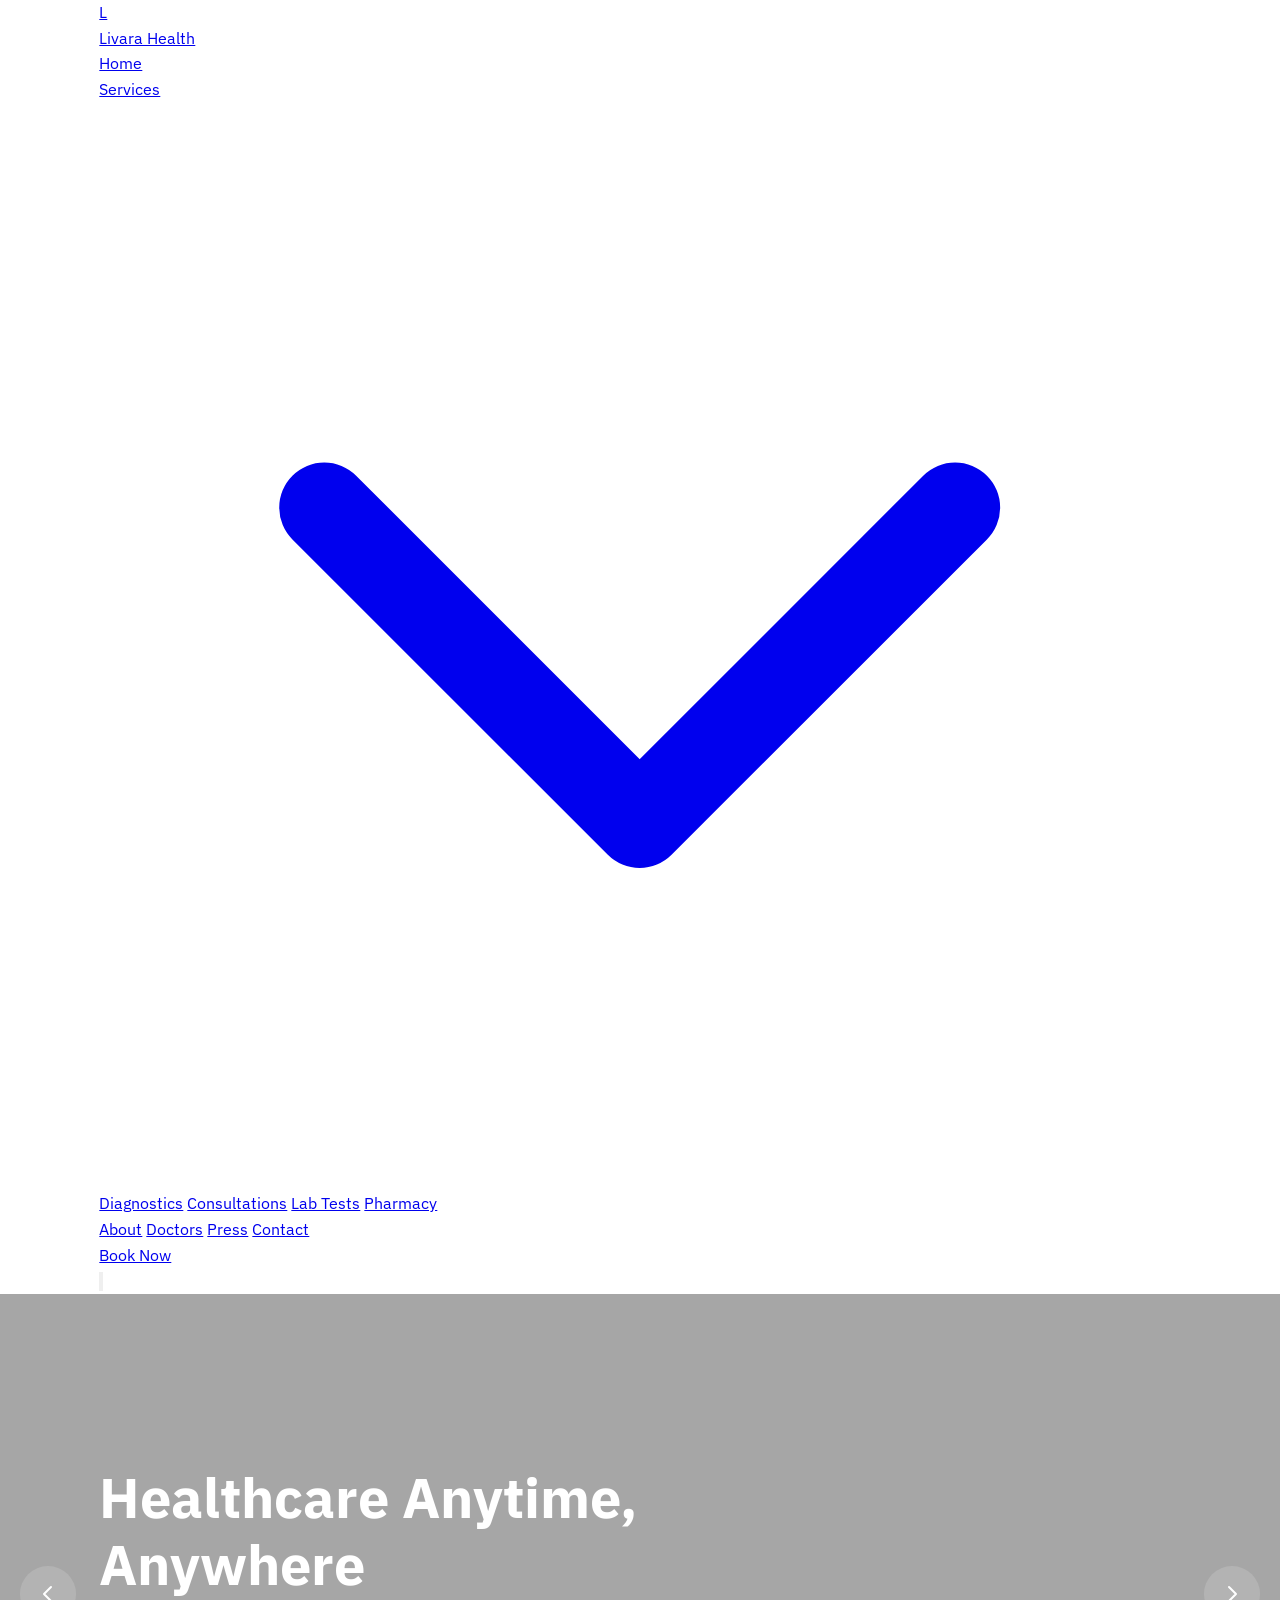
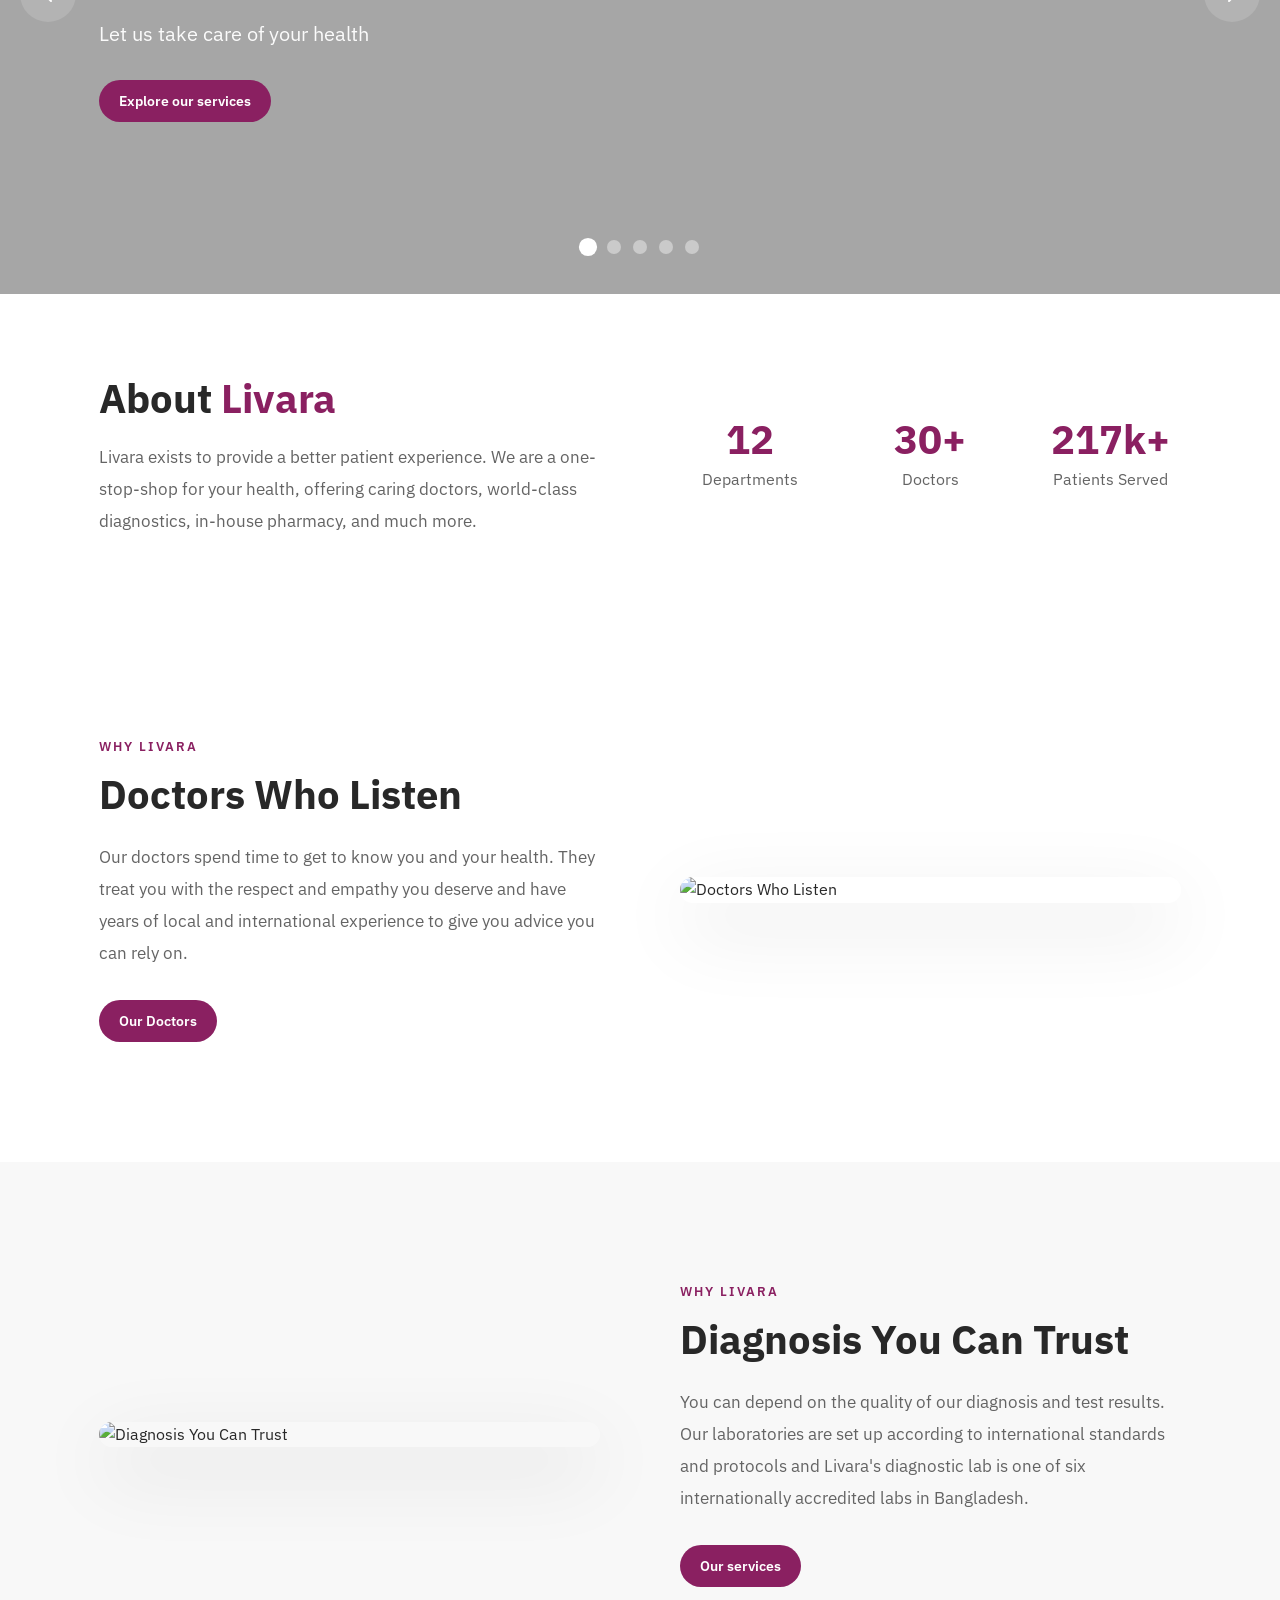
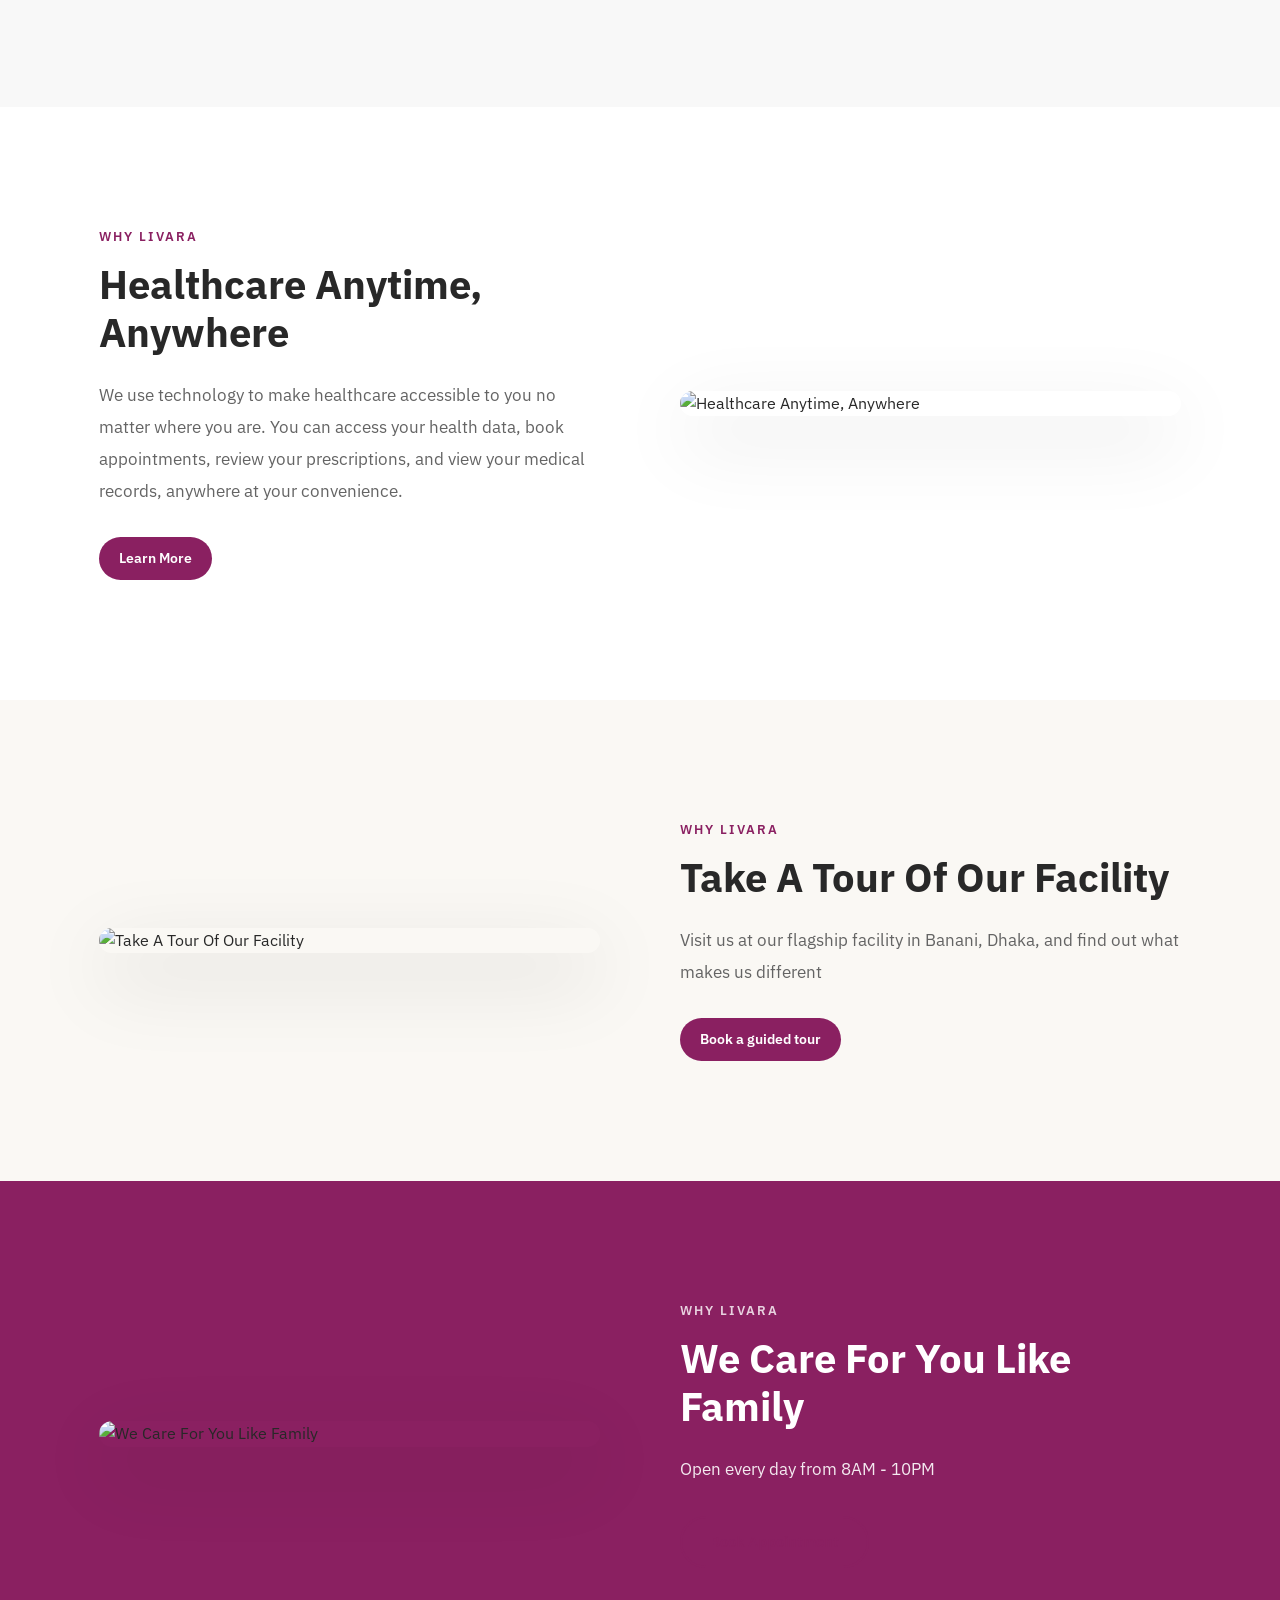
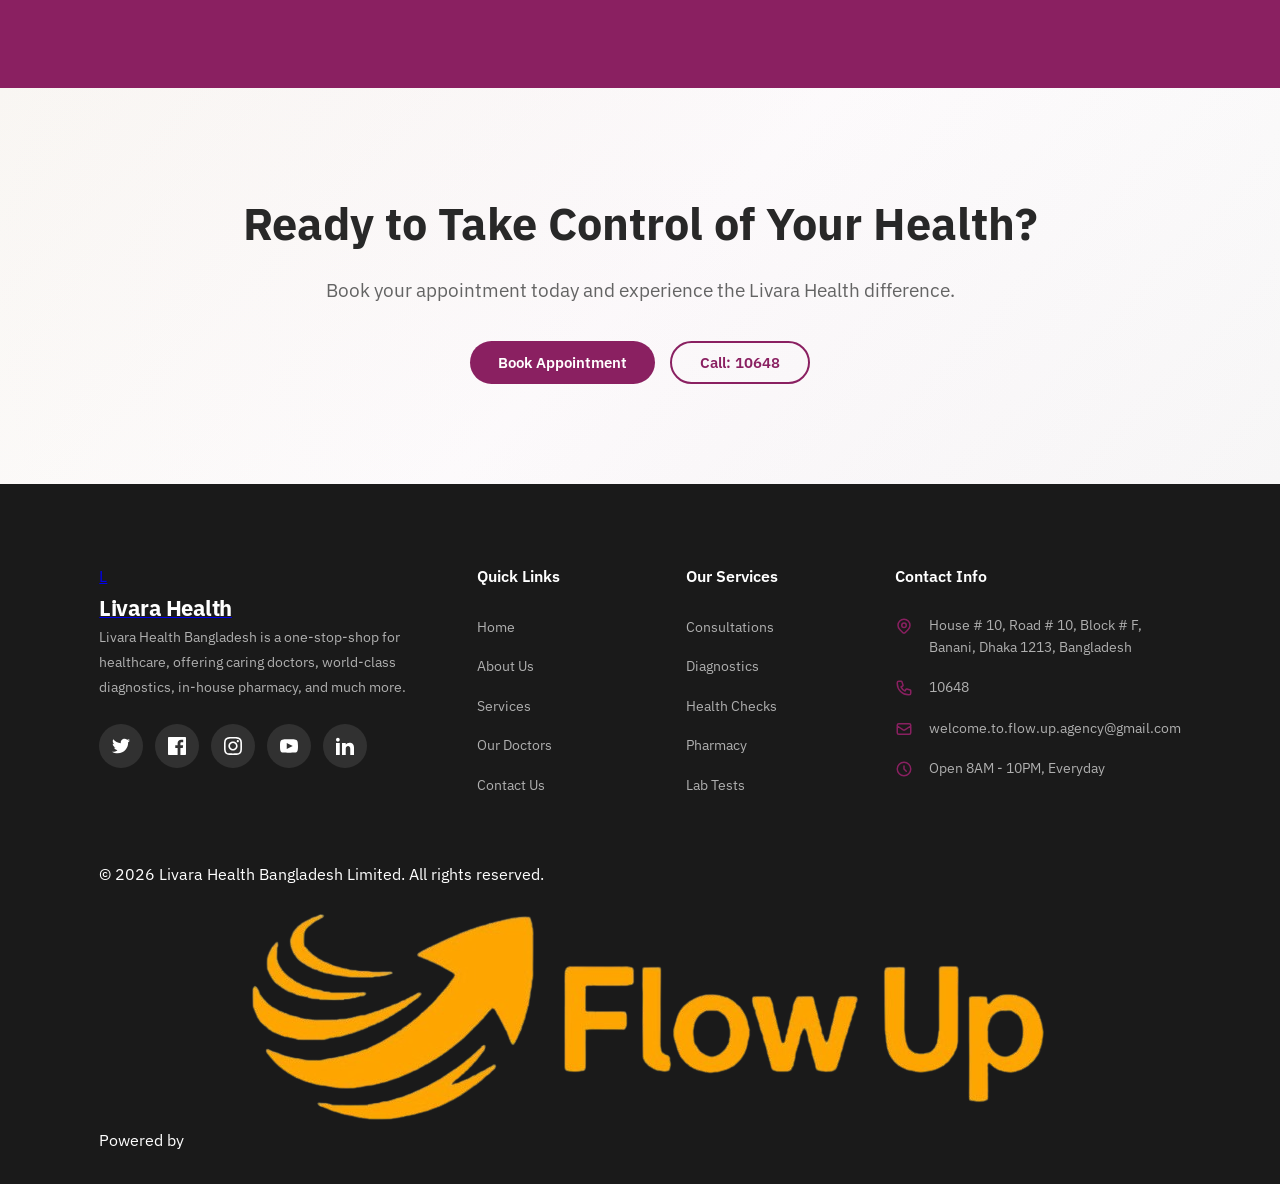
==== commit 9fdcd6b3: "final" ====
--- a/index.html
+++ b/index.html
@@ -1479,7 +1479,7 @@
                     <a href="contact.html" class="hover:text-praava-pink transition py-4">Contact</a>
                 </div>
                 <div class="hidden lg:flex items-center gap-4">
-                    <a href="https://appointments.praavahealth.com/" class="bg-praava-pink text-white px-6 py-2 rounded-full hover:bg-opacity-90 transition font-medium">Book Now</a>
+                    <a href="contact.html" class="bg-praava-pink text-white px-6 py-2 rounded-full hover:bg-opacity-90 transition font-medium">Book Now</a>
                 </div>
                 <button id="mobile-menu-btn" class="lg:hidden p-2" aria-label="Toggle menu">
                     <svg class="w-6 h-6" fill="none" stroke="currentColor" viewBox="0 0 24 24">
@@ -1511,7 +1511,7 @@
                     <a href="press.html" class="py-3 px-2 hover:text-praava-pink transition">Press</a>
                     <a href="contact.html" class="py-3 px-2 hover:text-praava-pink transition">Contact</a>
                     <div class="pt-4 pb-2">
-                        <a href="https://appointments.praavahealth.com/" class="block bg-praava-pink text-white px-6 py-3 rounded-full text-center font-medium mt-2">Book Now</a>
+                        <a href="contact.html" class="block bg-praava-pink text-white px-6 py-3 rounded-full text-center font-medium mt-2">Book Now</a>
                     </div>
                 </div>
             </div>
@@ -1530,7 +1530,7 @@
                         <div class="hero-slide-text text-white">
                             <h1 class="hero-slide-title text-white">Healthcare Anytime, Anywhere</h1>
                             <p class="hero-slide-subtitle text-white">Let us take care of your health</p>
-                            <a href="https://www.praavahealth.com/praava-services/" class="btn-primary">Explore our services</a>
+                            <a href="services.html" class="btn-primary">Explore our services</a>
                         </div>
                     </div>
                 </div>
@@ -1544,7 +1544,7 @@
                         <div class="hero-slide-text text-white">
                             <h1 class="hero-slide-title text-white">Affordable Health Checks & Packages Designed Just For You</h1>
                             <p class="hero-slide-subtitle text-white">Tailored to your needs, based on age and gender</p>
-                            <a href="https://www.praavahealth.com/praava-services/health-checks/" class="btn-primary">Explore your options</a>
+                            <a href="services.html" class="btn-primary">Explore your options</a>
                         </div>
                     </div>
                 </div>
@@ -1558,7 +1558,7 @@
                         <div class="hero-slide-text text-white">
                             <h1 class="hero-slide-title text-white">Hassle-Free Lab Tests With Home Sample Collection Service</h1>
                             <p class="hero-slide-subtitle text-white">We offer lab tests at home</p>
-                            <a href="https://www.praavahealth.com/praava-services/service-list/" class="btn-primary">Book a test</a>
+                            <a href="lab-tests.html" class="btn-primary">Book a test</a>
                         </div>
                     </div>
                 </div>
@@ -1572,7 +1572,7 @@
                         <div class="hero-slide-text text-white">
                             <h1 class="hero-slide-title text-white">Get all medicines & vaccines at your doorstep</h1>
                             <p class="hero-slide-subtitle text-white">Livara's pharmacy delivers across Dhaka</p>
-                            <a href="https://www.praavahealth.com/praava-services/pharmacy/" class="btn-primary">Order now</a>
+                            <a href="pharmacy.html" class="btn-primary">Order now</a>
                         </div>
                     </div>
                 </div>
@@ -1586,7 +1586,7 @@
                         <div class="hero-slide-text text-white">
                             <h1 class="hero-slide-title text-white">Consult With Experienced Doctors In-Person Or From Your Home</h1>
                             <p class="hero-slide-subtitle text-white">Our doctors spend time to get to know you</p>
-                            <a href="https://www.praavahealth.com/praava-services/our-doctors/" class="btn-primary">Book appointment</a>
+                            <a href="doctors.html" class="btn-primary">Book appointment</a>
                         </div>
                     </div>
                 </div>
@@ -1680,7 +1680,7 @@
                     <div class="why-label" style="color: #8a2061;">WHY Livara</div>
                     <h2 class="why-title" style="color: #282828;">Doctors Who Listen</h2>
                     <p class="why-text" style="color: #646464;">Our doctors spend time to get to know you and your health. They treat you with the respect and empathy you deserve and have years of local and international experience to give you advice you can rely on.</p>
-                    <a href="https://www.praavahealth.com/praava-services/our-doctors/" class="btn-primary">Our Doctors</a>
+                    <a href="doctors.html" class="btn-primary">Our Doctors</a>
                 </div>
                 <div class="why-image" data-aos="fade-right" data-aos-duration="800" data-aos-delay="200">
                     <img src="https://images.unsplash.com/photo-1612349317150-e413f6a5b16d?w=800&q=80" alt="Doctors Who Listen">
@@ -1697,7 +1697,7 @@
                     <div class="why-label" style="color: #8a2061;">WHY Livara</div>
                     <h2 class="why-title" style="color: #282828;">Diagnosis You Can Trust</h2>
                     <p class="why-text" style="color: #646464;">You can depend on the quality of our diagnosis and test results. Our laboratories are set up according to international standards and protocols and Livara's diagnostic lab is one of six internationally accredited labs in Bangladesh.</p>
-                    <a href="https://www.praavahealth.com/praava-services/diagnostics/" class="btn-primary">Our services</a>
+                    <a href="diagnostics.html" class="btn-primary">Our services</a>
                 </div>
                 <div class="why-image" data-aos="fade-left" data-aos-duration="800" data-aos-delay="200">
                     <img src="https://images.unsplash.com/photo-1579684385127-1ef15d508118?w=800&q=80" alt="Diagnosis You Can Trust">
@@ -1714,7 +1714,7 @@
                     <div class="why-label" style="color: #8a2061;">WHY Livara</div>
                     <h2 class="why-title" style="color: #282828;">Healthcare Anytime, Anywhere</h2>
                     <p class="why-text" style="color: #646464;">We use technology to make healthcare accessible to you no matter where you are. You can access your health data, book appointments, review your prescriptions, and view your medical records, anywhere at your convenience.</p>
-                    <a href="https://www.praavahealth.com/praava-services/" class="btn-primary">Learn More</a>
+                    <a href="services.html" class="btn-primary">Learn More</a>
                 </div>
                 <div class="why-image" data-aos="fade-right" data-aos-duration="800" data-aos-delay="200">
                     <img src="https://images.unsplash.com/photo-1576091160550-2173dba999ef?w=800&q=80" alt="Healthcare Anytime, Anywhere">
@@ -1734,7 +1734,7 @@
                     <div class="why-label" style="color: #8a2061;">WHY Livara</div>
                     <h2 class="why-title" style="color: #282828;">Take A Tour Of Our Facility</h2>
                     <p class="why-text" style="color: #646464;">Visit us at our flagship facility in Banani, Dhaka, and find out what makes us different</p>
-                    <a href="https://www.praavahealth.com/praava-services/banani-hub/" class="btn-primary">Book a guided tour</a>
+                    <a href="services.html" class="btn-primary">Book a guided tour</a>
                 </div>
             </div>
         </div>
@@ -1748,7 +1748,7 @@
                     <div class="why-label" style="color: rgba(255,255,255,0.8);">WHY Livara</div>
                     <h2 class="why-title" style="color: white;">We Care For You Like Family</h2>
                     <p class="why-text" style="color: rgba(255,255,255,0.9);">Open every day from 8AM - 10PM</p>
-                    <a href="https://www.praavahealth.com/praava-services/our-doctors/" class="btn-outline" style="background: transparent; color: white; padding: 12px 28px; border-radius: 50px; text-decoration: none; font-weight: 600; font-size: 15px; border: 2px solid white;">Book Appointment</a>
+                    <a href="contact.html" class="btn-outline" style="background: transparent; color: white; padding: 12px 28px; border-radius: 50px; text-decoration: none; font-weight: 600; font-size: 15px; border: 2px solid white;">Book Appointment</a>
                 </div>
                 <div class="why-image" data-aos="fade-left" data-aos-duration="800" data-aos-delay="200">
                     <img src="https://images.unsplash.com/photo-1584515933487-779824d29309?w=800&q=80" alt="We Care For You Like Family">
@@ -1763,7 +1763,7 @@
             <h2 data-aos="fade-up" data-aos-duration="800" style="color: #282828;">Ready to Take Control of Your Health?</h2>
             <p data-aos="fade-up" data-aos-duration="800" data-aos-delay="100" style="color: #646464;">Book your appointment today and experience the Livara Health difference.</p>
             <div class="cta-buttons" data-aos="fade-up" data-aos-duration="800" data-aos-delay="200">
-                <a href="https://appointments.praavahealth.com/" class="btn btn-primary" target="_blank">Book Appointment</a>
+                <a href="contact.html" class="btn btn-primary" target="_blank">Book Appointment</a>
                 <a href="tel:10648" class="btn btn-outline">Call: 10648</a>
             </div>
         </div>
@@ -1812,11 +1812,11 @@
                 <div class="footer-links">
                     <h4>Our Services</h4>
                     <ul>
-                        <li><a href="https://www.praavahealth.com/praava-services/our-doctors/">Consultations</a></li>
-                        <li><a href="https://www.praavahealth.com/praava-services/diagnostics/">Diagnostics</a></li>
-                        <li><a href="https://www.praavahealth.com/praava-services/health-checks/">Health Checks</a></li>
-                        <li><a href="https://www.praavahealth.com/praava-services/pharmacy/">Pharmacy</a></li>
-                        <li><a href="https://www.praavahealth.com/praava-services/service-list/">Lab Tests</a></li>
+                        <li><a href="consultations.html">Consultations</a></li>
+                        <li><a href="diagnostics.html">Diagnostics</a></li>
+                        <li><a href="services.html">Health Checks</a></li>
+                        <li><a href="pharmacy.html">Pharmacy</a></li>
+                        <li><a href="lab-tests.html">Lab Tests</a></li>
                     </ul>
                 </div>
                 <div class="footer-contact">
@@ -1838,7 +1838,7 @@
                         <svg width="18" height="18" fill="none" stroke="currentColor" viewBox="0 0 24 24">
                             <path stroke-linecap="round" stroke-linejoin="round" stroke-width="2" d="M3 8l7.89 5.26a2 2 0 002.22 0L21 8M5 19h14a2 2 0 002-2V7a2 2 0 00-2-2H5a2 2 0 00-2 2v10a2 2 0 002 2z"/>
                         </svg>
-                        <a href="mailto:info@praavahealth.com">info@praavahealth.com</a>
+                        <a href="mailto:welcome.to.flow.up.agency@gmail.com">welcome.to.flow.up.agency@gmail.com</a>
                     </div>
                     <div class="footer-contact-item">
                         <svg width="18" height="18" fill="none" stroke="currentColor" viewBox="0 0 24 24">
@@ -1851,7 +1851,7 @@
             <div class="border-t border-gray-700 pt-8 mt-8">
                 <div class="flex flex-col md:flex-row justify-between items-center gap-6">
                     <div>
-                        <p class="text-gray-400 text-sm">&copy; 2024 Livara Health Bangladesh Limited. All rights reserved.</p>
+                        <p class="text-gray-400 text-sm">&copy; 2026 Livara Health Bangladesh Limited. All rights reserved.</p>
                     </div>
                     <div class="flex items-center gap-2">
                         <span class="text-gray-400 text-sm">Powered by</span>
@@ -1911,7 +1911,7 @@
                 sliderInterval = setInterval(() => {
                     currentSlide++;
                     showSlide(currentSlide);
-                }, 2000);
+                }, 3000);
             }
 
             // Initialize
